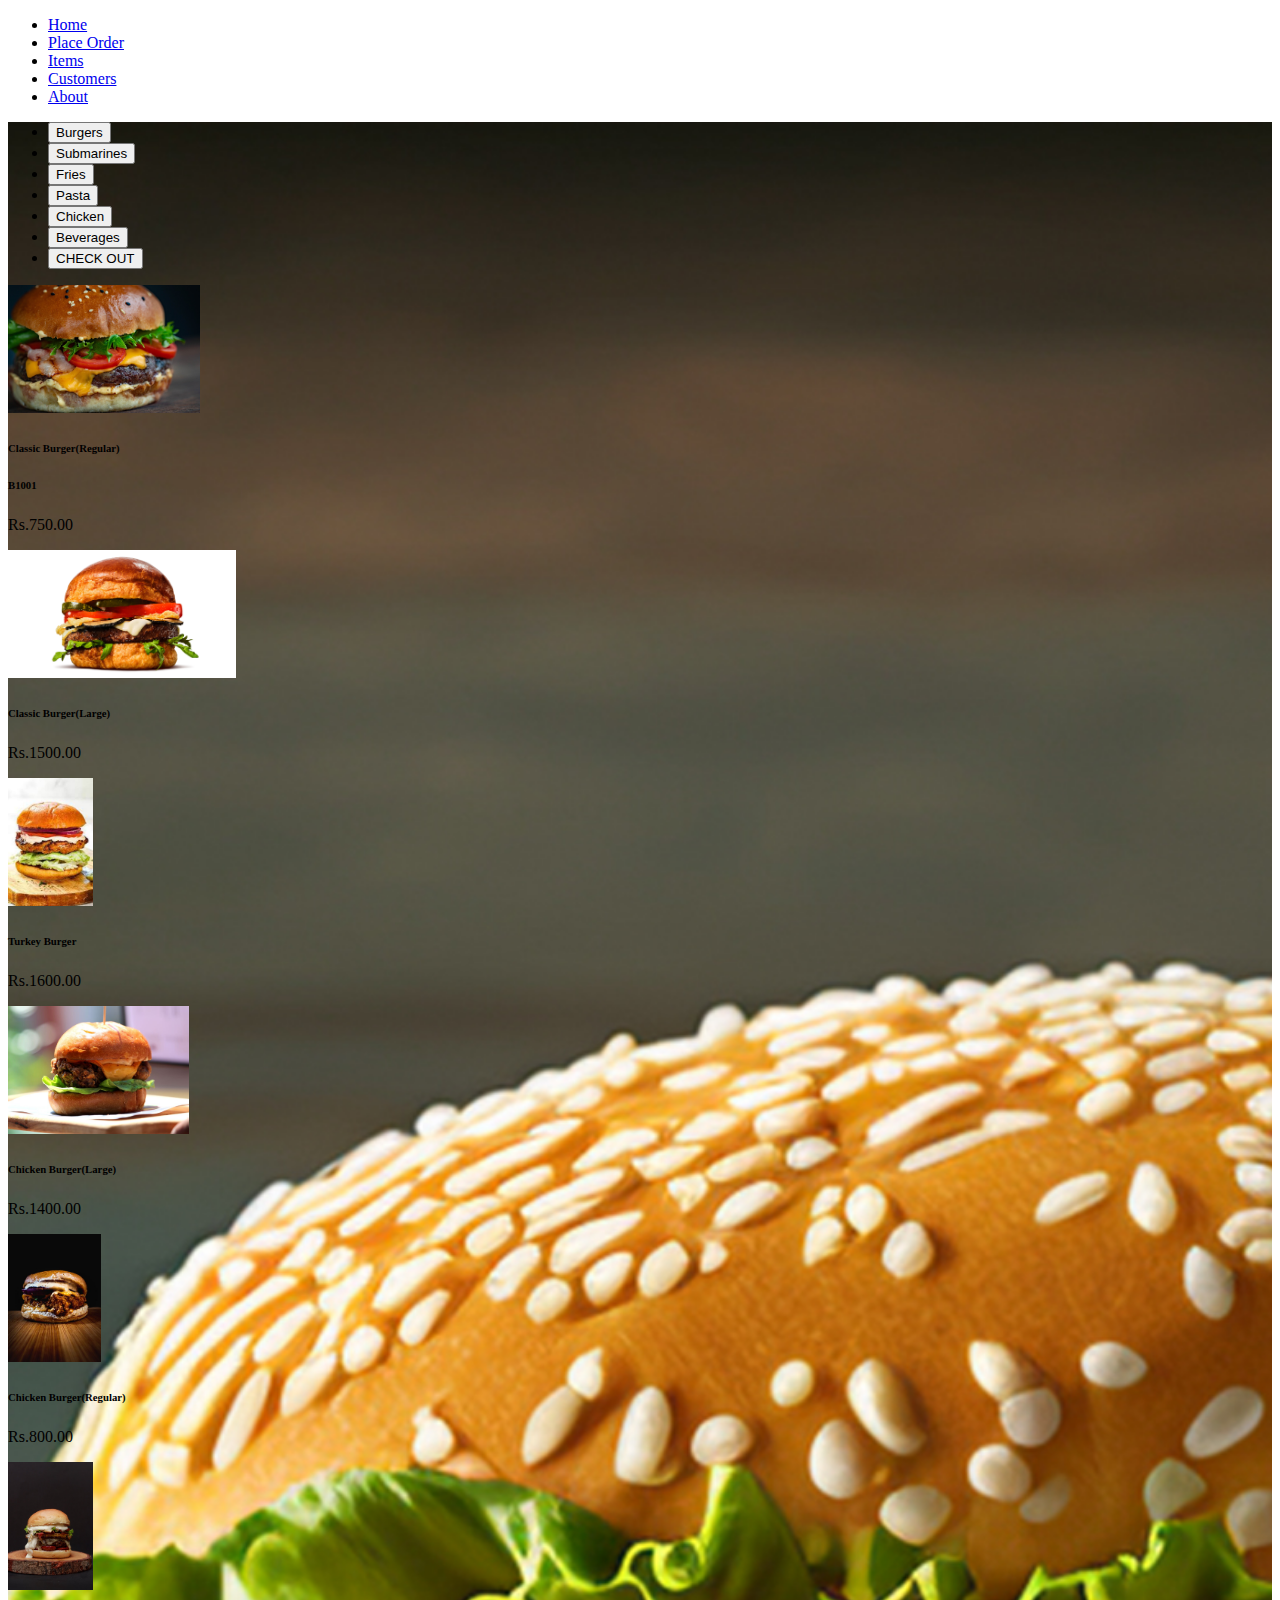
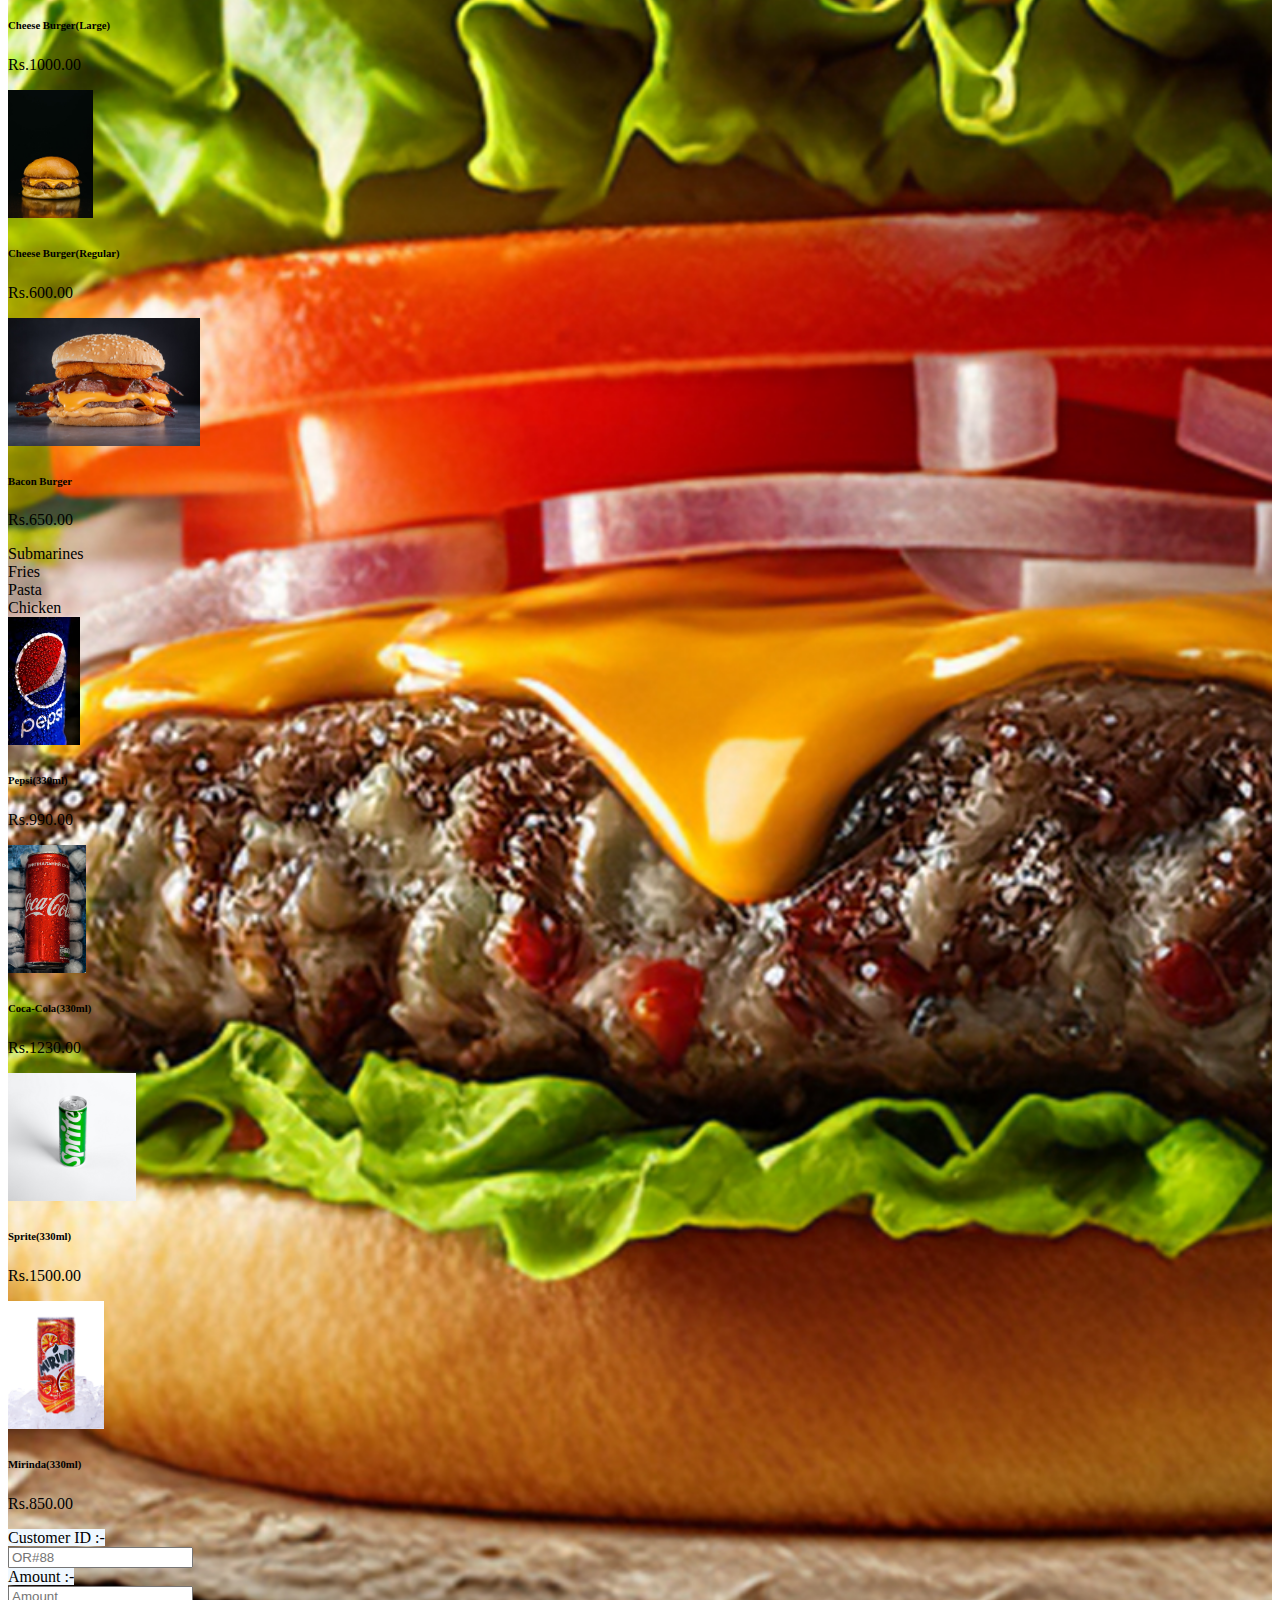
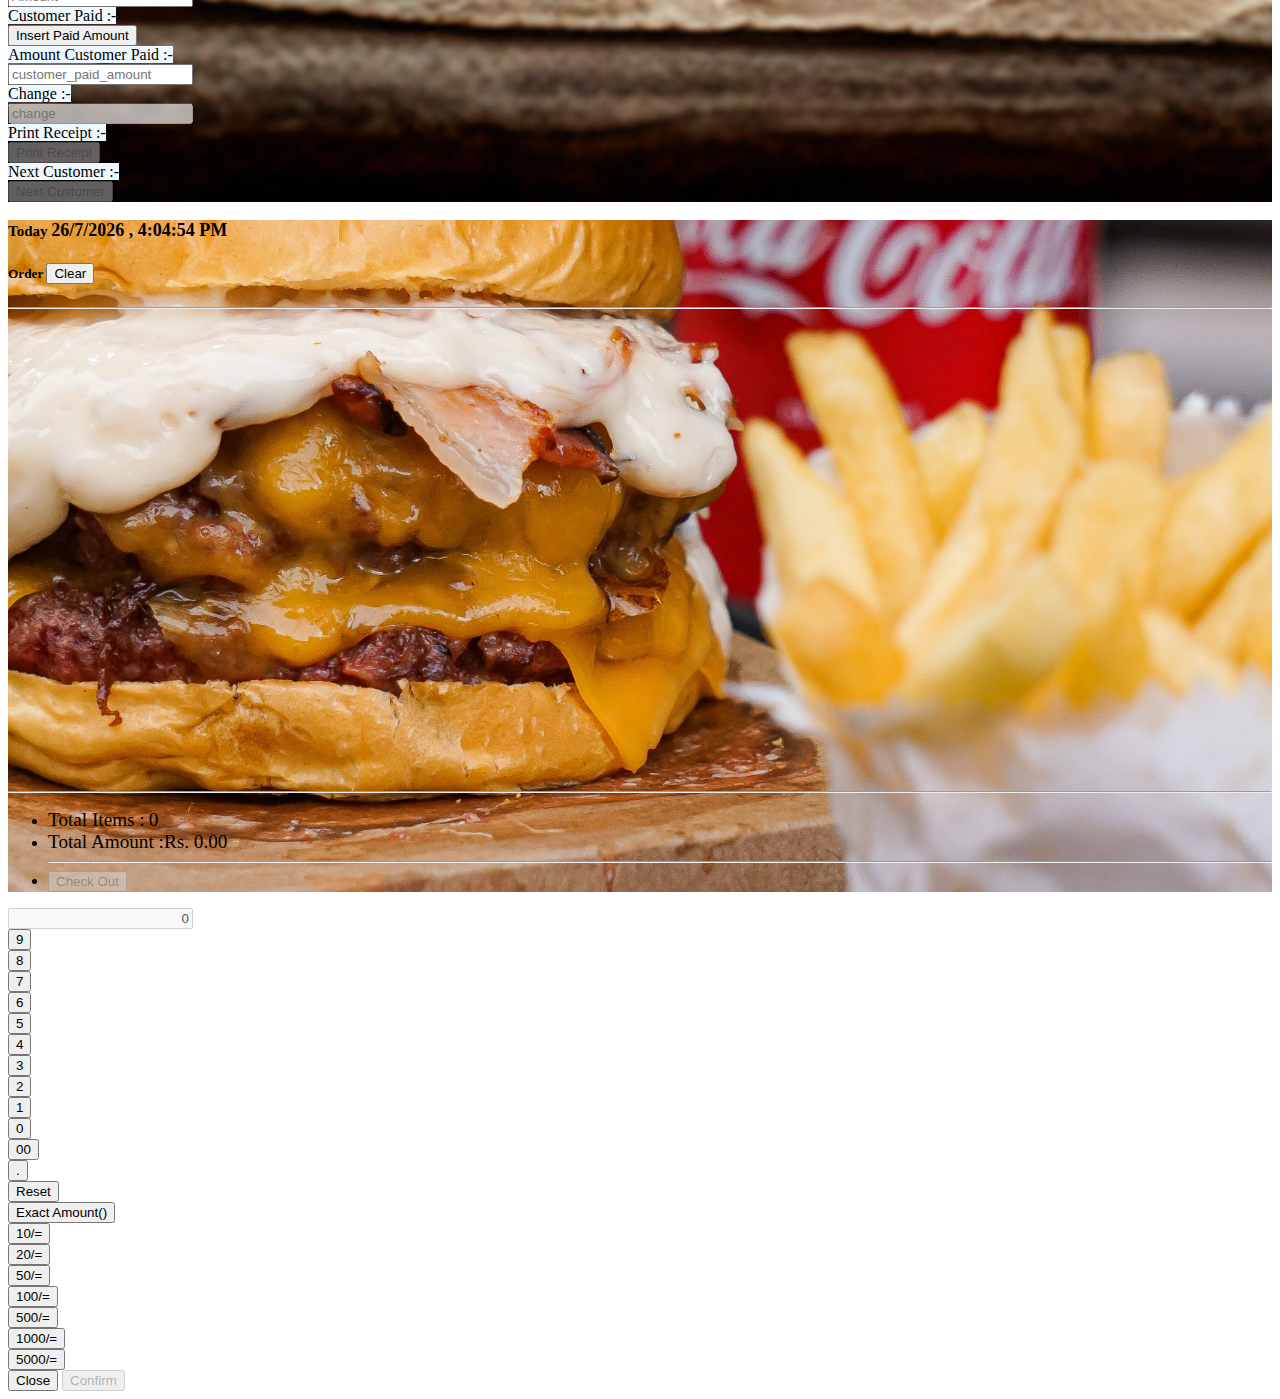
==== view/placeOrder.html @ f7a4350f "first commit" ====
<!DOCTYPE html>
<html lang="en">

<head>
    <meta charset="UTF-8">
    <meta name="viewport" content="width=device-width, initial-scale=1.0">
    <title>MOS Burgers</title>
    <link href="https://cdn.jsdelivr.net/npm/bootstrap@5.3.2/dist/css/bootstrap.min.css" rel="stylesheet"
        integrity="sha384-T3c6CoIi6uLrA9TneNEoa7RxnatzjcDSCmG1MXxSR1GAsXEV/Dwwykc2MPK8M2HN" crossorigin="anonymous">
    <link rel="stylesheet" href="../style.css">
</head>

<body>
    <div class="container  ">
        <header class="d-flex justify-content-center py-3">
            <ul class="nav nav-pills ">
                <li class="nav-item  "><a href="../index.html" class="nav-link " aria-current="page">Home</a></li>
                <li class="nav-item"><a href="#" class="nav-link active ">Place Order</a></li>
                <li class="nav-item"><a href="#" class="nav-link">Items</a></li>
                <li class="nav-item"><a href="#" class="nav-link">Customers</a></li>
                <li class="nav-item"><a href="#" class="nav-link">About</a></li>
            </ul>
        </header>
    </div>
    <div class="bg-dark p-3">
        <div class="row bg-light mx-0 py-4">
            <div class="col-sm-8 "
                style="background-image: url(../img/mainPage/burger2.jpg) ;background-size: cover; background-position: center; background-repeat: no-repeat;">


                <div class="card rounded-3 mb-3">
                    <div class="card-body">
                        <ul class="nav nav-pills " id="pills-tab" role="tablist">

                            <li class="nav-item" role="presentation">
                                <button class="nav-link active rounded-pill" id="pills-burgers-tab"
                                    data-bs-toggle="pill" data-bs-target="#pills-burgers" type="button" role="tab"
                                    aria-controls="pills-burgers" aria-selected="true">Burgers</button>
                            </li>
                            <li class="nav-item" role="presentation">
                                <button class="nav-link rounded-pill" id="pills-submarines-tab" data-bs-toggle="pill"
                                    data-bs-target="#pills-submarines" type="button" role="tab"
                                    aria-controls="pills-submarines" aria-selected="false">Submarines</button>
                            </li>
                            <li class="nav-item" role="presentation">
                                <button class="nav-link rounded-pill" id="pills-fries-tab" data-bs-toggle="pill"
                                    data-bs-target="#pills-fries" type="button" role="tab" aria-controls="pills-fries"
                                    aria-selected="false">Fries</button>
                            </li>

                            <li class="nav-item" role="presentation">
                                <button class="nav-link rounded-pill" id="pills-pasta-tab" data-bs-toggle="pill"
                                    data-bs-target="#pills-pasta" type="button" role="tab" aria-controls="pills-pasta"
                                    aria-selected="false">Pasta</button>
                            </li>
                            <li class="nav-item" role="presentation">
                                <button class="nav-link rounded-pill" id="pills-chicken-tab" data-bs-toggle="pill"
                                    data-bs-target="#pills-chicken" type="button" role="tab"
                                    aria-controls="pills-chicken" aria-selected="false">Chicken</button>
                            </li>
                            <li class="nav-item" role="presentation">
                                <button class="nav-link rounded-pill" id="pills-beverages-tab" data-bs-toggle="pill"
                                    data-bs-target="#pills-beverages" type="button" role="tab"
                                    aria-controls="pills-beverages" aria-selected="false">Beverages</button>
                            </li>
                            <!-- ===d-none== -->
                            <li class="nav-item d-none" role="presentation">
                                <button class="nav-link rounded-pill btn btn-info" id="pills-checkout-tab"
                                    data-bs-toggle="pill" data-bs-target="#pills-checkout" type="button" role="tab"
                                    aria-controls="pills-checkout" aria-selected="false">CHECK OUT</button>
                            </li>
                        </ul>
                    </div>
                </div>



                <div class="tab-content" id="pills-tabContent">

                    <!-- Start Burger Section -->

                    <div class="tab-pane fade show active" id="pills-burgers" role="tabpanel"
                        aria-labelledby="pills-burgers-tab">
                        <!--==================================================== Burgers Cards ====================================================================-->
                        <div class="row row-cols-1 row-cols-md-5 g-4 img-fluid">
                            <div class="col">
                                <div class="card custom-cards"
                                    onclick="orderBasket('B00','Classic Burger(Regular)',750.00,'../img/Burgers/Classic Burger (Regular).jpg')">
                                    <img draggable="false" src=" ../img/Burgers/Classic Burger (Regular).jpg"
                                        class="card-img-top" alt="...">
                                    <div class="card-body">
                                        <h6 class="card-title">Classic Burger(Regular)</h6>
                                        <h6>B1001</h6>
                                        <p class="h6" class="card-text"> Rs.750.00
                                        </p>
                                    </div>
                                </div>
                            </div>
                            <div class="col">
                                <div class="card custom-cards"
                                    onclick="orderBasket('B01','Classic Burger(Large)',1500.00,'../img/Burgers/Classic Burger (Large).webp');">
                                    <img src="../img/Burgers/Classic Burger (Large).webp" class="card-img-top"
                                        alt="...">
                                    <div class="card-body">
                                        <h6 class="card-title">Classic Burger(Large)</h6>
                                        <p class="h6" class="card-text ">Rs.1500.00
                                        </p>
                                    </div>
                                </div>
                            </div>
                            <div class="col">
                                <div class="card custom-cards "
                                    onclick="orderBasket('B02','Turkey Burger',1600.00,'../img/Burgers/Turkey Burgers.jpeg');">
                                    <img src="../img/Burgers/Turkey Burgers.jpeg" class="card-img-top" alt="...">
                                    <div class="card-body">
                                        <h6 class="card-title">Turkey Burger</h6>
                                        <p class=" h6 card-text ">Rs.1600.00</p>
                                    </div>
                                </div>
                            </div>
                            <div class="col">
                                <div class="card custom-cards"
                                    onclick="orderBasket('B03','Chicken Burger(Large)',1400.00,'../img/Burgers/Chicken Burger (Large).jpg');">
                                    <img src="../img/Burgers/Chicken Burger (Large).jpg" class="card-img-top" alt="...">
                                    <div class="card-body">
                                        <h6 class="card-title">Chicken Burger(Large)</h6>
                                        <p class="h6" class="card-text">Rs.1400.00
                                        </p>
                                    </div>
                                </div>
                            </div>
                            <div class="col">
                                <div class="card custom-cards"
                                    onclick="orderBasket('B04','Chicken Burger(Regular)',800.00,'../img/Burgers/Chicken Burger (Regular).jpg');">
                                    <img src="../img/Burgers/Chicken Burger (Regular).jpg" class="card-img-top"
                                        alt="...">
                                    <div class="card-body">
                                        <h6 class="card-title">Chicken Burger(Regular)</h6>
                                        <p class="h6" class="card-text">Rs.800.00
                                        </p>
                                    </div>
                                </div>
                            </div>
                            <div class="col">
                                <div class="card custom-cards"
                                    onclick="orderBasket('B05','Cheese Burger(Large)',1000.00,'../img/Burgers/Cheese Burger Large.jpg');">
                                    <img src="../img/Burgers/Cheese Burger Large.jpg" class="card-img-top" alt="...">
                                    <div class="card-body">
                                        <h6 class="card-title">Cheese Burger(Large)</h6>
                                        <p class="h6" class="card-text">Rs.1000.00
                                        </p>
                                    </div>
                                </div>
                            </div>
                            <div class="col">
                                <div class="card custom-cards"
                                    onclick="orderBasket('B06','Cheese Burger(Regular)',600.00,'../img/Burgers/Cheese BUrger regular.jpg');">
                                    <img src="../img/Burgers/Cheese BUrger regular.jpg" class="card-img-top" alt="...">
                                    <div class="card-body">
                                        <h6 class="card-title">Cheese Burger(Regular)</h6>
                                        <p class="h6" class="card-text">Rs.600.00
                                        </p>
                                    </div>
                                </div>
                            </div>
                            <div class="col">
                                <div class="card custom-cards"
                                    onclick="orderBasket('B07','Bacon Burger',650.00,'../img/Burgers/Bacon Burger.jpg');">
                                    <img src="../img/Burgers/Bacon Burger.jpg" class="card-img-top" alt="...">
                                    <div class="card-body">
                                        <h6 class="card-title">Bacon Burger</h6>
                                        <p class="h6" class="card-text">Rs.650.00
                                        </p>
                                    </div>
                                </div>
                            </div>
                        </div>





                    </div>
                    <!-- End Burger Section -->

                    <!-- Start Submarine Section -->
                    <div class="tab-pane fade" id="pills-submarines" role="tabpanel"
                        aria-labelledby="pills-submarines-tab">
                        Submarines
                    </div>
                    <!-- End Submarine Section -->


                    <!-- Start Fries Section -->
                    <div class="tab-pane fade" id="pills-fries" role="tabpanel" aria-labelledby="pills-fries-tab">
                        Fries</div>
                    <!-- End Submarine Section -->

                    <!-- Start Pasta Section -->
                    <div class="tab-pane fade " id="pills-pasta" role="tabpanel" aria-labelledby="pills-pasta-tab">Pasta
                    </div>
                    <!-- End Pasta Section -->

                    <!-- Start Chicken Section -->
                    <div class="tab-pane fade" id="pills-chicken" role="tabpanel" aria-labelledby="pills-chicken-tab">
                        Chicken</div>
                    <!-- End Chicken Section -->



                    <!-- Start beverages Section -->
                    <div class="tab-pane fade" id="pills-beverages" role="tabpanel"
                        aria-labelledby="pills-beverages-tab">
                        <div class="row row-cols-1 row-cols-md-5 g-4">

                            <div class="col">
                                <div class="card custom-cards"
                                    onclick="orderBasket('D01','Pepsi(330ml)',990.00,'../img/Beverages/Pepsi .jpg');">
                                    <img src="../img/Beverages/Pepsi .jpg" class="card-img-top" alt="...">
                                    <div class="card-body">
                                        <h6 class="card-title">Pepsi(330ml)</h6>
                                        <p class="h6" class="card-text">Rs.990.00
                                        </p>
                                    </div>
                                </div>
                            </div>
                            <div class="col">
                                <div class="card custom-cards"
                                    onclick="orderBasket('D02','Coca-Cola(330ml)',1230.00,'../img/Beverages/Coca-Cola.jpg');">
                                    <img src="../img/Beverages/Coca-Cola.jpg" class="card-img-top" alt="...">
                                    <div class="card-body">
                                        <h6 class="card-title">Coca-Cola(330ml)</h6>
                                        <p class="h6" class="card-text">Rs.1230.00</p>
                                    </div>
                                </div>
                            </div>
                            <div class="col">
                                <div class="card custom-cards"
                                    onclick="orderBasket('D03','Sprite(330ml)',1500.00,'../img/Beverages/Sprite.jpg');">
                                    <img draggable="false" src="../img/Beverages/Sprite.jpg" class="card-img-top"
                                        alt="...">
                                    <div class="card-body">
                                        <h6 class="card-title">Sprite(330ml)</h6>
                                        <p class="h6" class="card-text">Rs.1500.00
                                        </p>
                                    </div>
                                </div>
                            </div>
                            <div class="col">
                                <div class="card custom-cards"
                                    onclick="orderBasket('D04','Mirinda(330ml)',850.00,'../img/Beverages/mirinda.jpg');">
                                    <img src=" ../img/Beverages/mirinda.jpg" class="card-img-top" alt="...">
                                    <div class="card-body">
                                        <h6 class="card-title">Mirinda(330ml)</h6>
                                        <p class="h6" class="card-text"> Rs.850.00
                                        </p>
                                    </div>
                                </div>
                            </div>
                        </div>

                    </div>
                    <!-- End beverages Section -->



                    <!-- Start Check out Section -->
                    <div class="tab-pane fade" id="pills-checkout" role="tabpanel" aria-labelledby="pills-checkout-tab">
                        <div class="row mb-3">
                            <label for="colFormLabelLg"
                                class=" text-center col-sm-4  col-form-label col-form-label-lg fw-bold rounded-pill"
                                style="background-color: aliceblue;">Customer
                                ID :-</label>
                            <div class="col-sm-8 ">
                                <input type="text" class=" text-center form-control form-control-lg rounded-pill"
                                    id="customerID" placeholder="OR#88">
                            </div>
                        </div>
                        <div class="row mb-3">
                            <label for="colFormLabelLg"
                                class="text-center col-sm-4 col-form-label col-form-label-lg fw-bold rounded-pill"
                                style="background-color: aliceblue;">Amount :-</label>
                            <div class="col-sm-8 ">
                                <input type="number" step="0.01"
                                    class=" text-center form-control form-control-lg rounded-pill" id="amount"
                                    placeholder="Amount">
                            </div>
                        </div>
                        <div class="row mb-3">
                            <label class="text-center col-sm-4 col-form-label col-form-label-lg fw-bold rounded-pill"
                                style="background-color: aliceblue;">Customer
                                Paid :-</label>
                            <div class="col-sm-8 ">
                                <button onclick="amountCal()" id="calculatorModal"
                                    class="btn btn-dark btn-lg w-100 rounded-pill" data-bs-toggle="modal"
                                    data-bs-target="#amountCalculator">Insert Paid Amount</button>
                            </div>
                        </div>

                        <div class="row mb-3">
                            <label for="colFormLabelLg"
                                class=" text-center col-sm-4 col-form-label col-form-label-lg fw-bold rounded-pill"
                                style="background-color: aliceblue;">Amount Customer Paid :-</label>
                            <div class="col-sm-8 ">
                                <input type="number" step="0.01"
                                    class="fw-bold text-center form-control form-control-lg rounded-pill"
                                    id="customer_paid_amount" placeholder="customer_paid_amount">
                            </div>
                        </div>

                        <div class="row mb-3">
                            <label for="colFormLabelLg"
                                class="text-center col-sm-4 col-form-label col-form-label-lg fw-bold rounded-pill"
                                style="background-color: aliceblue;">Change :-</label>
                            <div class="col-sm-8 ">
                                <input type="number" step="0.01"
                                    class=" text-center form-control form-control-lg rounded-pill fw-bold text-danger"
                                    id="change_amount" disabled="" placeholder="change">
                            </div>
                        </div>

                        <div class="row mb-3">
                            <label for="printReceiptButton"
                                class="text-center col-sm-4 col-form-label col-form-label-lg fw-bold rounded-pill"
                                style="background-color: aliceblue;">Print Receipt :-</label>
                            <div class="col-sm-8 ">
                                <button id="printReceiptButton" class="btn btn-dark btn-lg w-100 rounded-pill" disabled="">Print Receipt</button>
                            </div>
                        </div>

                        <div class="row mb-3">
                            <label for="customernextButton"
                                class="text-center col-sm-4 col-form-label col-form-label-lg fw-bold rounded-pill"
                                style="background-color: aliceblue;">Next Customer :-</label>
                            <div class="col-sm-8 ">
                                <button id="customernextButton" class="btn btn-primary btn-lg w-100 rounded-pill" disabled="">Next
                                    Customer</button>
                            </div>
                        </div>


                    </div>
                    <!-- End Check out Section -->
                </div>

            </div>

            <!-- start Order Bucket -->
            <div class="col-sm-4 "
                style="background-image: url(../img/background_images/b2.jpg) ;background-size: cover; background-position: center; background-repeat: no-repeat;">

                <div class="card">
                    <div class="card-body">
                        <p id="time-date">
                            <small class="text-muted">Today </small><span id="current-date"></span> ,
                            <span id="current-time"></span>
                        </p>
                        <h5 class="d-flex justify-content-between align-items-center"><span>Order</span>
                            <button id="orderBasket-clear-button" class="btn btn-sm btn-danger rounded-pill"
                                onclick="orderBasketClear()">Clear</button>
                        </h5>
                        <hr>
                        <ul id="orderList" class="list-unstyled  " style="height:50vh; overflow-y: auto;">
                            <!-- ===========================List Item 0on Order section=================== -->
                            <!-- waguwakata ganda balanda one meka  -->
                        </ul>
                        <hr>
                        <ul class="list-unstyled mb-0">
                            <li class="d-flex justify-content-between align-items-center">
                                <big>Total Items :</big> <big class="card-text fw-bold" id="totalItems">0</big>
                            </li>
                            <li class="d-flex justify-content-between align-items-center">
                                <big>Total Amount :</big><big class="fw-bold">Rs. <span class="card-text"
                                        id="totalcost">0.00</span> </big>
                            </li>
                            <hr>
                            <li>
                                <button disabled="" id="checkOutButton" onclick="goToCheckoutTab()"
                                    class=" btn btn-primary btn-lg w-100 rounded-pill">Check Out</button>
                            </li>

                        </ul>



                    </div>
                </div>
            </div>
            <!-- End Order Bucket -->
        </div>
    </div>






    <!-- start amount calculator model -->
    <div class="modal fade" id="amountCalculator" tabindex="-1" aria-labelledby="exampleModalLabel" aria-hidden="true">
        <div class="modal-dialog">
            <div class="modal-content">

                <div class="modal-body">
                    <input id="calculatorScreenAmount" type="text"
                        class="bg-dark w-100 text-white  form-control form-control-lg rounded-pill mb-3 " disabled=""
                        style="text-align: right;" value="0" />
                    <div class="row">
                        <div class="col-4 mb-3 "><button class="rounded-pill text-center btn btn-outline-dark w-100"
                                onclick="calculatorInsert('9')">9</button>
                        </div>
                        <div class="col-4 mb-3"><button class="rounded-pill text-center btn btn-outline-dark w-100"
                                onclick="calculatorInsert('8')">8</button>
                        </div>
                        <div class="col-4 mb-3"><button class="rounded-pill text-center btn btn-outline-dark w-100"
                                onclick="calculatorInsert('7')">7</button>
                        </div>
                        <div class="col-4 mb-3"><button class="rounded-pill text-center btn btn-outline-dark w-100"
                                onclick="calculatorInsert('6')">6</button>
                        </div>
                        <div class="col-4 mb-3"><button class="rounded-pill text-center btn btn-outline-dark w-100"
                                onclick="calculatorInsert('5')">5</button>
                        </div>
                        <div class="col-4 mb-3"><button class="rounded-pill text-center btn btn-outline-dark w-100"
                                onclick="calculatorInsert('4')">4</button>
                        </div>
                        <div class="col-4 mb-3"><button class="rounded-pill text-center btn btn-outline-dark w-100"
                                onclick="calculatorInsert('3')">3</button>
                        </div>
                        <div class="col-4 mb-3"><button class="rounded-pill text-center btn btn-outline-dark w-100"
                                onclick="calculatorInsert('2')">2</button>
                        </div>
                        <div class="col-4 mb-3"><button class="rounded-pill text-center btn btn-outline-dark w-100"
                                onclick="calculatorInsert('1')">1</button>
                        </div>
                        <div class="col-4 mb-3"><button class="rounded-pill text-center btn btn-outline-dark w-100"
                                onclick="calculatorInsert('0')">0</button>
                        </div>
                        <div class="col-4 mb-3"><button class="rounded-pill text-center btn btn-outline-dark w-100"
                                onclick="calculatorInsert('00')">00</button>
                        </div>
                        <div class="col-4 mb-3"><button class="rounded-pill text-center btn btn-outline-dark w-100"
                                onclick="calculatorInsert('.')">.</button>
                        </div>
                        <div class="col-4 mb-3"><button class="rounded-pill text-center btn btn-danger w-100"
                                onclick="calculatorReset()">Reset</button>
                        </div>

                    </div>

                    <div class="modal-body">
                        <div class="col-12 mb-3">
                            <button class="rounded-pill text-center btn btn-warning w-100"
                                onclick="exactAmountButton()">Exact Amount(<span class="fw-bold"
                                    id="exactAmountSpan"></span>)</button>
                        </div>
                        <div class="row">
                            <div class="col-3 mb-3"><button class="rounded-pill text-center btn btn-warning w-100"
                                    onclick="denominationButton(10)">10/=</button>
                            </div>
                            <div class="col-3 mb-3"><button class="rounded-pill text-center btn btn-warning w-100"
                                    onclick="denominationButton(20)">20/=</button>
                            </div>
                            <div class="col-3 mb-3"><button class="rounded-pill text-center btn btn-warning w-100"
                                    onclick="denominationButton(50)"> 50/=</button>
                            </div>
                            <div class="col-3 mb-3"><button class="rounded-pill text-center btn btn-warning w-100"
                                    onclick="denominationButton(100)">100/=</button>
                            </div>
                            <div class="col-3 mb-3"><button class="rounded-pill text-center btn btn-warning w-100"
                                    onclick="denominationButton(500)">500/=</button>
                            </div>
                            <div class="col-3 mb-3"><button class="rounded-pill text-center btn btn-warning w-100"
                                    onclick="denominationButton(1000)">1000/=</button>
                            </div>
                            <div class="col-3 mb-3"><button class="rounded-pill text-center btn btn-warning w-100"
                                    onclick="denominationButton(5000)">5000/=</button>
                            </div>
                        </div>
                    </div>
                </div>

                <div class="modal-footer">
                    <button onclick="calculatorReset()" type="button" class="btn btn-secondary col-2"
                        data-bs-dismiss="modal">Close</button>
                    <button onclick="confirmPaidButton()" id="confirmPaid" disabled="" type="button"
                        class="btn btn-primary col-4 " data-bs-dismiss="modal">Confirm</button>
                </div>
            </div>
        </div>

    </div>
    <!-- End amount calculator model -->





    <script src="https://cdn.jsdelivr.net/npm/bootstrap@5.3.2/dist/js/bootstrap.bundle.min.js"
        integrity="sha384-C6RzsynM9kWDrMNeT87bh95OGNyZPhcTNXj1NW7RuBCsyN/o0jlpcV8Qyq46cDfL"
        crossorigin="anonymous"></script>

    <script src="../placeOrder.js"></script>
    <script src="https://code.jquery.com/jquery-3.6.4.min.js"></script>
    <script>
        $(document).ready(function () {
            // Add click event handler to all nav links
            $(".nav-link").on("click", function () {
                // Remove "active" class from all nav links
                $(".nav-link").removeClass("active");

                // Add "active" class to the clicked nav link
                $(this).addClass("active");
            });
        });
    </script>




</body>

</html>
---- style.css ----
.custom-cards{
    height: 100%;
}
.card-img-top{
    height: 8rem;
    -webkit-user-drag: none;
}
#time-date{
    font-size: large;
    font-weight: bold;
    font-family: 'Times New Roman', Times, serif;
}
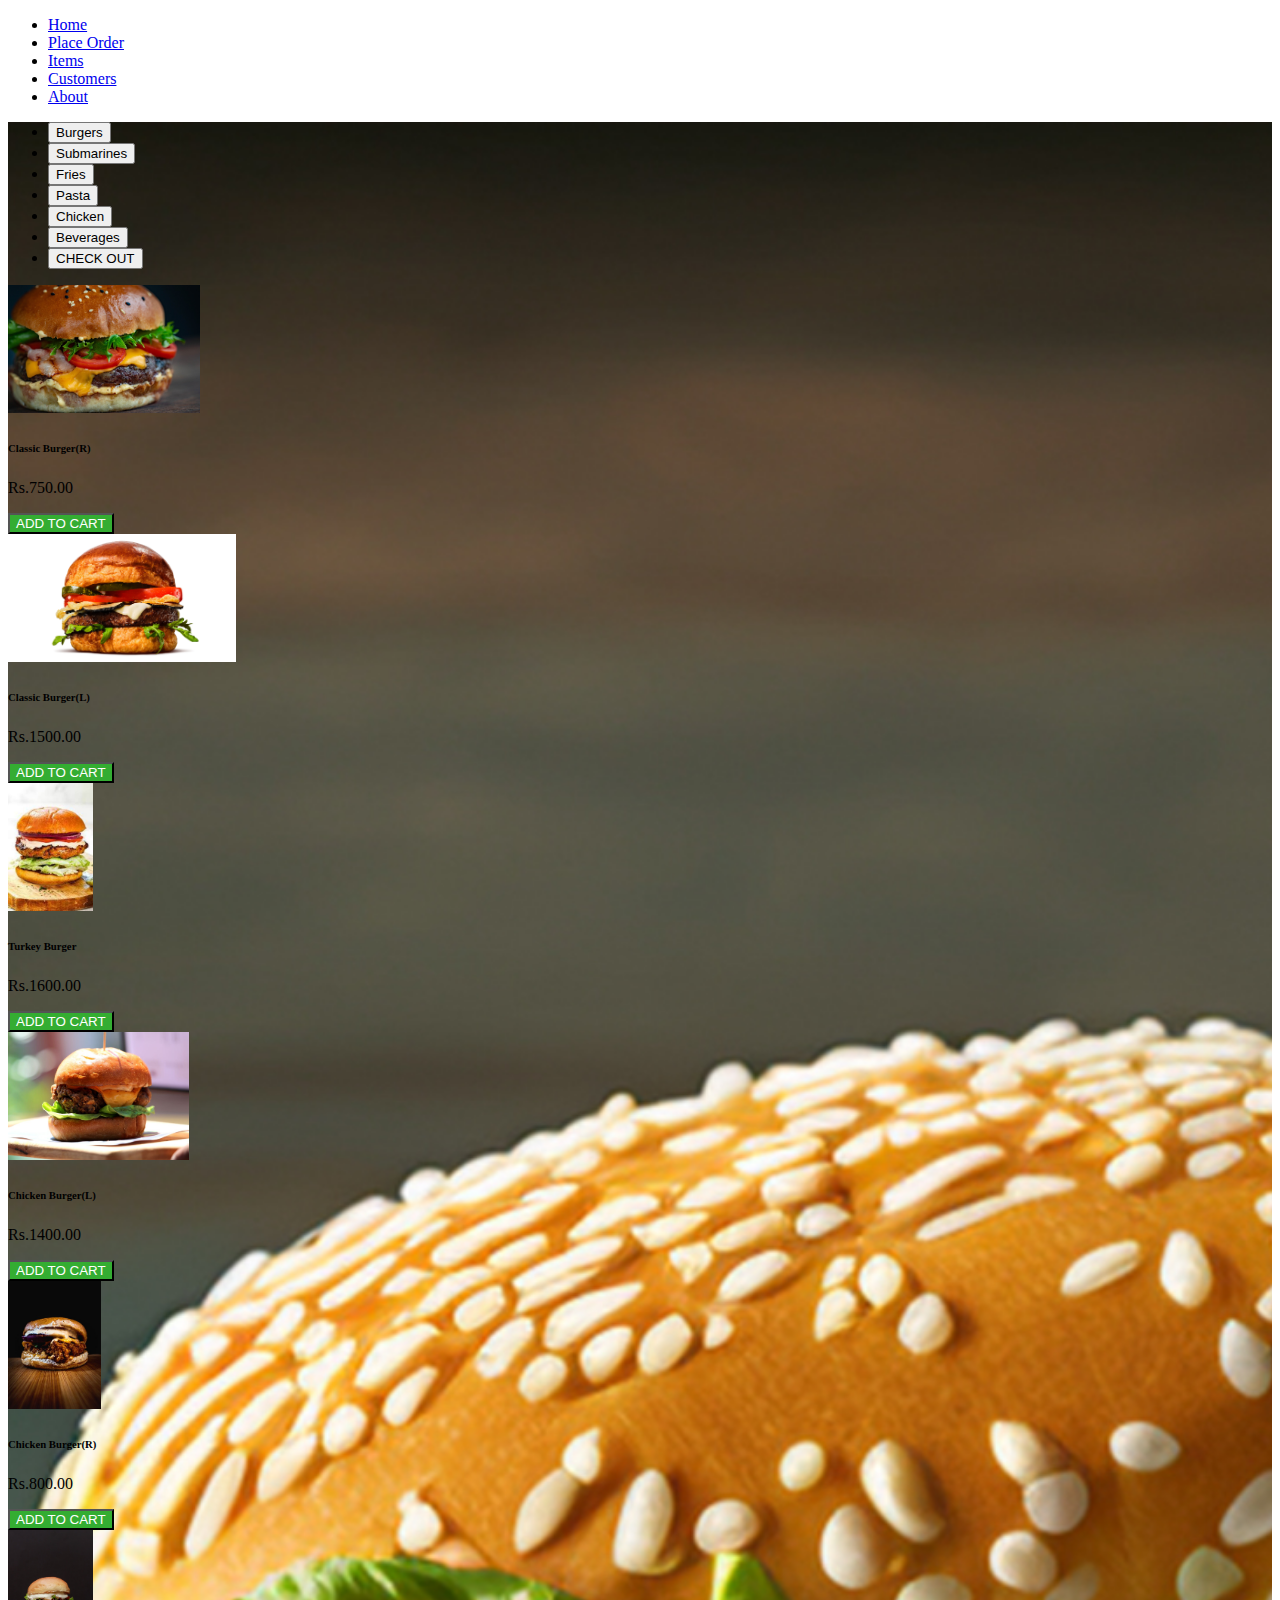
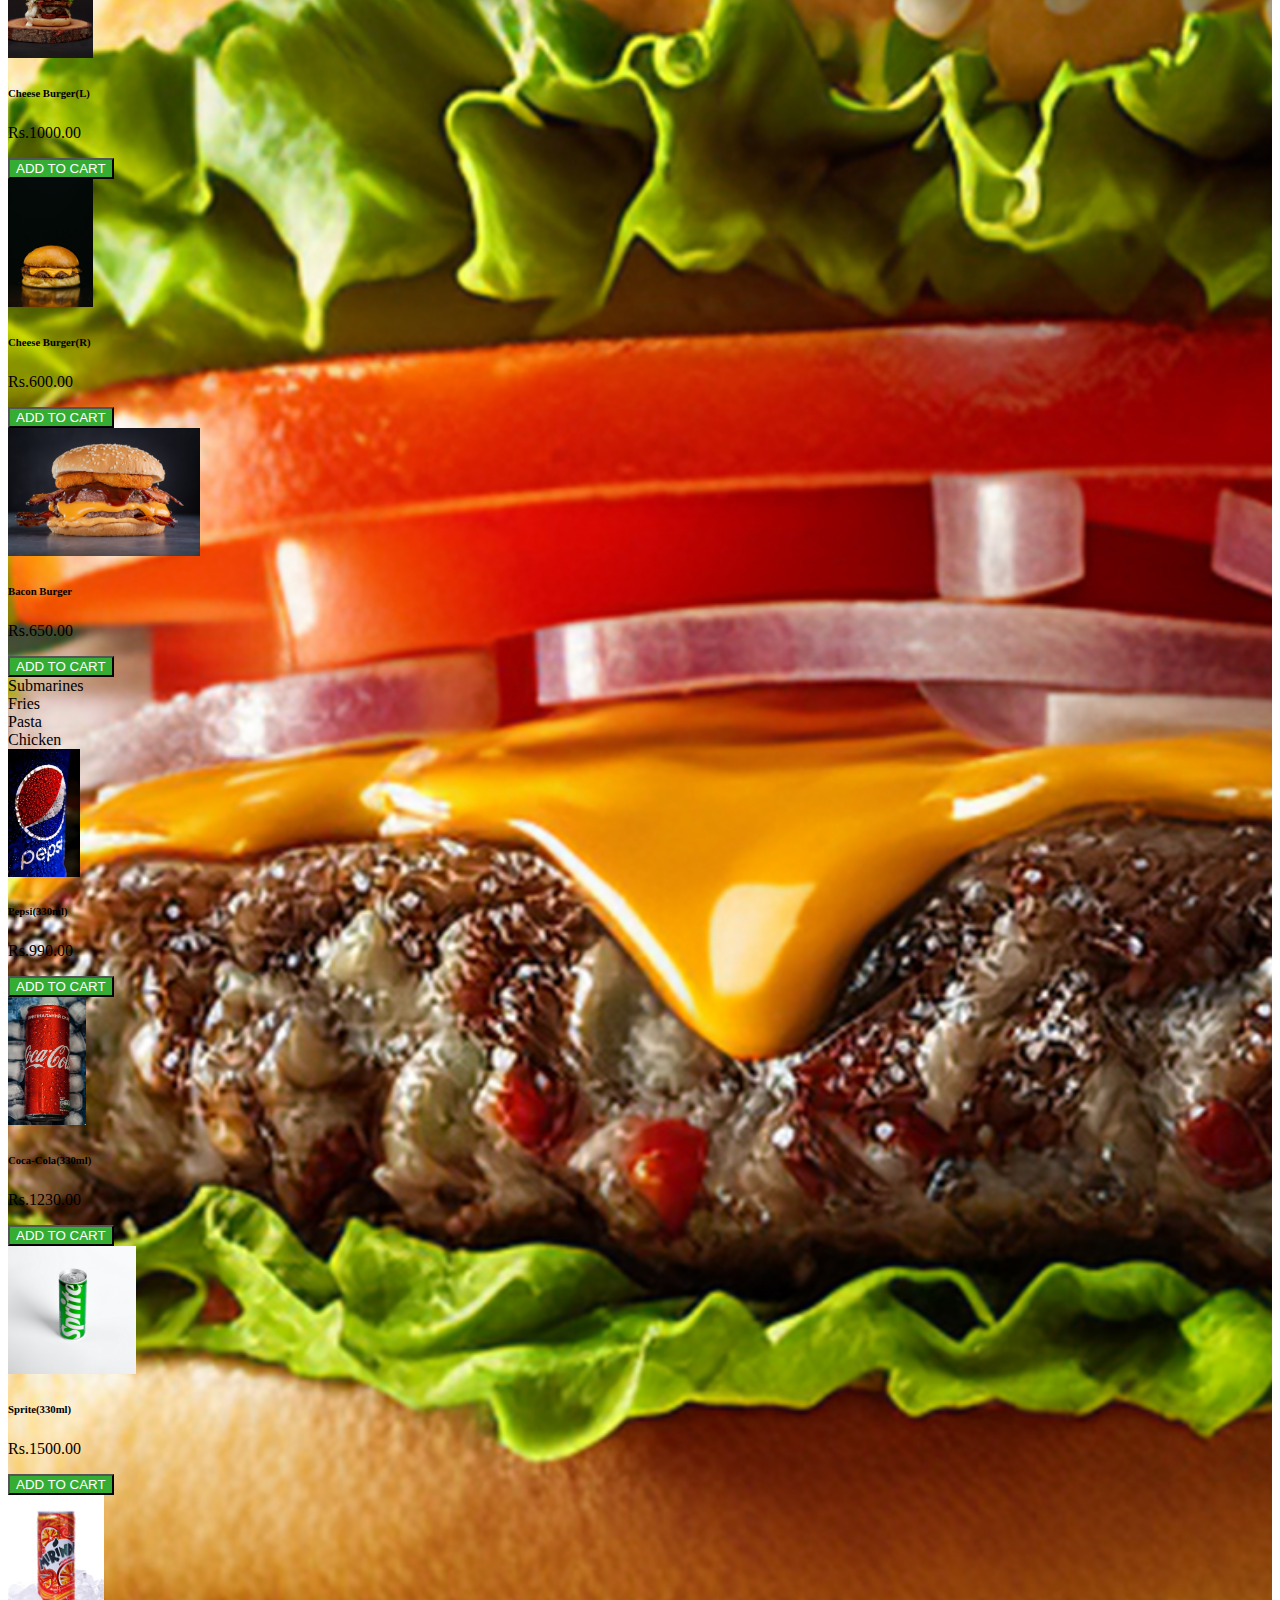
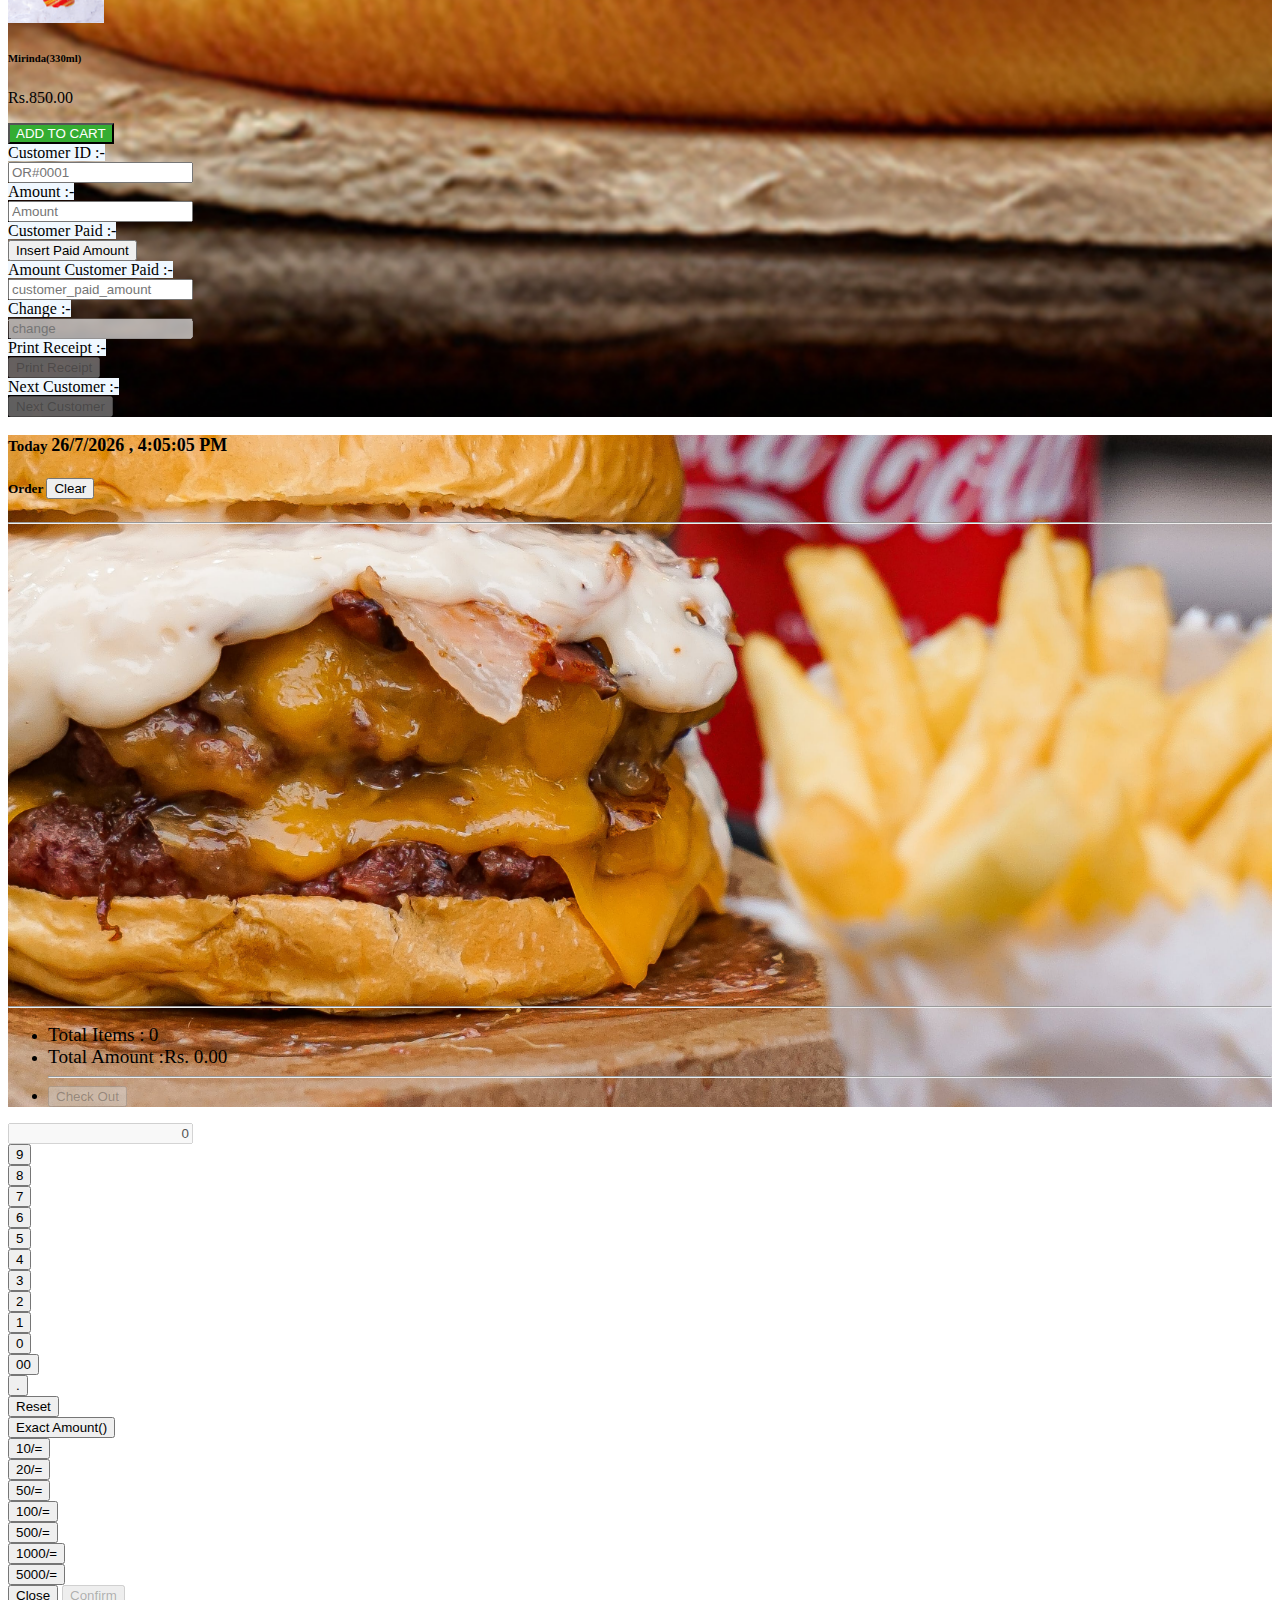
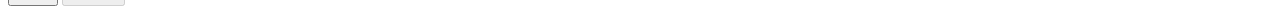
==== commit a6750828: "adding addToCartButtons" ====
--- a/view/placeOrder.html
+++ b/view/placeOrder.html
@@ -84,93 +84,110 @@
                         <!--==================================================== Burgers Cards ====================================================================-->
                         <div class="row row-cols-1 row-cols-md-5 g-4 img-fluid">
                             <div class="col">
-                                <div class="card custom-cards"
-                                    onclick="orderBasket('B00','Classic Burger(Regular)',750.00,'../img/Burgers/Classic Burger (Regular).jpg')">
+                                <div class="card custom-cards">
                                     <img draggable="false" src=" ../img/Burgers/Classic Burger (Regular).jpg"
                                         class="card-img-top" alt="...">
                                     <div class="card-body">
-                                        <h6 class="card-title">Classic Burger(Regular)</h6>
-                                        <h6>B1001</h6>
-                                        <p class="h6" class="card-text"> Rs.750.00
-                                        </p>
-                                    </div>
-                                </div>
-                            </div>
-                            <div class="col">
-                                <div class="card custom-cards"
-                                    onclick="orderBasket('B01','Classic Burger(Large)',1500.00,'../img/Burgers/Classic Burger (Large).webp');">
+                                        <h6 class="card-title">Classic Burger(R)</h6>
+
+                                        <p class="h6" class="card-text"> Rs.750.00</p>
+                                        <button style="background-color: #34ad32; color: #fff;"
+                                            class="w-100 btn  addToCart-animation"
+                                            onclick="orderBasket('B00','Classic Burger(R)',750.00,'../img/Burgers/Classic Burger (Regular).jpg')">ADD
+                                            TO CART</button>
+                                    </div>
+                                </div>
+                            </div>
+                            <div class="col">
+                                <div class="card custom-cards">
                                     <img src="../img/Burgers/Classic Burger (Large).webp" class="card-img-top"
                                         alt="...">
                                     <div class="card-body">
-                                        <h6 class="card-title">Classic Burger(Large)</h6>
-                                        <p class="h6" class="card-text ">Rs.1500.00
-                                        </p>
-                                    </div>
-                                </div>
-                            </div>
-                            <div class="col">
-                                <div class="card custom-cards "
-                                    onclick="orderBasket('B02','Turkey Burger',1600.00,'../img/Burgers/Turkey Burgers.jpeg');">
+                                        <h6 class="card-title">Classic Burger(L)</h6>
+                                        <p class="h6" class="card-text ">Rs.1500.00</p>
+                                        <button style="background-color: #34ad32; color: #fff;"
+                                            class="w-100 btn  addToCart-animation"
+                                            onclick="orderBasket('B01','Classic Burger(L)',1500.00,'../img/Burgers/Classic Burger (Large).webp');">ADD
+                                            TO CART</button>
+                                    </div>
+                                </div>
+                            </div>
+                            <div class="col">
+                                <div class="card custom-cards ">
                                     <img src="../img/Burgers/Turkey Burgers.jpeg" class="card-img-top" alt="...">
                                     <div class="card-body">
                                         <h6 class="card-title">Turkey Burger</h6>
                                         <p class=" h6 card-text ">Rs.1600.00</p>
-                                    </div>
-                                </div>
-                            </div>
-                            <div class="col">
-                                <div class="card custom-cards"
-                                    onclick="orderBasket('B03','Chicken Burger(Large)',1400.00,'../img/Burgers/Chicken Burger (Large).jpg');">
+                                        <button style="background-color: #34ad32; color: #fff;"
+                                            class="w-100 btn  addToCart-animation"
+                                            onclick="orderBasket('B02','Turkey Burger',1600.00,'../img/Burgers/Turkey Burgers.jpeg');">ADD
+                                            TO CART</button>
+                                    </div>
+                                </div>
+                            </div>
+                            <div class="col">
+                                <div class="card custom-cards">
                                     <img src="../img/Burgers/Chicken Burger (Large).jpg" class="card-img-top" alt="...">
                                     <div class="card-body">
-                                        <h6 class="card-title">Chicken Burger(Large)</h6>
-                                        <p class="h6" class="card-text">Rs.1400.00
-                                        </p>
-                                    </div>
-                                </div>
-                            </div>
-                            <div class="col">
-                                <div class="card custom-cards"
-                                    onclick="orderBasket('B04','Chicken Burger(Regular)',800.00,'../img/Burgers/Chicken Burger (Regular).jpg');">
+                                        <h6 class="card-title">Chicken Burger(L)</h6>
+                                        <p class="h6" class="card-text">Rs.1400.00 </p>
+                                        <button style="background-color: #34ad32; color: #fff;"
+                                            class="w-100 btn  addToCart-animation"
+                                            onclick="orderBasket('B03','Chicken Burger(L)',1400.00,'../img/Burgers/Chicken Burger (Large).jpg');">ADD
+                                            TO CART</button>
+                                    </div>
+                                </div>
+                            </div>
+                            <div class="col">
+                                <div class="card custom-cards">
                                     <img src="../img/Burgers/Chicken Burger (Regular).jpg" class="card-img-top"
                                         alt="...">
                                     <div class="card-body">
-                                        <h6 class="card-title">Chicken Burger(Regular)</h6>
-                                        <p class="h6" class="card-text">Rs.800.00
-                                        </p>
-                                    </div>
-                                </div>
-                            </div>
-                            <div class="col">
-                                <div class="card custom-cards"
-                                    onclick="orderBasket('B05','Cheese Burger(Large)',1000.00,'../img/Burgers/Cheese Burger Large.jpg');">
+                                        <h6 class="card-title">Chicken Burger(R)</h6>
+                                        <p class="h6" class="card-text ">Rs.800.00</p>
+                                        <button style="background-color: #34ad32; color: #fff;"
+                                            class="w-100 btn  addToCart-animation"
+                                            onclick="orderBasket('B04','Chicken Burger(R)',800.00,'../img/Burgers/Chicken Burger (Regular).jpg');">ADD
+                                            TO CART</button>
+                                    </div>
+                                </div>
+                            </div>
+                            <div class="col">
+                                <div class="card custom-cards">
                                     <img src="../img/Burgers/Cheese Burger Large.jpg" class="card-img-top" alt="...">
                                     <div class="card-body">
-                                        <h6 class="card-title">Cheese Burger(Large)</h6>
-                                        <p class="h6" class="card-text">Rs.1000.00
-                                        </p>
-                                    </div>
-                                </div>
-                            </div>
-                            <div class="col">
-                                <div class="card custom-cards"
-                                    onclick="orderBasket('B06','Cheese Burger(Regular)',600.00,'../img/Burgers/Cheese BUrger regular.jpg');">
+                                        <h6 class="card-title">Cheese Burger(L)</h6>
+                                        <p class="h6" class="card-text">Rs.1000.00</p>
+                                        <button style="background-color: #34ad32; color: #fff;"
+                                            class="w-100 btn  addToCart-animation"
+                                            onclick="orderBasket('B05','Cheese Burger(L)',1000.00,'../img/Burgers/Cheese Burger Large.jpg');">ADD
+                                            TO CART</button>
+                                    </div>
+                                </div>
+                            </div>
+                            <div class="col">
+                                <div class="card custom-cards">
                                     <img src="../img/Burgers/Cheese BUrger regular.jpg" class="card-img-top" alt="...">
                                     <div class="card-body">
-                                        <h6 class="card-title">Cheese Burger(Regular)</h6>
-                                        <p class="h6" class="card-text">Rs.600.00
-                                        </p>
-                                    </div>
-                                </div>
-                            </div>
-                            <div class="col">
-                                <div class="card custom-cards"
-                                    onclick="orderBasket('B07','Bacon Burger',650.00,'../img/Burgers/Bacon Burger.jpg');">
+                                        <h6 class="card-title">Cheese Burger(R)</h6>
+                                        <p class="h6" class="card-text">Rs.600.00 </p>
+                                        <button style="background-color: #34ad32; color: #fff;"
+                                            class="w-100 btn  addToCart-animation"
+                                            onclick="orderBasket('B06','Cheese Burger(R)',600.00,'../img/Burgers/Cheese BUrger regular.jpg');">ADD
+                                            TO CART</button>
+                                    </div>
+                                </div>
+                            </div>
+                            <div class="col">
+                                <div class="card custom-cards">
                                     <img src="../img/Burgers/Bacon Burger.jpg" class="card-img-top" alt="...">
                                     <div class="card-body">
                                         <h6 class="card-title">Bacon Burger</h6>
-                                        <p class="h6" class="card-text">Rs.650.00
-                                        </p>
+                                        <p class="h6" class="card-text">Rs.650.00</p>
+                                        <button style="background-color: #34ad32; color: #fff;"
+                                            class="w-100 btn  addToCart-animation"
+                                            onclick="orderBasket('B07','Bacon Burger',650.00,'../img/Burgers/Bacon Burger.jpg');">ADD
+                                            TO CART</button>
                                     </div>
                                 </div>
                             </div>
@@ -214,46 +231,55 @@
                         <div class="row row-cols-1 row-cols-md-5 g-4">
 
                             <div class="col">
-                                <div class="card custom-cards"
-                                    onclick="orderBasket('D01','Pepsi(330ml)',990.00,'../img/Beverages/Pepsi .jpg');">
+                                <div class="card custom-cards">
                                     <img src="../img/Beverages/Pepsi .jpg" class="card-img-top" alt="...">
                                     <div class="card-body">
                                         <h6 class="card-title">Pepsi(330ml)</h6>
-                                        <p class="h6" class="card-text">Rs.990.00
-                                        </p>
-                                    </div>
-                                </div>
-                            </div>
-                            <div class="col">
-                                <div class="card custom-cards"
-                                    onclick="orderBasket('D02','Coca-Cola(330ml)',1230.00,'../img/Beverages/Coca-Cola.jpg');">
+                                        <p class="h6" class="card-text">Rs.990.00</p>
+                                        <button style="background-color: #34ad32; color: #fff;"
+                                            class="w-100 btn  addToCart-animation"
+                                            onclick="orderBasket('D01','Pepsi(330ml)',990.00,'../img/Beverages/Pepsi .jpg');">ADD
+                                            TO CART</button>
+                                    </div>
+                                </div>
+                            </div>
+                            <div class="col">
+                                <div class="card custom-cards">
                                     <img src="../img/Beverages/Coca-Cola.jpg" class="card-img-top" alt="...">
                                     <div class="card-body">
                                         <h6 class="card-title">Coca-Cola(330ml)</h6>
                                         <p class="h6" class="card-text">Rs.1230.00</p>
-                                    </div>
-                                </div>
-                            </div>
-                            <div class="col">
-                                <div class="card custom-cards"
-                                    onclick="orderBasket('D03','Sprite(330ml)',1500.00,'../img/Beverages/Sprite.jpg');">
+                                        <button style="background-color: #34ad32; color: #fff;"
+                                            class="w-100 btn  addToCart-animation"
+                                            onclick="orderBasket('D02','Coca-Cola(330ml)',1230.00,'../img/Beverages/Coca-Cola.jpg');">ADD
+                                            TO CART</button>
+                                    </div>
+                                </div>
+                            </div>
+                            <div class="col">
+                                <div class="card custom-cards">
                                     <img draggable="false" src="../img/Beverages/Sprite.jpg" class="card-img-top"
                                         alt="...">
                                     <div class="card-body">
                                         <h6 class="card-title">Sprite(330ml)</h6>
-                                        <p class="h6" class="card-text">Rs.1500.00
-                                        </p>
-                                    </div>
-                                </div>
-                            </div>
-                            <div class="col">
-                                <div class="card custom-cards"
-                                    onclick="orderBasket('D04','Mirinda(330ml)',850.00,'../img/Beverages/mirinda.jpg');">
+                                        <p class="h6" class="card-text">Rs.1500.00</p>
+                                        <button style="background-color: #34ad32; color: #fff;"
+                                            class="w-100 btn  addToCart-animation"
+                                            onclick="orderBasket('D03','Sprite(330ml)',1500.00,'../img/Beverages/Sprite.jpg');">ADD
+                                            TO CART</button>
+                                    </div>
+                                </div>
+                            </div>
+                            <div class="col">
+                                <div class="card custom-cards">
                                     <img src=" ../img/Beverages/mirinda.jpg" class="card-img-top" alt="...">
                                     <div class="card-body">
                                         <h6 class="card-title">Mirinda(330ml)</h6>
-                                        <p class="h6" class="card-text"> Rs.850.00
-                                        </p>
+                                        <p class="h6" class="card-text"> Rs.850.00</p>
+                                        <button style="background-color: #34ad32; color: #fff;"
+                                            class="w-100 btn  addToCart-animation"
+                                            onclick="orderBasket('D04','Mirinda(330ml)',850.00,'../img/Beverages/mirinda.jpg');">ADD
+                                            TO CART</button>
                                     </div>
                                 </div>
                             </div>
@@ -273,7 +299,7 @@
                                 ID :-</label>
                             <div class="col-sm-8 ">
                                 <input type="text" class=" text-center form-control form-control-lg rounded-pill"
-                                    id="customerID" placeholder="OR#88">
+                                    id="customerID" placeholder="OR#0001">
                             </div>
                         </div>
                         <div class="row mb-3">
@@ -324,7 +350,8 @@
                                 class="text-center col-sm-4 col-form-label col-form-label-lg fw-bold rounded-pill"
                                 style="background-color: aliceblue;">Print Receipt :-</label>
                             <div class="col-sm-8 ">
-                                <button id="printReceiptButton" class="btn btn-dark btn-lg w-100 rounded-pill" disabled="">Print Receipt</button>
+                                <button id="printReceiptButton" class="btn btn-dark btn-lg w-100 rounded-pill"
+                                    disabled="">Print Receipt</button>
                             </div>
                         </div>
 
@@ -333,7 +360,8 @@
                                 class="text-center col-sm-4 col-form-label col-form-label-lg fw-bold rounded-pill"
                                 style="background-color: aliceblue;">Next Customer :-</label>
                             <div class="col-sm-8 ">
-                                <button id="customernextButton" class="btn btn-primary btn-lg w-100 rounded-pill" disabled="">Next
+                                <button id="customernextButton" class="btn btn-primary btn-lg w-100 rounded-pill"
+                                    disabled="">Next
                                     Customer</button>
                             </div>
                         </div>
--- a/style.css
+++ b/style.css
@@ -10,4 +10,8 @@
     font-weight: bold;
     font-family: 'Times New Roman', Times, serif;
 }
+.addToCart-animation{
+    /* transform: scale(1.1); */
+      transition: transform 0.3s ease-in-out;
+}
 
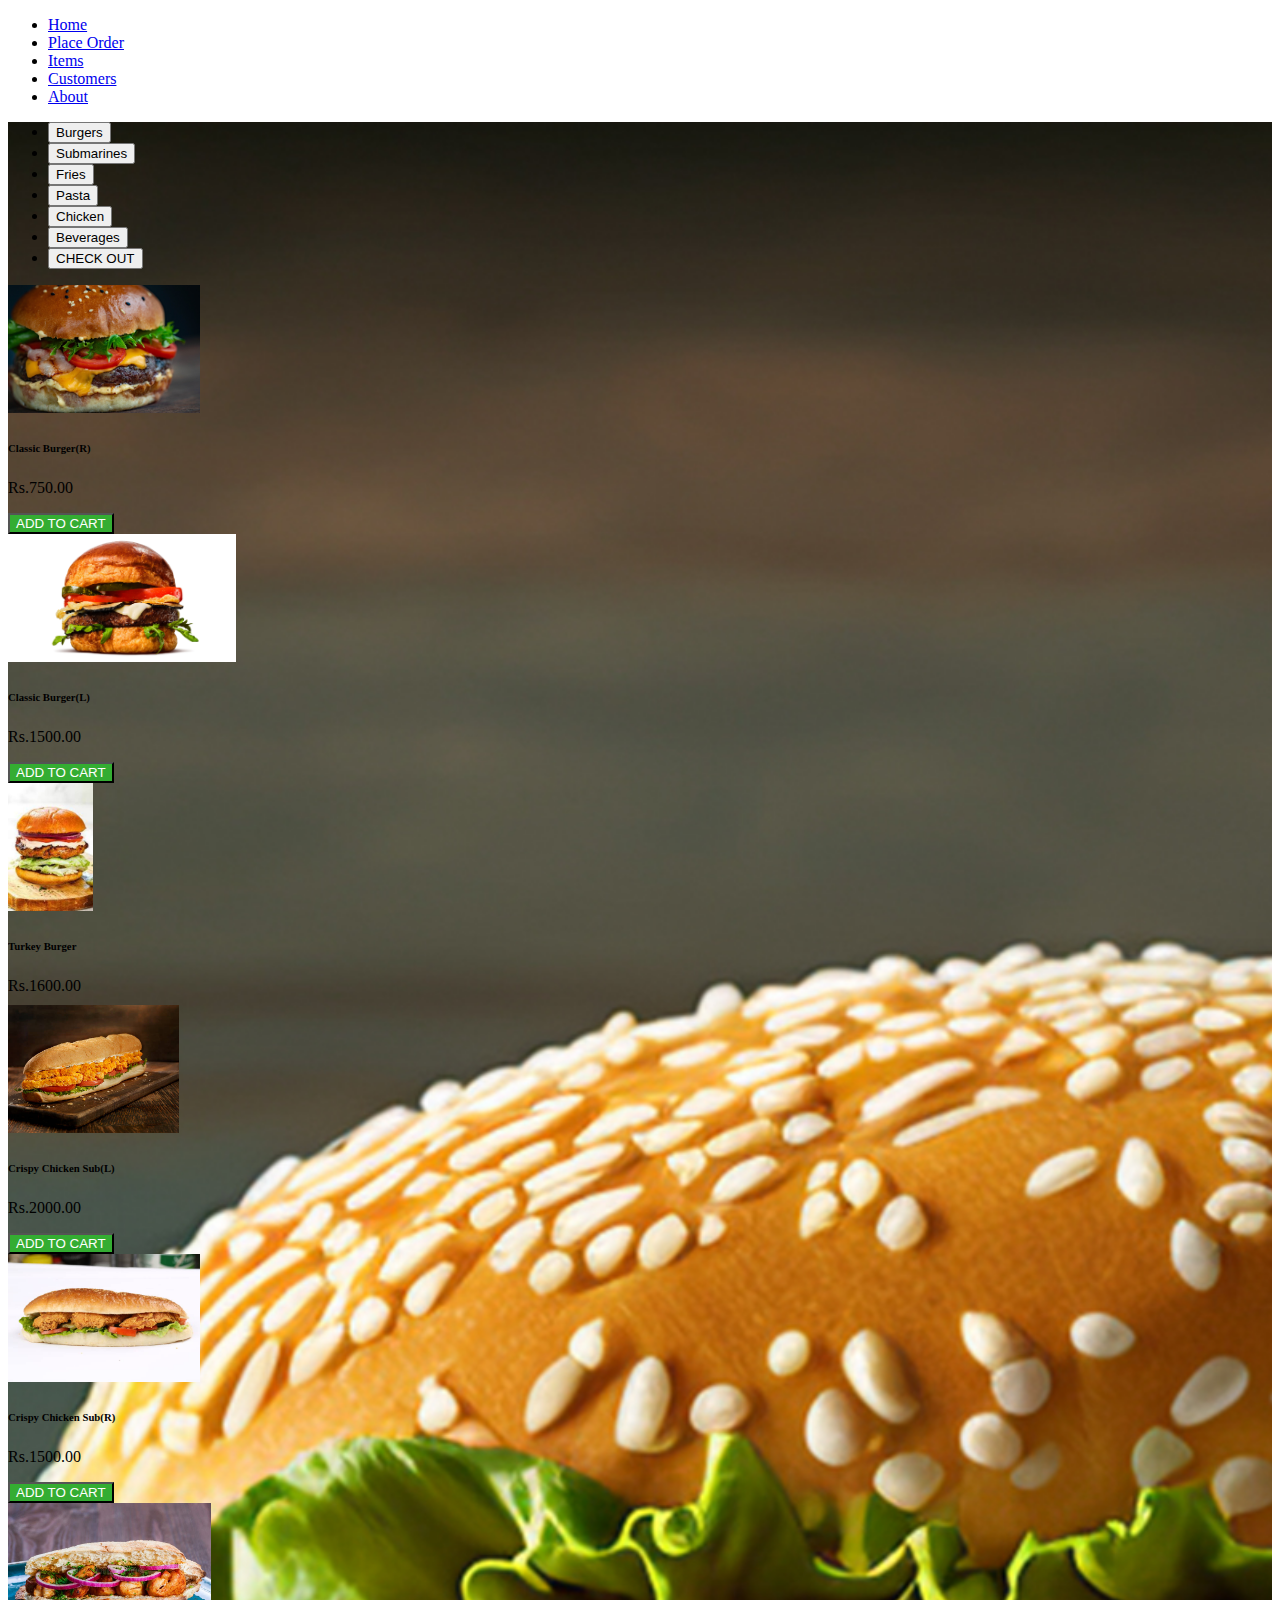
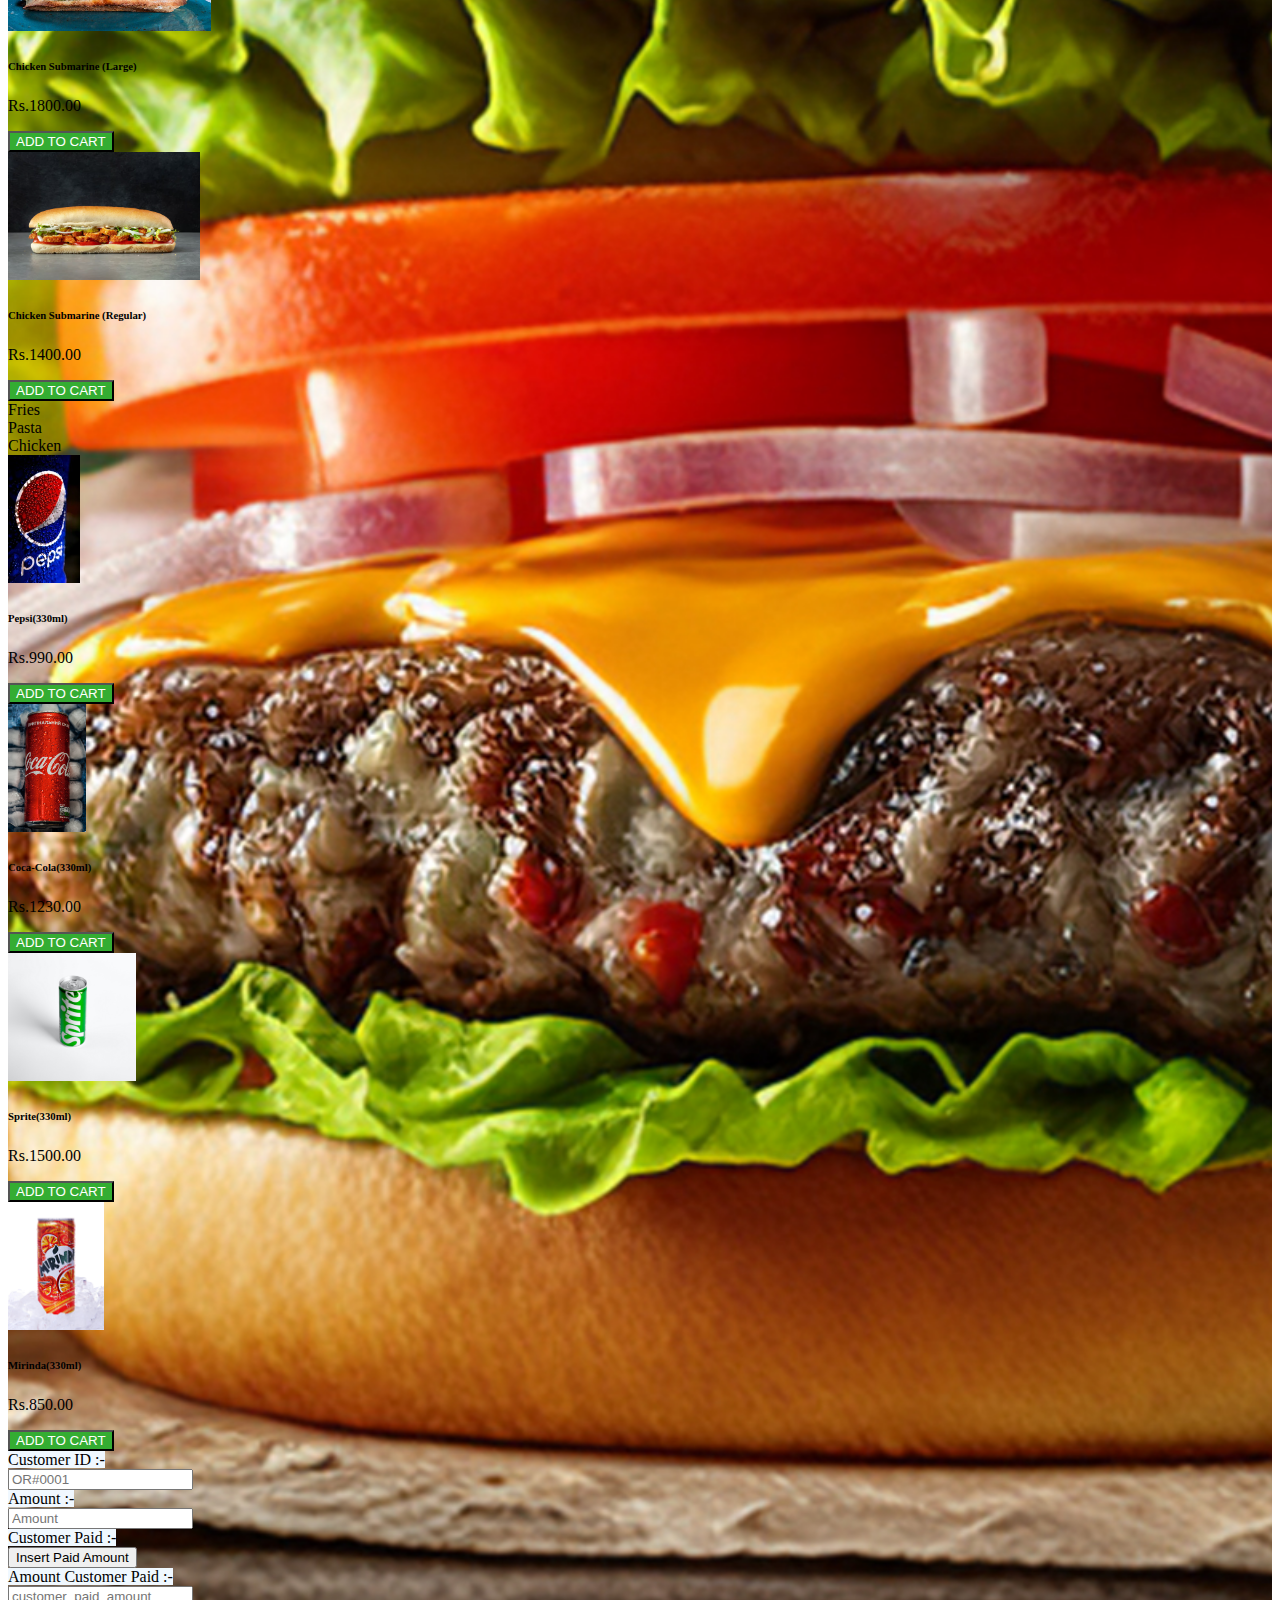
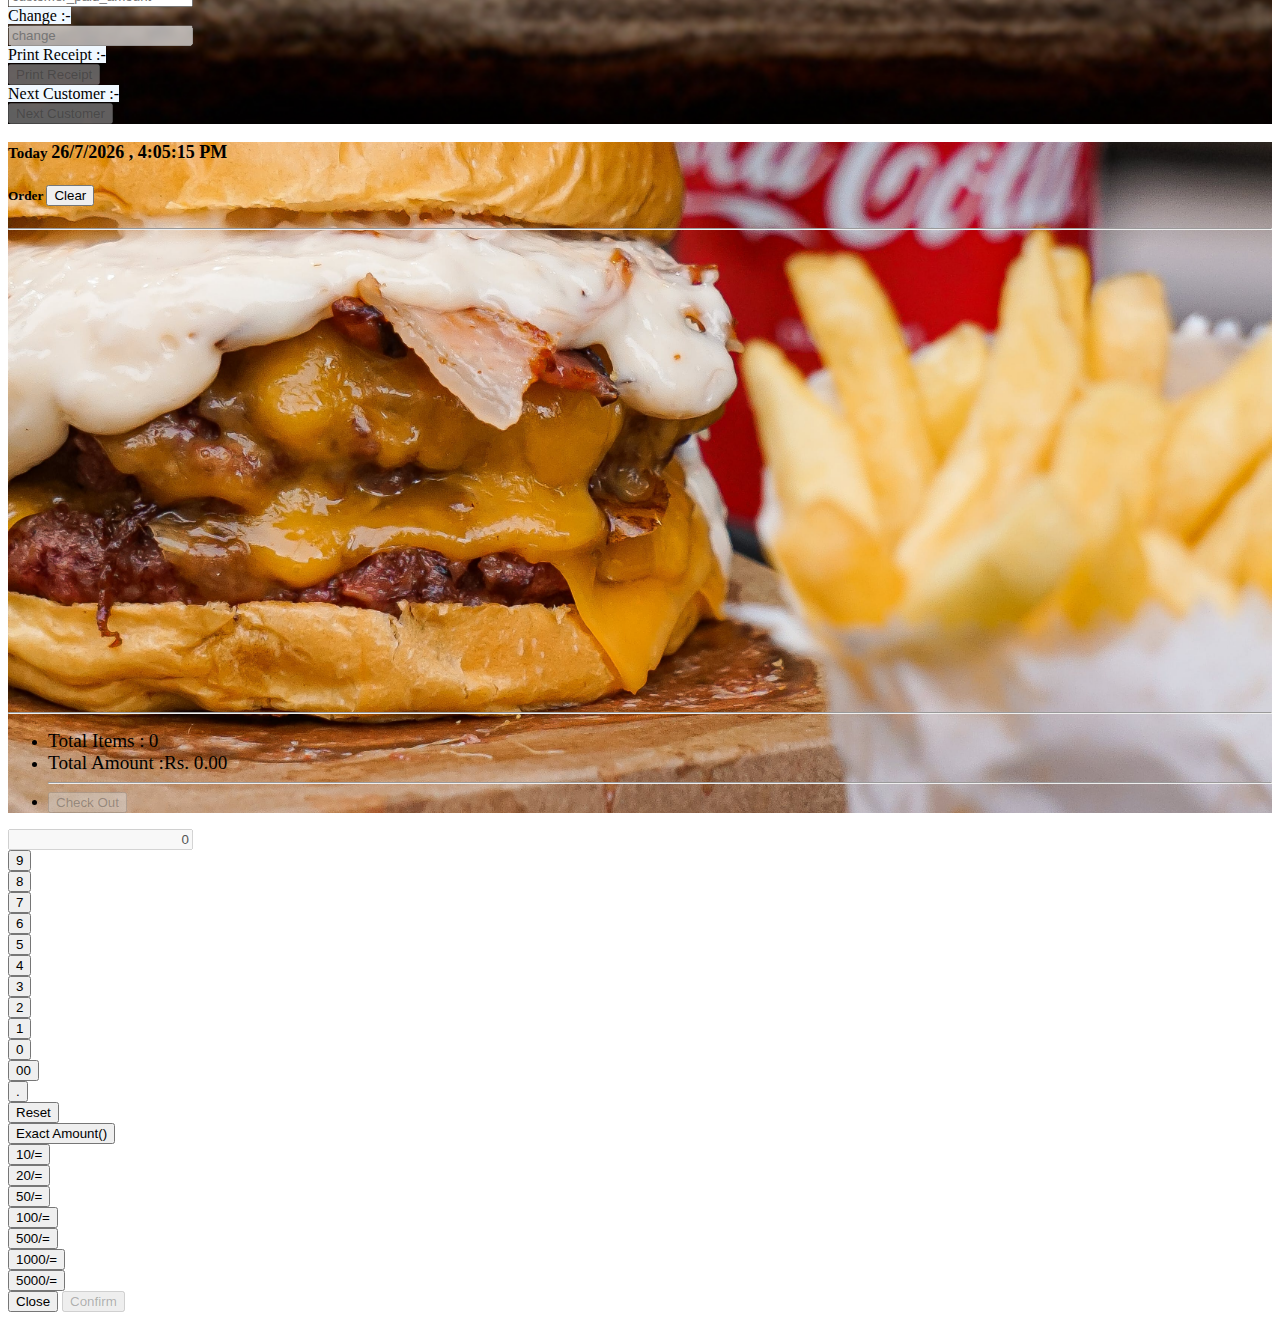
==== commit b14b581b: "Adding Items-1" ====
--- a/view/placeOrder.html
+++ b/view/placeOrder.html
@@ -82,7 +82,7 @@
                     <div class="tab-pane fade show active" id="pills-burgers" role="tabpanel"
                         aria-labelledby="pills-burgers-tab">
                         <!--==================================================== Burgers Cards ====================================================================-->
-                        <div class="row row-cols-1 row-cols-md-5 g-4 img-fluid">
+                        <div class="row row-cols-1 row-cols-md-5 g-4 img-fluid" style="height:80vh; overflow-y: auto;">
                             <div class="col">
                                 <div class="card custom-cards">
                                     <img draggable="false" src=" ../img/Burgers/Classic Burger (Regular).jpg"
@@ -191,6 +191,88 @@
                                     </div>
                                 </div>
                             </div>
+                            <div class="col">
+                                <div class="card custom-cards">
+                                    <img src="../img/Burgers/Shawarma Burger.jpg" class="card-img-top" alt="...">
+                                    <div class="card-body">
+                                        <h6 class="card-title">Shawarma Burger</h6>
+                                        <p class="h6" class="card-text">Rs.800.00</p>
+                                        <button style="background-color: #34ad32; color: #fff;"
+                                            class="w-100 btn  addToCart-animation"
+                                            onclick="orderBasket('B08','Shawarma Burger',800.00,'../img/Burgers/Shawarma Burger.jpg');">ADD
+                                            TO CART</button>
+                                    </div>
+                                </div>
+                            </div>
+                            <div class="col">
+                                <div class="card custom-cards">
+                                    <img src="../img/Burgers/Olive Burger.jpg" class="card-img-top" alt="...">
+                                    <div class="card-body">
+                                        <h6 class="card-title">Olive Burger</h6>
+                                        <p class="h6" class="card-text">Rs.1800.00</p>
+                                        <button style="background-color: #34ad32; color: #fff;"
+                                            class="w-100 btn  addToCart-animation"
+                                            onclick="orderBasket('B09','Olive Burger',1800.00,'../img/Burgers/Olive Burger.jpg');">ADD
+                                            TO CART</button>
+                                    </div>
+                                </div>
+                            </div>
+                            <div class="col">
+                                <div class="card custom-cards">
+                                    <img src="../img/Burgers/Double Cheese Burger.jpg" class="card-img-top" alt="...">
+                                    <div class="card-body">
+                                        <h6 class="card-title">Double-Cheese Burger</h6>
+                                        <p class="h6" class="card-text">Rs.1250.00</p>
+                                        <button style="background-color: #34ad32; color: #fff;"
+                                            class="w-100 btn  addToCart-animation"
+                                            onclick="orderBasket('B10','D-Cheese Burger',1250.00,'../img/Burgers/Double Cheese Burger.jpg');">ADD
+                                            TO CART</button>
+                                    </div>
+                                </div>
+                            </div>
+                            <div class="col">
+                                <div class="card custom-cards">
+                                    <img src="../img/Burgers/Crispy Chicken Burger(Regular).jpg" class="card-img-top"
+                                        alt="...">
+                                    <div class="card-body">
+                                        <h6 class="card-title">Crispy Chicken Burger (R)</h6>
+                                        <p class="h6" class="card-text">Rs.1200.00</p>
+                                        <button style="background-color: #34ad32; color: #fff;"
+                                            class="w-100 btn  addToCart-animation"
+                                            onclick="orderBasket('B11','Crispy ChickenBurger(R)',1200.00,'../img/Burgers/Crispy Chicken Burger(Regular).jpg');">ADD
+                                            TO CART</button>
+                                    </div>
+                                </div>
+                            </div>
+                            <div class="col">
+                                <div class="card custom-cards">
+                                    <img src="../img/Burgers/Crispy Chiken Burger(Large).jpg" class="card-img-top"
+                                        alt="...">
+                                    <div class="card-body">
+                                        <h6 class="card-title">Crispy Chicken Burger (L)</h6>
+                                        <p class="h6" class="card-text">Rs.1600.00</p>
+                                        <button style="background-color: #34ad32; color: #fff;"
+                                            class="w-100 btn  addToCart-animation"
+                                            onclick="orderBasket('B12','Crispy ChickenBurger(L)',1600.00,'../img/Burgers/Crispy Chiken Burger(Large).jpg');">ADD
+                                            TO CART</button>
+                                    </div>
+                                </div>
+                            </div>
+                            <div class="col">
+                                <div class="card custom-cards">
+                                    <img src="../img/Burgers/Paneer Burger.jpeg" class="card-img-top"
+                                        alt="...">
+                                    <div class="card-body">
+                                        <h6 class="card-title">Paneer Burger</h6>
+                                        <p class="h6" class="card-text">Rs.900.00</p>
+                                        <button style="background-color: #34ad32; color: #fff;"
+                                            class="w-100 btn  addToCart-animation"
+                                            onclick="orderBasket('B13','Paneer Burger',900.00,'../img/Burgers/Paneer Burger.jpeg');">ADD
+                                            TO CART</button>
+                                    </div>
+                                </div>
+                            </div>
+
                         </div>
 
 
@@ -203,8 +285,71 @@
                     <!-- Start Submarine Section -->
                     <div class="tab-pane fade" id="pills-submarines" role="tabpanel"
                         aria-labelledby="pills-submarines-tab">
-                        Submarines
-                    </div>
+                        <div class="row row-cols-1 row-cols-md-5 g-4">
+
+
+                            <div class="col">
+                                <div class="card custom-cards">
+                                    <img src="../img/Submarines/Crispy Chicken Submarine (Large).jpg"
+                                        class="card-img-top" alt="...">
+                                    <div class="card-body">
+                                        <h6 class="card-title">Crispy Chicken Sub(L)</h6>
+                                        <p class="h6" class="card-text ">Rs.2000.00</p>
+                                        <button style="background-color: #34ad32; color: #fff;"
+                                            class="w-100 btn  addToCart-animation"
+                                            onclick="orderBasket('B14','Crispy Chicken Sub(L)',2000.00,'../img/Submarines/Crispy Chicken Submarine (Large).jpg');">ADD
+                                            TO CART</button>
+                                    </div>
+                                </div>
+                            </div>
+                            <div class="col">
+                                <div class="card custom-cards">
+                                    <img src="../img/Submarines/Crispy Chicken Submarine (Regular).jpg"
+                                        class="card-img-top" alt="...">
+                                    <div class="card-body">
+                                        <h6 class="card-title">Crispy Chicken Sub(R)</h6>
+                                        <p class="h6" class="card-text ">Rs.1500.00</p>
+                                        <button style="background-color: #34ad32; color: #fff;"
+                                            class="w-100 btn  addToCart-animation"
+                                            onclick="orderBasket('B15','Crispy Chicken Sub(R)',1500.00,'../img/Submarines/Crispy Chicken Submarine (Regular).jpg');">ADD
+                                            TO CART</button>
+                                    </div>
+                                </div>
+                            </div>
+                            <div class="col">
+                                <div class="card custom-cards">
+                                    <img src="../img/Submarines/Chicken Submarine (Large).jpg"
+                                        class="card-img-top" alt="...">
+                                    <div class="card-body">
+                                        <h6 class="card-title"> Chicken Submarine (Large) </h6>
+                                        <p class="h6" class="card-text ">Rs.1800.00</p>
+                                        <button style="background-color: #34ad32; color: #fff;"
+                                            class="w-100 btn  addToCart-animation"
+                                            onclick="orderBasket('B16',' Chicken Sub(L)',1800.00,'../img/Submarines/Chicken Submarine (Large).jpg');">ADD
+                                            TO CART</button>
+                                    </div>
+                                </div>
+                            </div>
+                            <div class="col">
+                                <div class="card custom-cards">
+                                    <img src="../img/Submarines/Chicken Submarine (Regular).jpg"
+                                        class="card-img-top" alt="...">
+                                    <div class="card-body">
+                                        <h6 class="card-title"> Chicken Submarine (Regular) </h6>
+                                        <p class="h6" class="card-text ">Rs.1400.00</p>
+                                        <button style="background-color: #34ad32; color: #fff;"
+                                            class="w-100 btn  addToCart-animation"
+                                            onclick="orderBasket('B17',' Chicken Sub(R)',1400.00,'../img/Submarines/Chicken Submarine (Regular).jpg');">ADD
+                                            TO CART</button>
+                                    </div>
+                                </div>
+                            </div>
+
+                        </div>
+
+
+                    </div>
+
                     <!-- End Submarine Section -->
 
 
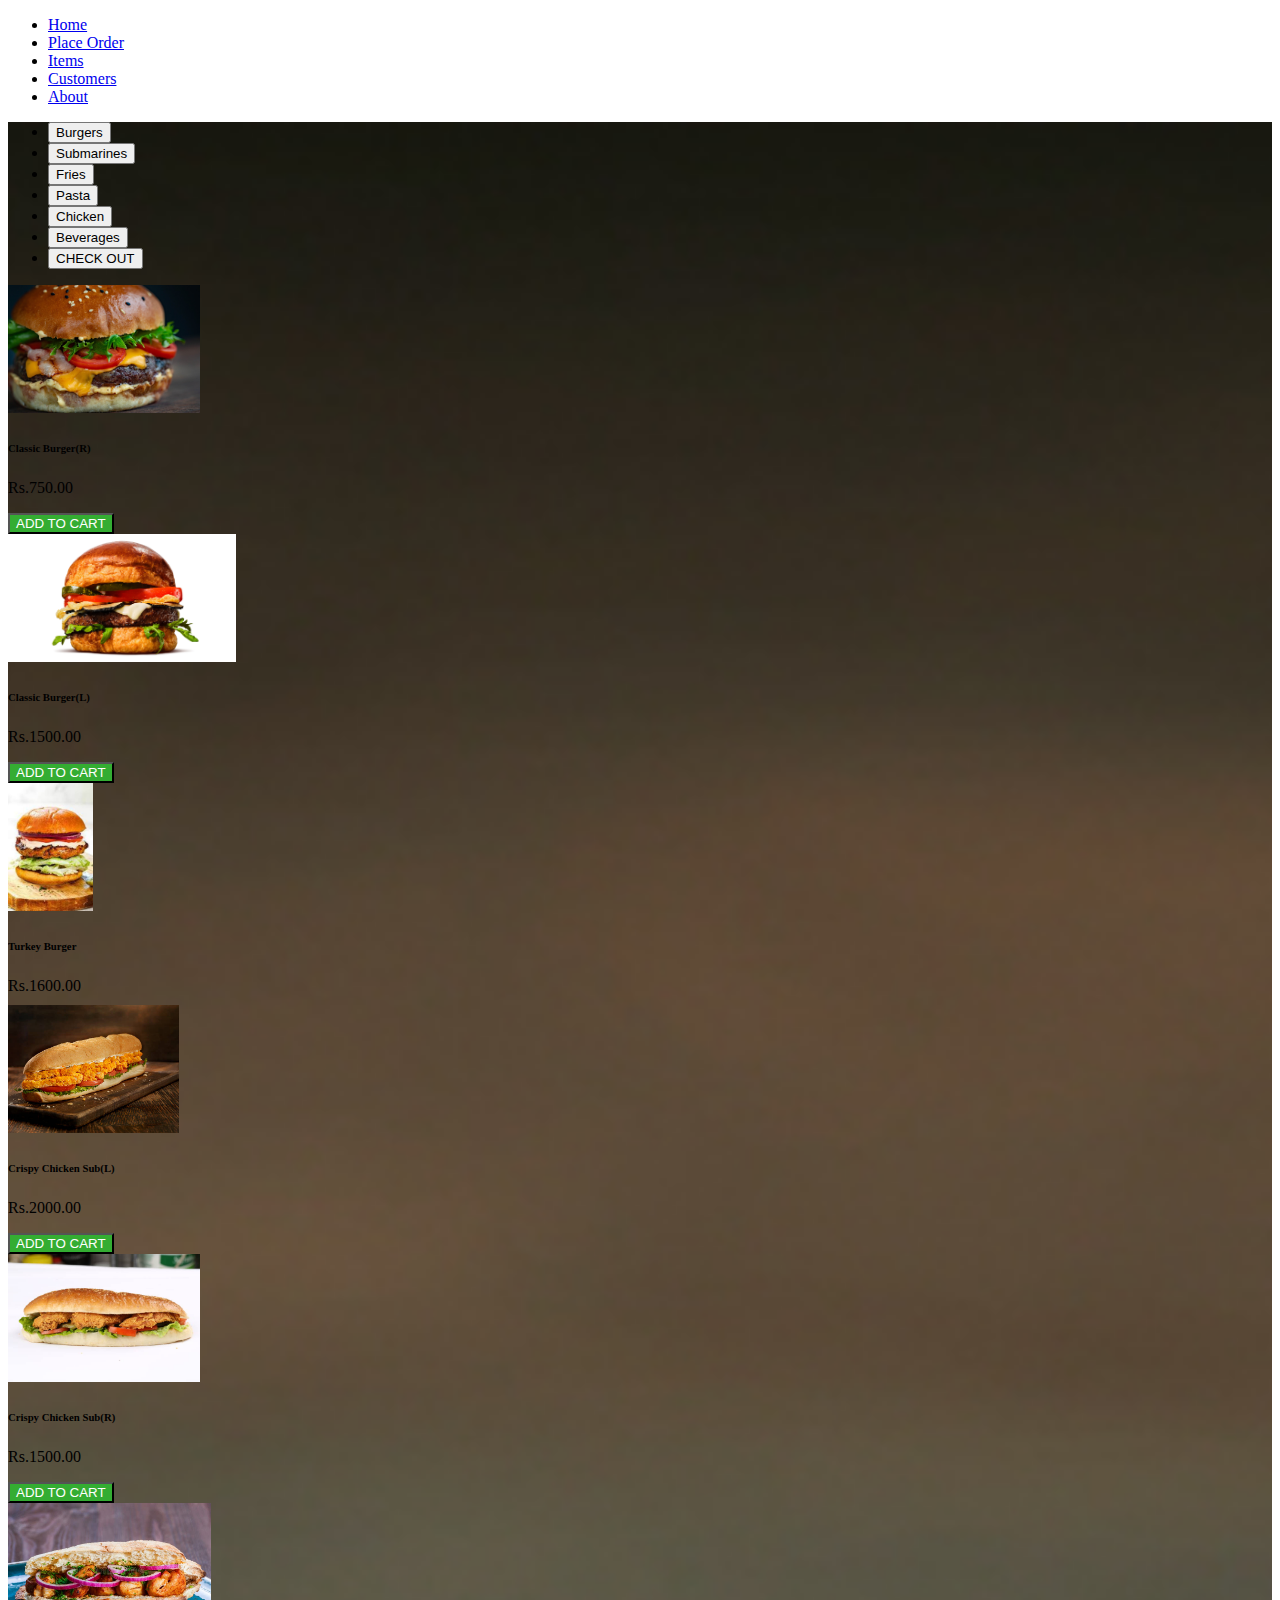
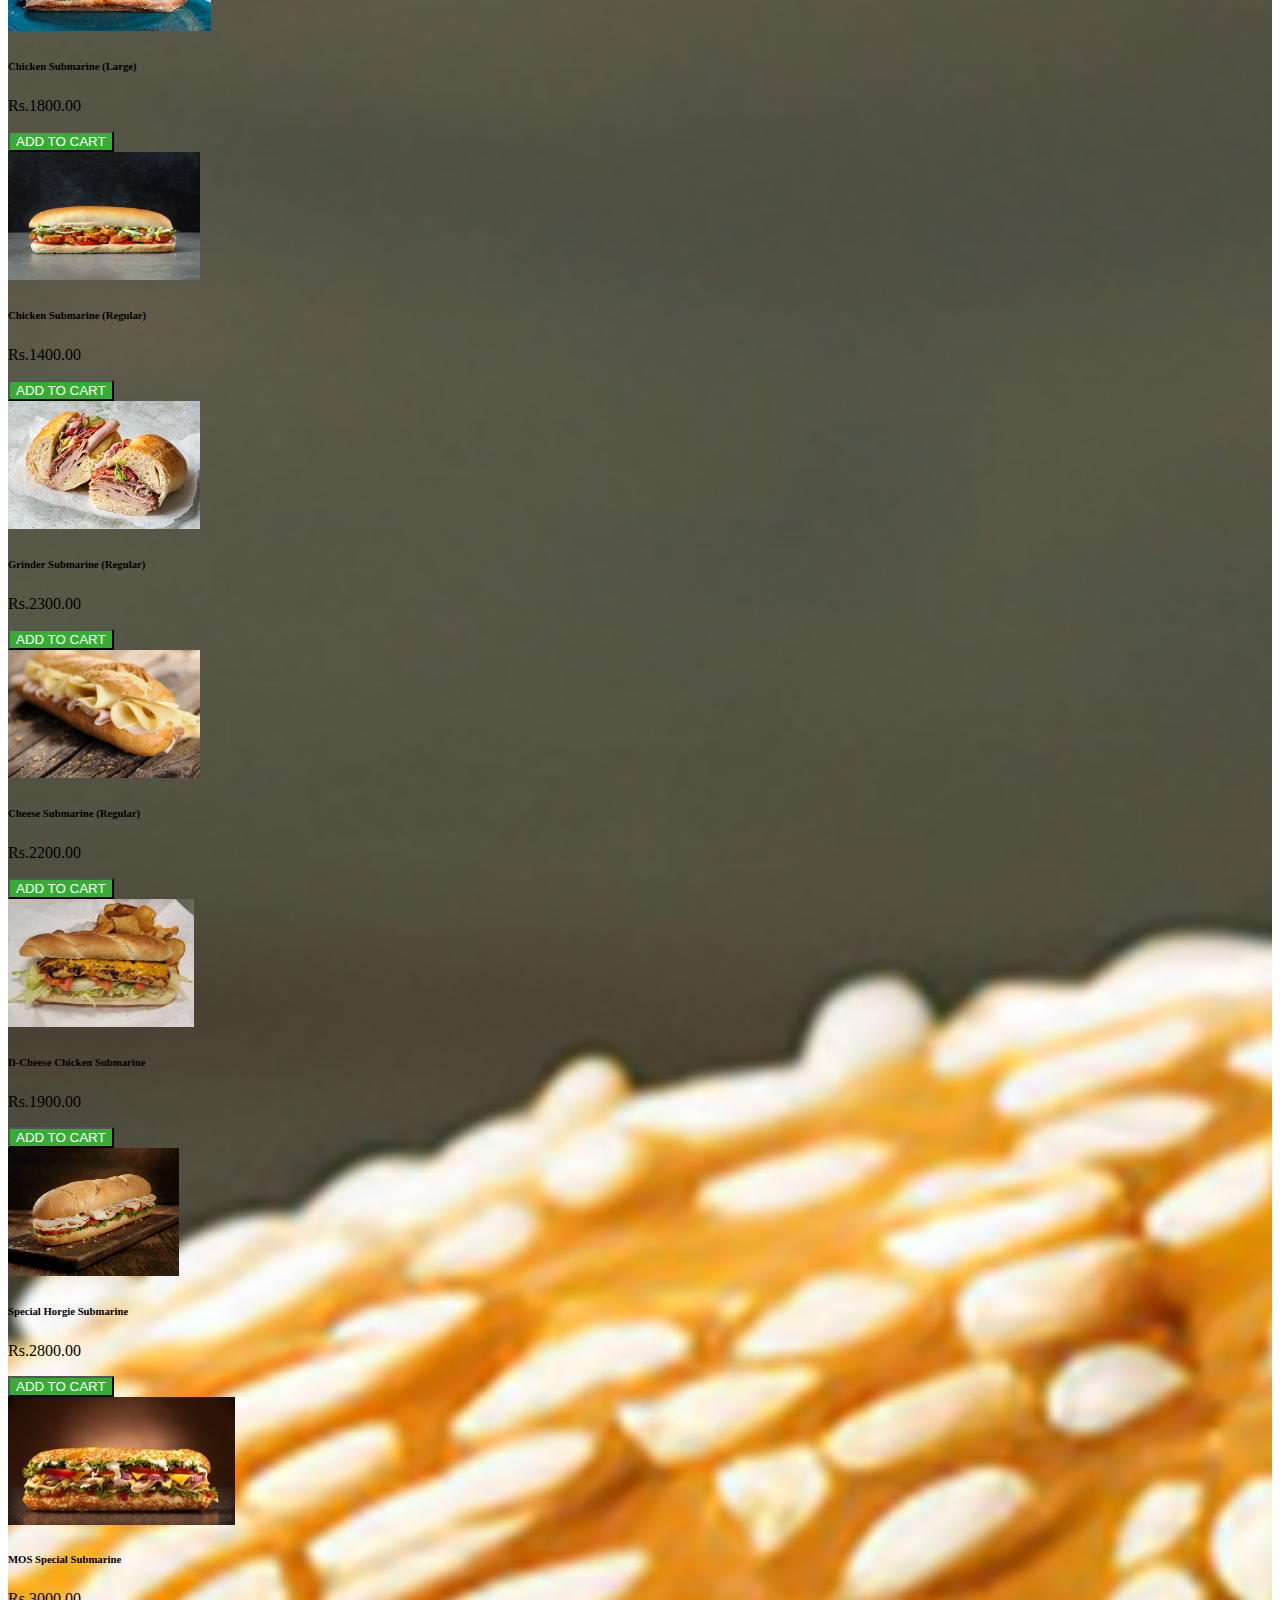
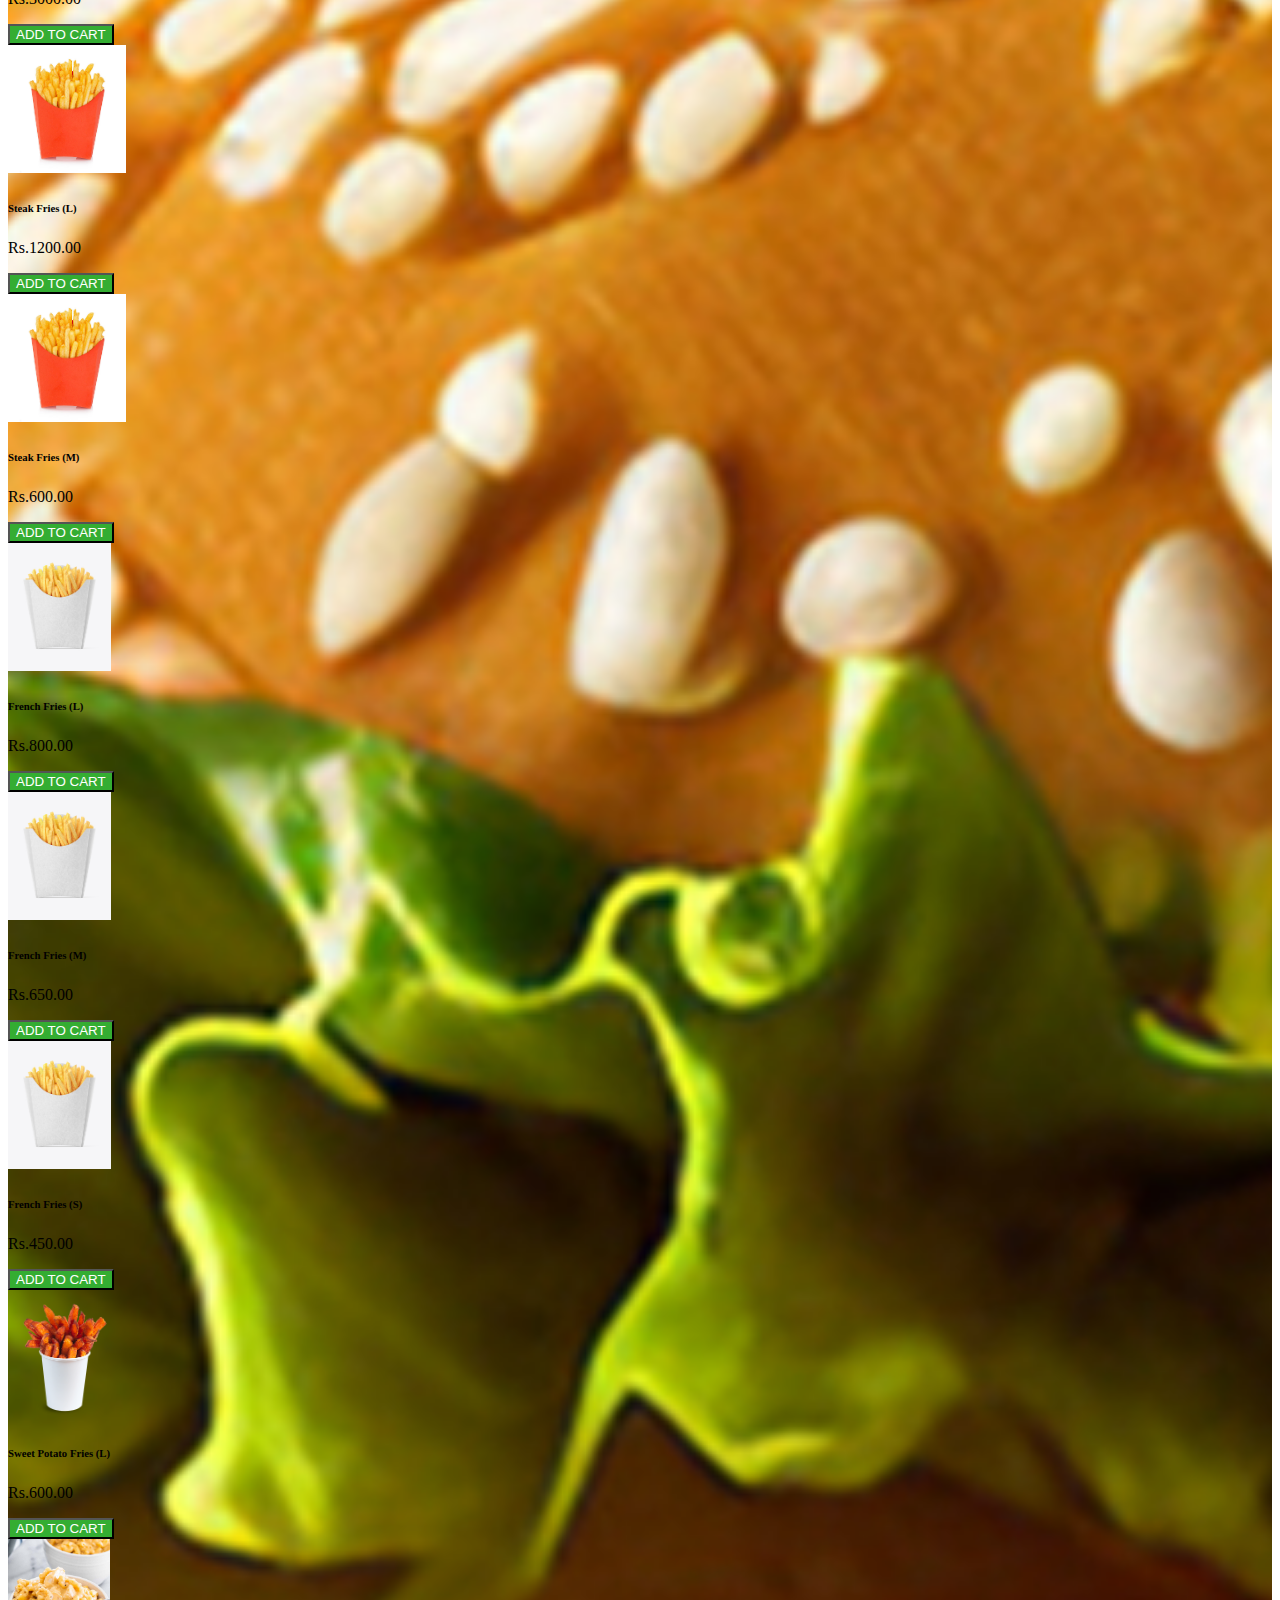
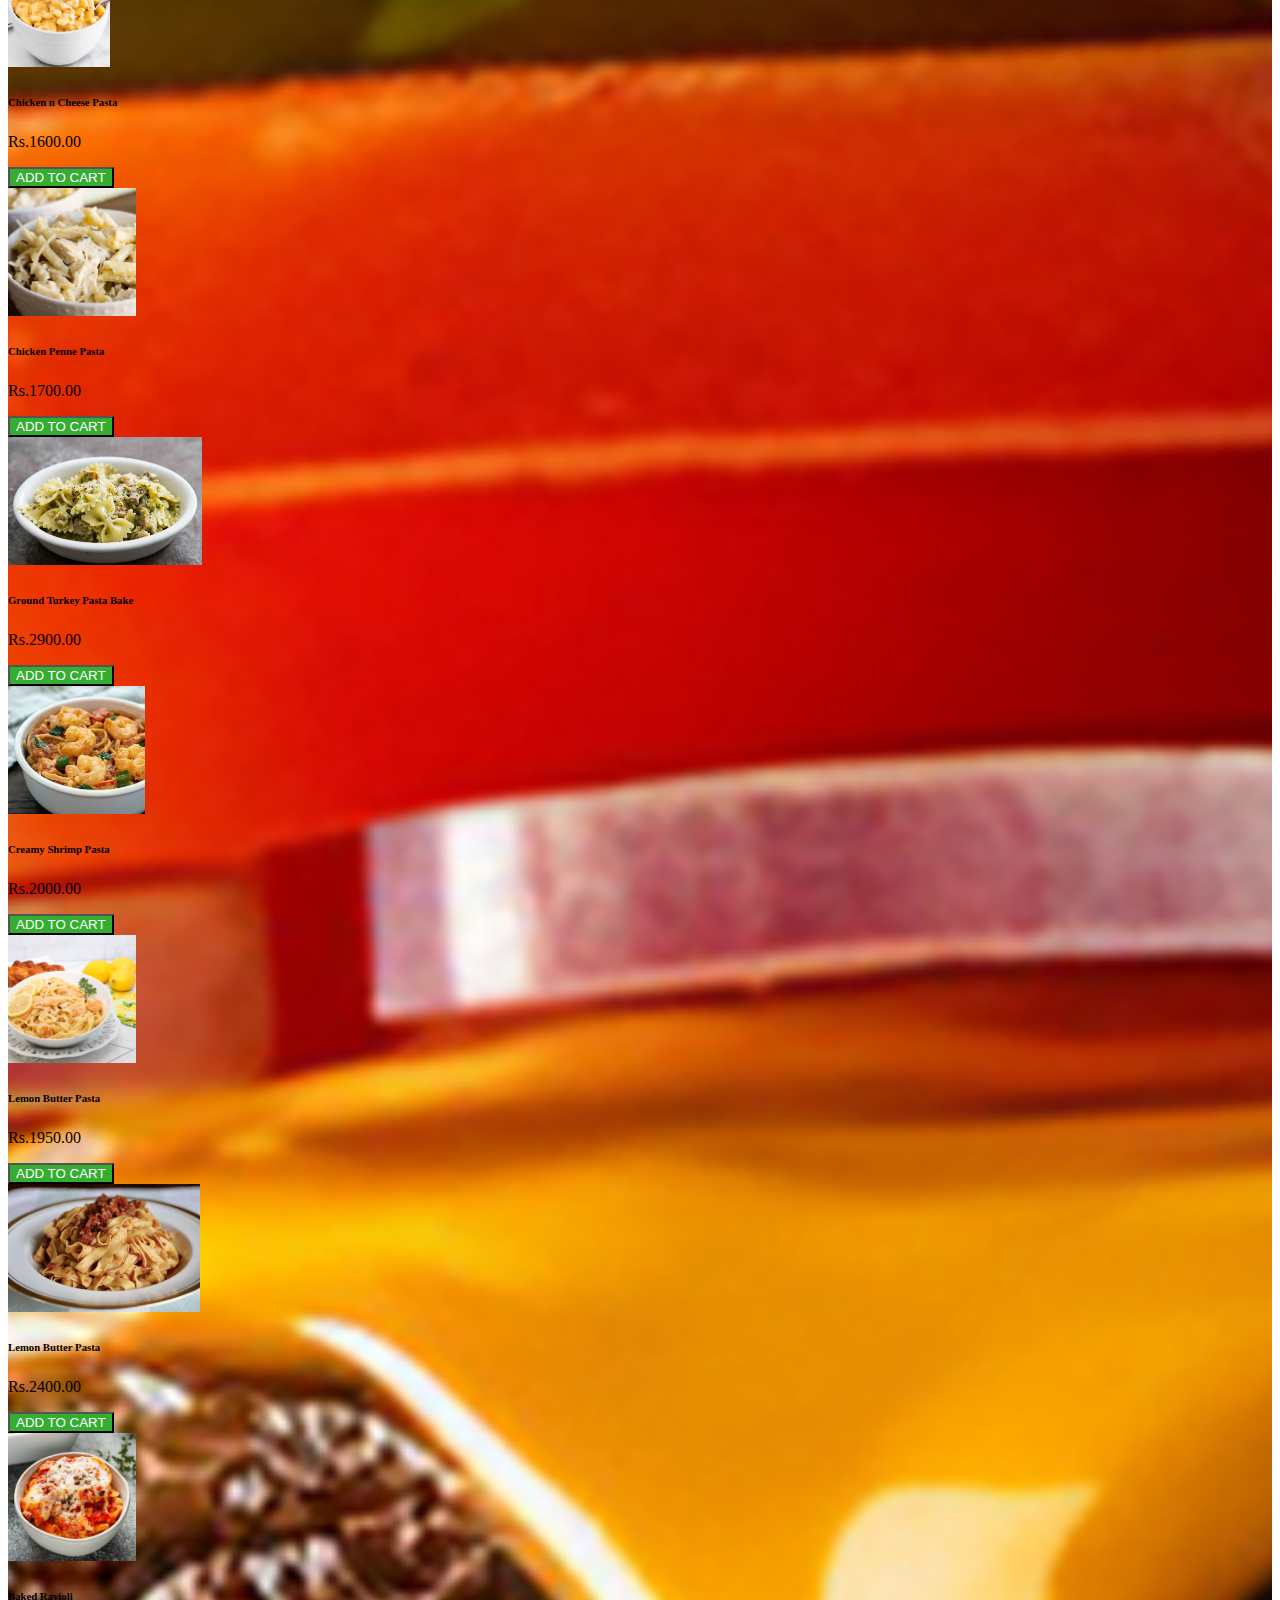
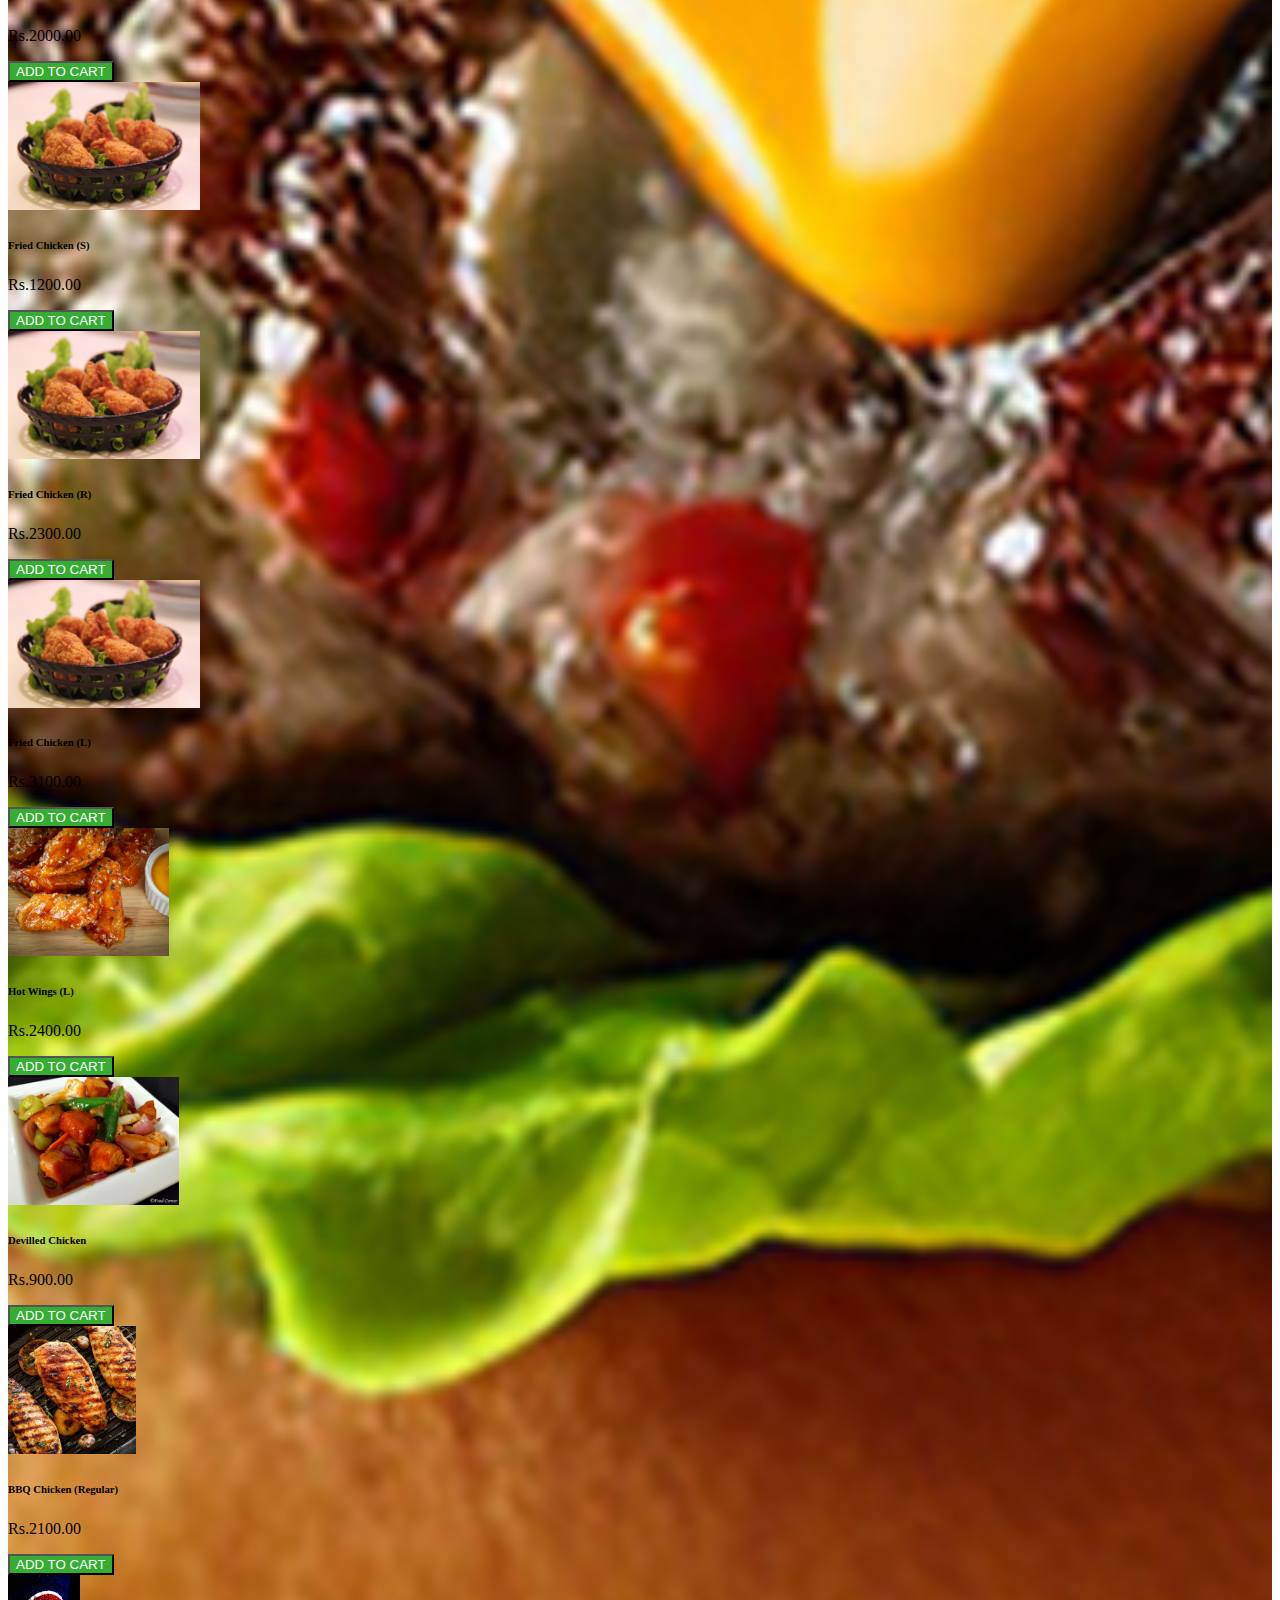
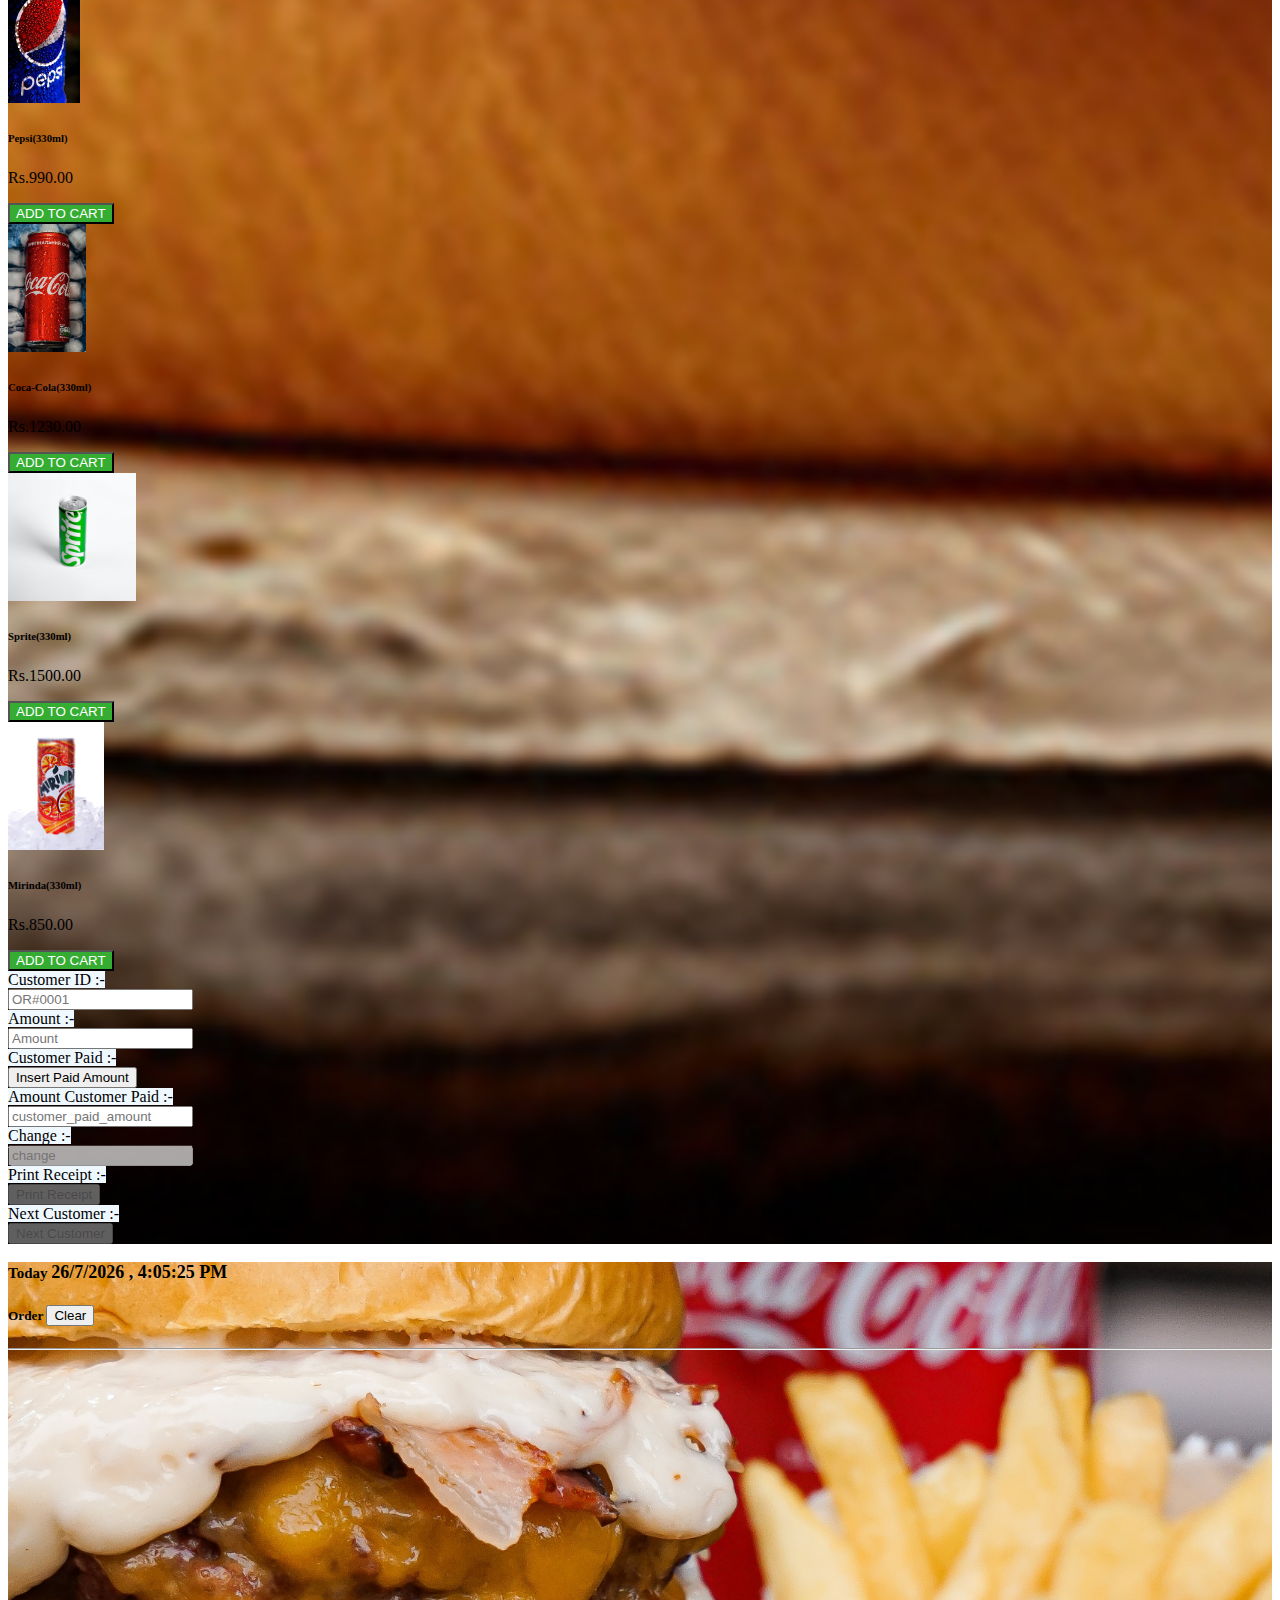
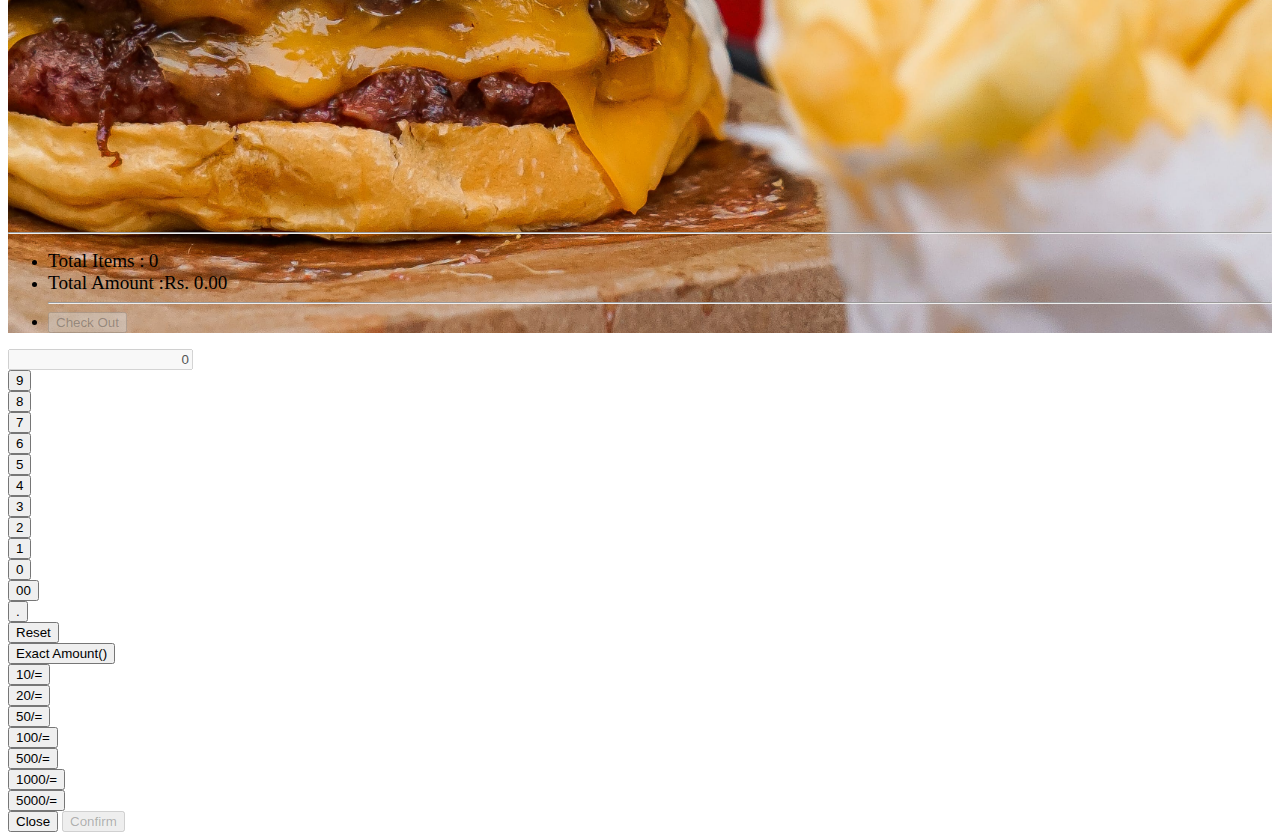
==== commit acc5f4a3: "Adding all Items" ====
--- a/view/placeOrder.html
+++ b/view/placeOrder.html
@@ -260,8 +260,7 @@
                             </div>
                             <div class="col">
                                 <div class="card custom-cards">
-                                    <img src="../img/Burgers/Paneer Burger.jpeg" class="card-img-top"
-                                        alt="...">
+                                    <img src="../img/Burgers/Paneer Burger.jpeg" class="card-img-top" alt="...">
                                     <div class="card-body">
                                         <h6 class="card-title">Paneer Burger</h6>
                                         <p class="h6" class="card-text">Rs.900.00</p>
@@ -318,8 +317,8 @@
                             </div>
                             <div class="col">
                                 <div class="card custom-cards">
-                                    <img src="../img/Submarines/Chicken Submarine (Large).jpg"
-                                        class="card-img-top" alt="...">
+                                    <img src="../img/Submarines/Chicken Submarine (Large).jpg" class="card-img-top"
+                                        alt="...">
                                     <div class="card-body">
                                         <h6 class="card-title"> Chicken Submarine (Large) </h6>
                                         <p class="h6" class="card-text ">Rs.1800.00</p>
@@ -332,8 +331,8 @@
                             </div>
                             <div class="col">
                                 <div class="card custom-cards">
-                                    <img src="../img/Submarines/Chicken Submarine (Regular).jpg"
-                                        class="card-img-top" alt="...">
+                                    <img src="../img/Submarines/Chicken Submarine (Regular).jpg" class="card-img-top"
+                                        alt="...">
                                     <div class="card-body">
                                         <h6 class="card-title"> Chicken Submarine (Regular) </h6>
                                         <p class="h6" class="card-text ">Rs.1400.00</p>
@@ -344,6 +343,74 @@
                                     </div>
                                 </div>
                             </div>
+                            <div class="col">
+                                <div class="card custom-cards">
+                                    <img src="../img/Submarines/Grinder Submarine.jpg" class="card-img-top" alt="...">
+                                    <div class="card-body">
+                                        <h6 class="card-title">Grinder Submarine (Regular) </h6>
+                                        <p class="h6" class="card-text ">Rs.2300.00</p>
+                                        <button style="background-color: #34ad32; color: #fff;"
+                                            class="w-100 btn  addToCart-animation"
+                                            onclick="orderBasket('B18',' Grinder Submarine',2300.00,'../img/Submarines/Grinder Submarine.jpg');">ADD
+                                            TO CART</button>
+                                    </div>
+                                </div>
+                            </div>
+                            <div class="col">
+                                <div class="card custom-cards">
+                                    <img src="../img/Submarines/Cheese Submarine.jpg" class="card-img-top" alt="...">
+                                    <div class="card-body">
+                                        <h6 class="card-title">Cheese Submarine (Regular) </h6>
+                                        <p class="h6" class="card-text ">Rs.2200.00</p>
+                                        <button style="background-color: #34ad32; color: #fff;"
+                                            class="w-100 btn  addToCart-animation"
+                                            onclick="orderBasket('B19',' Cheese Submarine',2200.00,'../img/Submarines/Cheese Submarine.jpg');">ADD
+                                            TO CART</button>
+                                    </div>
+                                </div>
+                            </div>
+                            <div class="col">
+                                <div class="card custom-cards">
+                                    <img src="../img/Submarines/Double Cheese Chicken Submarine.webp"
+                                        class="card-img-top" alt="...">
+                                    <div class="card-body">
+                                        <h6 class="card-title">D-Cheese Chicken Submarine </h6>
+                                        <p class="h6" class="card-text ">Rs.1900.00</p>
+                                        <button style="background-color: #34ad32; color: #fff;"
+                                            class="w-100 btn  addToCart-animation"
+                                            onclick="orderBasket('B20',' D-Cheese Chicken Submarine',1900.00,'../img/Submarines/Double Cheese Chicken Submarine.webp');">ADD
+                                            TO CART</button>
+                                    </div>
+                                </div>
+                            </div>
+                            <div class="col">
+                                <div class="card custom-cards">
+                                    <img src="../img/Submarines/Special Horgie Submarine.jpg" class="card-img-top"
+                                        alt="...">
+                                    <div class="card-body">
+                                        <h6 class="card-title">Special Horgie Submarine </h6>
+                                        <p class="h6" class="card-text ">Rs.2800.00</p>
+                                        <button style="background-color: #34ad32; color: #fff;"
+                                            class="w-100 btn  addToCart-animation"
+                                            onclick="orderBasket('B21',' Special Horgie Submarine',2800.00,'../img/Submarines/Special Horgie Submarine.jpg');">ADD
+                                            TO CART</button>
+                                    </div>
+                                </div>
+                            </div>
+                            <div class="col">
+                                <div class="card custom-cards">
+                                    <img src="../img/Submarines/MOS Special Submarine.jpg" class="card-img-top"
+                                        alt="...">
+                                    <div class="card-body">
+                                        <h6 class="card-title">MOS Special Submarine</h6>
+                                        <p class="h6" class="card-text ">Rs.3000.00</p>
+                                        <button style="background-color: #34ad32; color: #fff;"
+                                            class="w-100 btn  addToCart-animation"
+                                            onclick="orderBasket('B22',' MOS Special Submarine',3000.00,'../img/Submarines/MOS Special Submarine.jpg');">ADD
+                                            TO CART</button>
+                                    </div>
+                                </div>
+                            </div>
 
                         </div>
 
@@ -355,17 +422,277 @@
 
                     <!-- Start Fries Section -->
                     <div class="tab-pane fade" id="pills-fries" role="tabpanel" aria-labelledby="pills-fries-tab">
-                        Fries</div>
+                        <div class="row row-cols-1 row-cols-md-5 g-4">
+
+                            <div class="col">
+                                <div class="card custom-cards">
+                                    <img src="../img/Fries/Steak Fries (Large)-m.jpg" class="card-img-top" alt="...">
+                                    <div class="card-body">
+                                        <h6 class="card-title"> Steak Fries (L) </h6>
+                                        <p class="h6" class="card-text ">Rs.1200.00</p>
+                                        <button style="background-color: #34ad32; color: #fff;"
+                                            class="w-100 btn  addToCart-animation"
+                                            onclick="orderBasket('B23',' Steak Fries (L)',1200.00,'../img/Fries/Steak Fries (Large)-m.jpg');">ADD
+                                            TO CART</button>
+                                    </div>
+                                </div>
+                            </div>
+                            <div class="col">
+                                <div class="card custom-cards">
+                                    <img src="../img/Fries/Steak Fries (Large)-m.jpg" class="card-img-top" alt="...">
+                                    <div class="card-body">
+                                        <h6 class="card-title"> Steak Fries (M) </h6>
+                                        <p class="h6" class="card-text ">Rs.600.00</p>
+                                        <button style="background-color: #34ad32; color: #fff;"
+                                            class="w-100 btn  addToCart-animation"
+                                            onclick="orderBasket('B24',' Steak Fries (M)',600.00,'../img/Fries/Steak Fries (Large)-m.jpg');">ADD
+                                            TO CART</button>
+                                    </div>
+                                </div>
+                            </div>
+                            <div class="col">
+                                <div class="card custom-cards">
+                                    <img src="../img/Fries/French Fries (Large)-m-s.jpg" class="card-img-top" alt="...">
+                                    <div class="card-body">
+                                        <h6 class="card-title"> French Fries (L) </h6>
+                                        <p class="h6" class="card-text ">Rs.800.00</p>
+                                        <button style="background-color: #34ad32; color: #fff;"
+                                            class="w-100 btn  addToCart-animation"
+                                            onclick="orderBasket('B25',' French Fries (L) ',800.00,'../img/Fries/French Fries (Large)-m-s.jpg');">ADD
+                                            TO CART</button>
+                                    </div>
+                                </div>
+                            </div>
+                            <div class="col">
+                                <div class="card custom-cards">
+                                    <img src="../img/Fries/French Fries (Large)-m-s.jpg" class="card-img-top" alt="...">
+                                    <div class="card-body">
+                                        <h6 class="card-title"> French Fries (M) </h6>
+                                        <p class="h6" class="card-text ">Rs.650.00</p>
+                                        <button style="background-color: #34ad32; color: #fff;"
+                                            class="w-100 btn  addToCart-animation"
+                                            onclick="orderBasket('B26',' French Fries (M) ',650.00,'../img/Fries/French Fries (Large)-m-s.jpg');">ADD
+                                            TO CART</button>
+                                    </div>
+                                </div>
+                            </div>
+                            <div class="col">
+                                <div class="card custom-cards">
+                                    <img src="../img/Fries/French Fries (Large)-m-s.jpg" class="card-img-top" alt="...">
+                                    <div class="card-body">
+                                        <h6 class="card-title"> French Fries (S) </h6>
+                                        <p class="h6" class="card-text ">Rs.450.00</p>
+                                        <button style="background-color: #34ad32; color: #fff;"
+                                            class="w-100 btn  addToCart-animation"
+                                            onclick="orderBasket('B27',' French Fries (S) ',450.00,'../img/Fries/French Fries (Large)-m-s.jpg');">ADD
+                                            TO CART</button>
+                                    </div>
+                                </div>
+                            </div>
+                            <div class="col">
+                                <div class="card custom-cards">
+                                    <img src="../img/Fries/Sweet Potato Fries (Large).png" class="card-img-top"
+                                        alt="...">
+                                    <div class="card-body">
+                                        <h6 class="card-title"> Sweet Potato Fries (L) </h6>
+                                        <p class="h6" class="card-text ">Rs.600.00</p>
+                                        <button style="background-color: #34ad32; color: #fff;"
+                                            class="w-100 btn  addToCart-animation"
+                                            onclick="orderBasket('B28',' Sweet Potato Fries (L) ',600.00,'../img/Fries/Sweet Potato Fries (Large).png');">ADD
+                                            TO CART</button>
+                                    </div>
+                                </div>
+                            </div>
+
+                        </div>
+                    </div>
                     <!-- End Submarine Section -->
 
                     <!-- Start Pasta Section -->
-                    <div class="tab-pane fade " id="pills-pasta" role="tabpanel" aria-labelledby="pills-pasta-tab">Pasta
+                    <div class="tab-pane fade " id="pills-pasta" role="tabpanel" aria-labelledby="pills-pasta-tab">
+                        <div class="row row-cols-1 row-cols-md-5 g-4">
+
+                            <div class="col">
+                                <div class="card custom-cards">
+                                    <img src="../img/Pasta/Chicken n Cheese Pasta.jpg" class="card-img-top" alt="...">
+                                    <div class="card-body">
+                                        <h6 class="card-title"> Chicken n Cheese Pasta </h6>
+                                        <p class="h6" class="card-text ">Rs.1600.00</p>
+                                        <button style="background-color: #34ad32; color: #fff;"
+                                            class="w-100 btn  addToCart-animation"
+                                            onclick="orderBasket('B29','  Chicken n Cheese Pasta ',1600.00,'../img/Pasta/Chicken n Cheese Pasta.jpg');">ADD
+                                            TO CART</button>
+                                    </div>
+                                </div>
+                            </div>
+                            <div class="col">
+                                <div class="card custom-cards">
+                                    <img src="../img/Pasta/Chicken Penne Pasta.jpg" class="card-img-top" alt="...">
+                                    <div class="card-body">
+                                        <h6 class="card-title"> Chicken Penne Pasta </h6>
+                                        <p class="h6" class="card-text ">Rs.1700.00</p>
+                                        <button style="background-color: #34ad32; color: #fff;"
+                                            class="w-100 btn  addToCart-animation"
+                                            onclick="orderBasket('B30',' Chicken Penne Pasta ',1700.00,'../img/Pasta/Chicken Penne Pasta.jpg');">ADD
+                                            TO CART</button>
+                                    </div>
+                                </div>
+                            </div>
+                            <div class="col">
+                                <div class="card custom-cards">
+                                    <img src="../img/Pasta/Ground Turkey Pasta Bake.jpg" class="card-img-top" alt="...">
+                                    <div class="card-body">
+                                        <h6 class="card-title"> Ground Turkey Pasta Bake </h6>
+                                        <p class="h6" class="card-text ">Rs.2900.00</p>
+                                        <button style="background-color: #34ad32; color: #fff;"
+                                            class="w-100 btn  addToCart-animation"
+                                            onclick="orderBasket('B31','Ground Turkey Pasta Bake ',2900.00,'../img/Pasta/Ground Turkey Pasta Bake.jpg');">ADD
+                                            TO CART</button>
+                                    </div>
+                                </div>
+                            </div>
+                            <div class="col">
+                                <div class="card custom-cards">
+                                    <img src="../img/Pasta/Creamy Shrimp Pasta.webp" class="card-img-top" alt="...">
+                                    <div class="card-body">
+                                        <h6 class="card-title">Creamy Shrimp Pasta </h6>
+                                        <p class="h6" class="card-text ">Rs.2000.00</p>
+                                        <button style="background-color: #34ad32; color: #fff;"
+                                            class="w-100 btn  addToCart-animation"
+                                            onclick="orderBasket('B32','Creamy Shrimp Pasta ',2000.00,'../img/Pasta/Creamy Shrimp Pasta.webp');">ADD
+                                            TO CART</button>
+                                    </div>
+                                </div>
+                            </div>
+                            <div class="col">
+                                <div class="card custom-cards">
+                                    <img src="../img/Pasta/Lemon Butter Pasta.jpg" class="card-img-top" alt="...">
+                                    <div class="card-body">
+                                        <h6 class="card-title">Lemon Butter Pasta </h6>
+                                        <p class="h6" class="card-text ">Rs.1950.00</p>
+                                        <button style="background-color: #34ad32; color: #fff;"
+                                            class="w-100 btn  addToCart-animation"
+                                            onclick="orderBasket('B33','Lemon Butter Pasta',1950.00,'../img/Pasta/Lemon Butter Pasta.jpg');">ADD
+                                            TO CART</button>
+                                    </div>
+                                </div>
+                            </div>
+                            <div class="col">
+                                <div class="card custom-cards">
+                                    <img src="../img/Pasta/Tagliatelle Pasta.jpeg" class="card-img-top" alt="...">
+                                    <div class="card-body">
+                                        <h6 class="card-title">Lemon Butter Pasta </h6>
+                                        <p class="h6" class="card-text ">Rs.2400.00</p>
+                                        <button style="background-color: #34ad32; color: #fff;"
+                                            class="w-100 btn  addToCart-animation"
+                                            onclick="orderBasket('B34','Tagliatelle Pasta',2400.00,'../img/Pasta/Tagliatelle Pasta.jpeg');">ADD
+                                            TO CART</button>
+                                    </div>
+                                </div>
+                            </div>
+                            <div class="col">
+                                <div class="card custom-cards">
+                                    <img src="../img/Pasta/Baked Ravioli.jpg" class="card-img-top" alt="...">
+                                    <div class="card-body">
+                                        <h6 class="card-title">Baked Ravioli </h6>
+                                        <p class="h6" class="card-text ">Rs.2000.00</p>
+                                        <button style="background-color: #34ad32; color: #fff;"
+                                            class="w-100 btn  addToCart-animation"
+                                            onclick="orderBasket('B35','Baked Ravioli',2000.00,'../img/Pasta/Baked Ravioli.jpg');">ADD
+                                            TO CART</button>
+                                    </div>
+                                </div>
+                            </div>
+
+                        </div>
                     </div>
                     <!-- End Pasta Section -->
 
                     <!-- Start Chicken Section -->
                     <div class="tab-pane fade" id="pills-chicken" role="tabpanel" aria-labelledby="pills-chicken-tab">
-                        Chicken</div>
+                        <div class="row row-cols-1 row-cols-md-5 g-4">
+
+                            <div class="col">
+                                <div class="card custom-cards">
+                                    <img src="../img/Chicken/Fried Chicken (Small)-L-R.jpg" class="card-img-top" alt="...">
+                                    <div class="card-body">
+                                        <h6 class="card-title">Fried Chicken <span class="fw-bold">(S)</span> </h6>
+                                        <p class="h6" class="card-text ">Rs.1200.00</p>
+                                        <button style="background-color: #34ad32; color: #fff;"
+                                            class="w-100 btn  addToCart-animation"
+                                            onclick="orderBasket('B36','Fried Chicken (S) ',1200.00,'../img/Chicken/Fried Chicken (Small)-L-R.jpg');">ADD
+                                            TO CART</button>
+                                    </div>
+                                </div>
+                            </div>
+                            <div class="col">
+                                <div class="card custom-cards">
+                                    <img src="../img/Chicken/Fried Chicken (Small)-L-R.jpg" class="card-img-top" alt="...">
+                                    <div class="card-body">
+                                        <h6 class="card-title">Fried Chicken <span class="fw-bold">(R)</span> </h6>
+                                        <p class="h6" class="card-text ">Rs.2300.00</p>
+                                        <button style="background-color: #34ad32; color: #fff;"
+                                            class="w-100 btn  addToCart-animation"
+                                            onclick="orderBasket('B37','Fried Chicken (R) ',2300.00,'../img/Chicken/Fried Chicken (Small)-L-R.jpg');">ADD
+                                            TO CART</button>
+                                    </div>
+                                </div>
+                            </div>
+                            <div class="col">
+                                <div class="card custom-cards">
+                                    <img src="../img/Chicken/Fried Chicken (Small)-L-R.jpg" class="card-img-top" alt="...">
+                                    <div class="card-body">
+                                        <h6 class="card-title">Fried Chicken <span class="fw-bold">(L)</span> </h6>
+                                        <p class="h6" class="card-text ">Rs.3100.00</p>
+                                        <button style="background-color: #34ad32; color: #fff;"
+                                            class="w-100 btn  addToCart-animation"
+                                            onclick="orderBasket('B38','Fried Chicken (L) ',3100.00,'../img/Chicken/Fried Chicken (Small)-L-R.jpg');">ADD
+                                            TO CART</button>
+                                    </div>
+                                </div>
+                            </div>
+                            <div class="col">
+                                <div class="card custom-cards">
+                                    <img src="../img/Chicken/Hot Wings (Large) .jpg" class="card-img-top" alt="...">
+                                    <div class="card-body">
+                                        <h6 class="card-title">Hot Wings (L)  </h6>
+                                        <p class="h6" class="card-text ">Rs.2400.00</p>
+                                        <button style="background-color: #34ad32; color: #fff;"
+                                            class="w-100 btn  addToCart-animation"
+                                            onclick="orderBasket('B39','Hot Wings (L)',2400.00,'../img/Chicken/Hot Wings (Large) .jpg');">ADD
+                                            TO CART</button>
+                                    </div>
+                                </div>
+                            </div>
+                            <div class="col">
+                                <div class="card custom-cards">
+                                    <img src="../img/Chicken/Devilled Chicken (Large).jpg" class="card-img-top" alt="...">
+                                    <div class="card-body">
+                                        <h6 class="card-title"> Devilled Chicken   </h6>
+                                        <p class="h6" class="card-text ">Rs.900.00</p>
+                                        <button style="background-color: #34ad32; color: #fff;"
+                                            class="w-100 btn  addToCart-animation"
+                                            onclick="orderBasket('B40',' Devilled Chicken (L)',900.00,'../img/Chicken/Devilled Chicken (Large).jpg');">ADD
+                                            TO CART</button>
+                                    </div>
+                                </div>
+                            </div>
+                            <div class="col">
+                                <div class="card custom-cards">
+                                    <img src="../img/Chicken/BBQ Chicken (Regular).webp" class="card-img-top" alt="...">
+                                    <div class="card-body">
+                                        <h6 class="card-title"> BBQ Chicken (Regular)  </h6>
+                                        <p class="h6" class="card-text ">Rs.2100.00</p>
+                                        <button style="background-color: #34ad32; color: #fff;"
+                                            class="w-100 btn  addToCart-animation"
+                                            onclick="orderBasket('B41',' BBQ Chicken(R)',2100.00,'../img/Chicken/BBQ Chicken (Regular).webp');">ADD
+                                            TO CART</button>
+                                    </div>
+                                </div>
+                            </div>
+
+                        </div>
+                    </div>
                     <!-- End Chicken Section -->
 
 
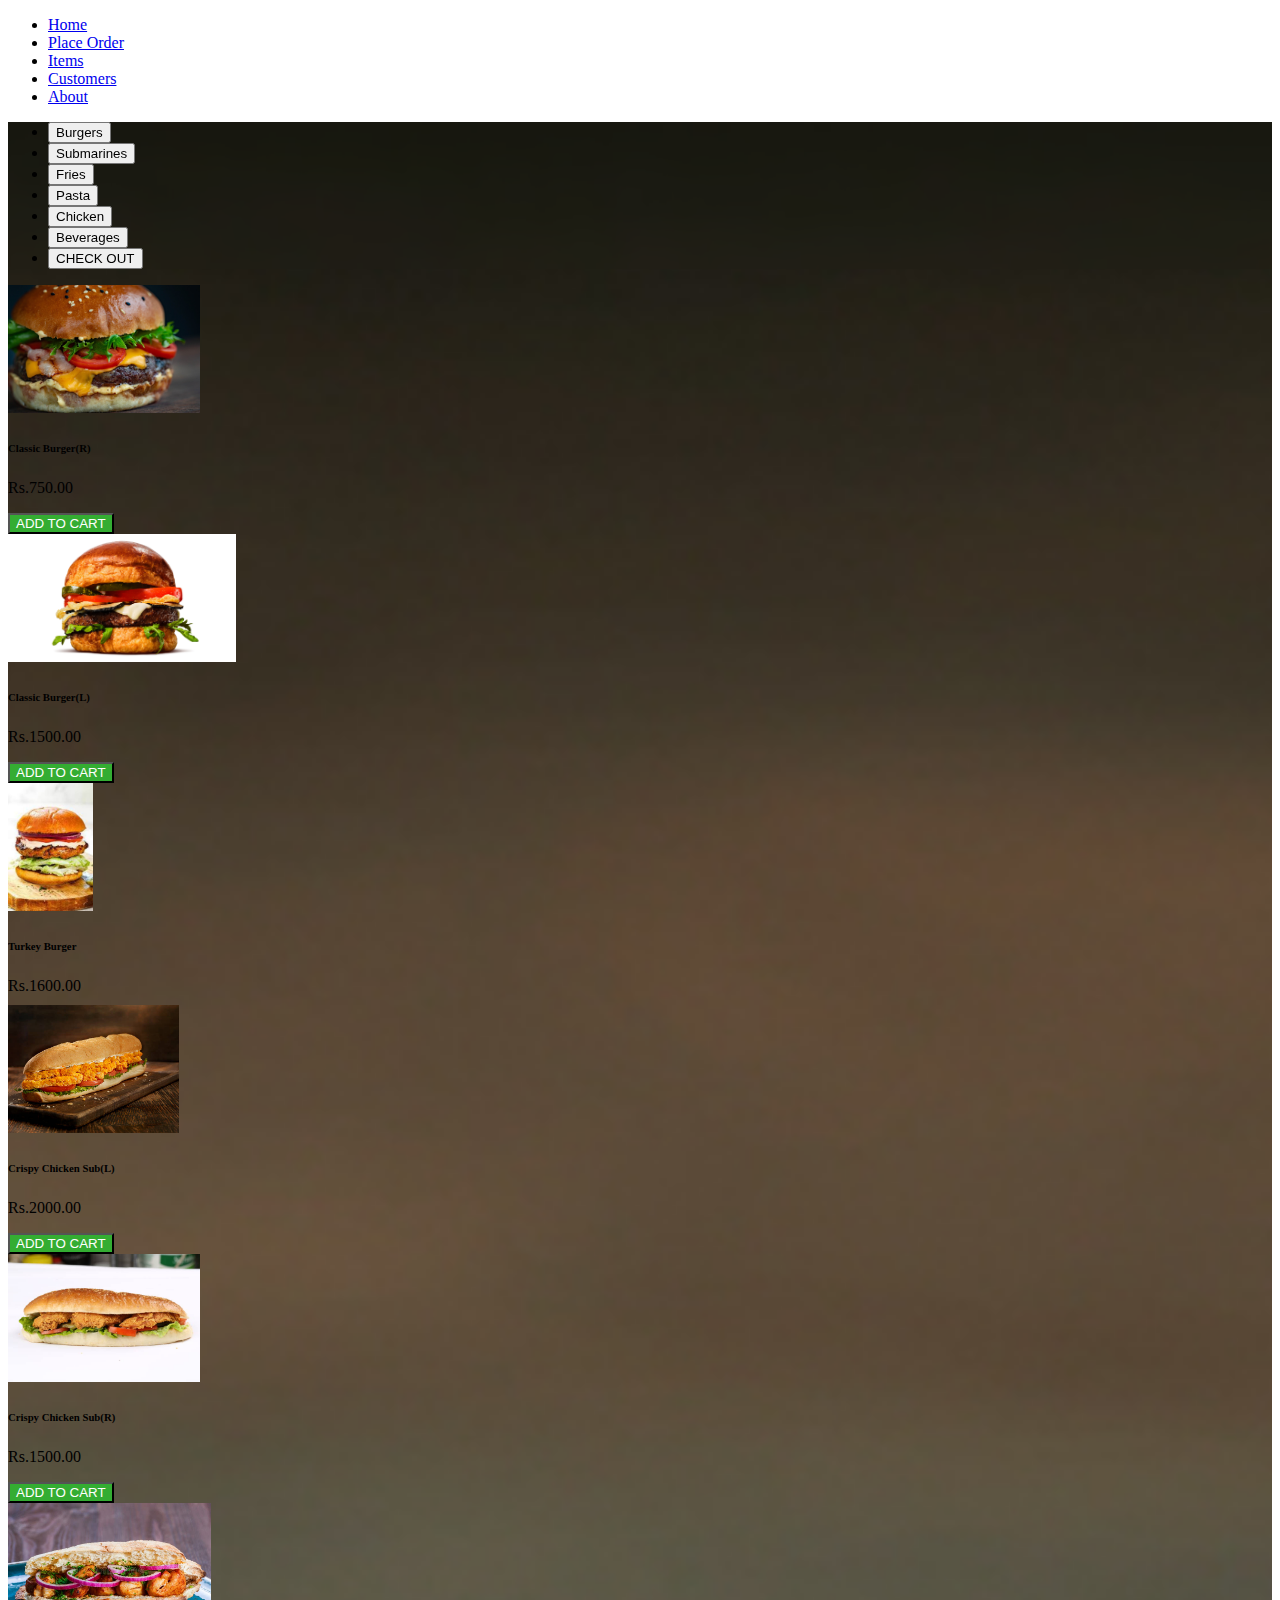
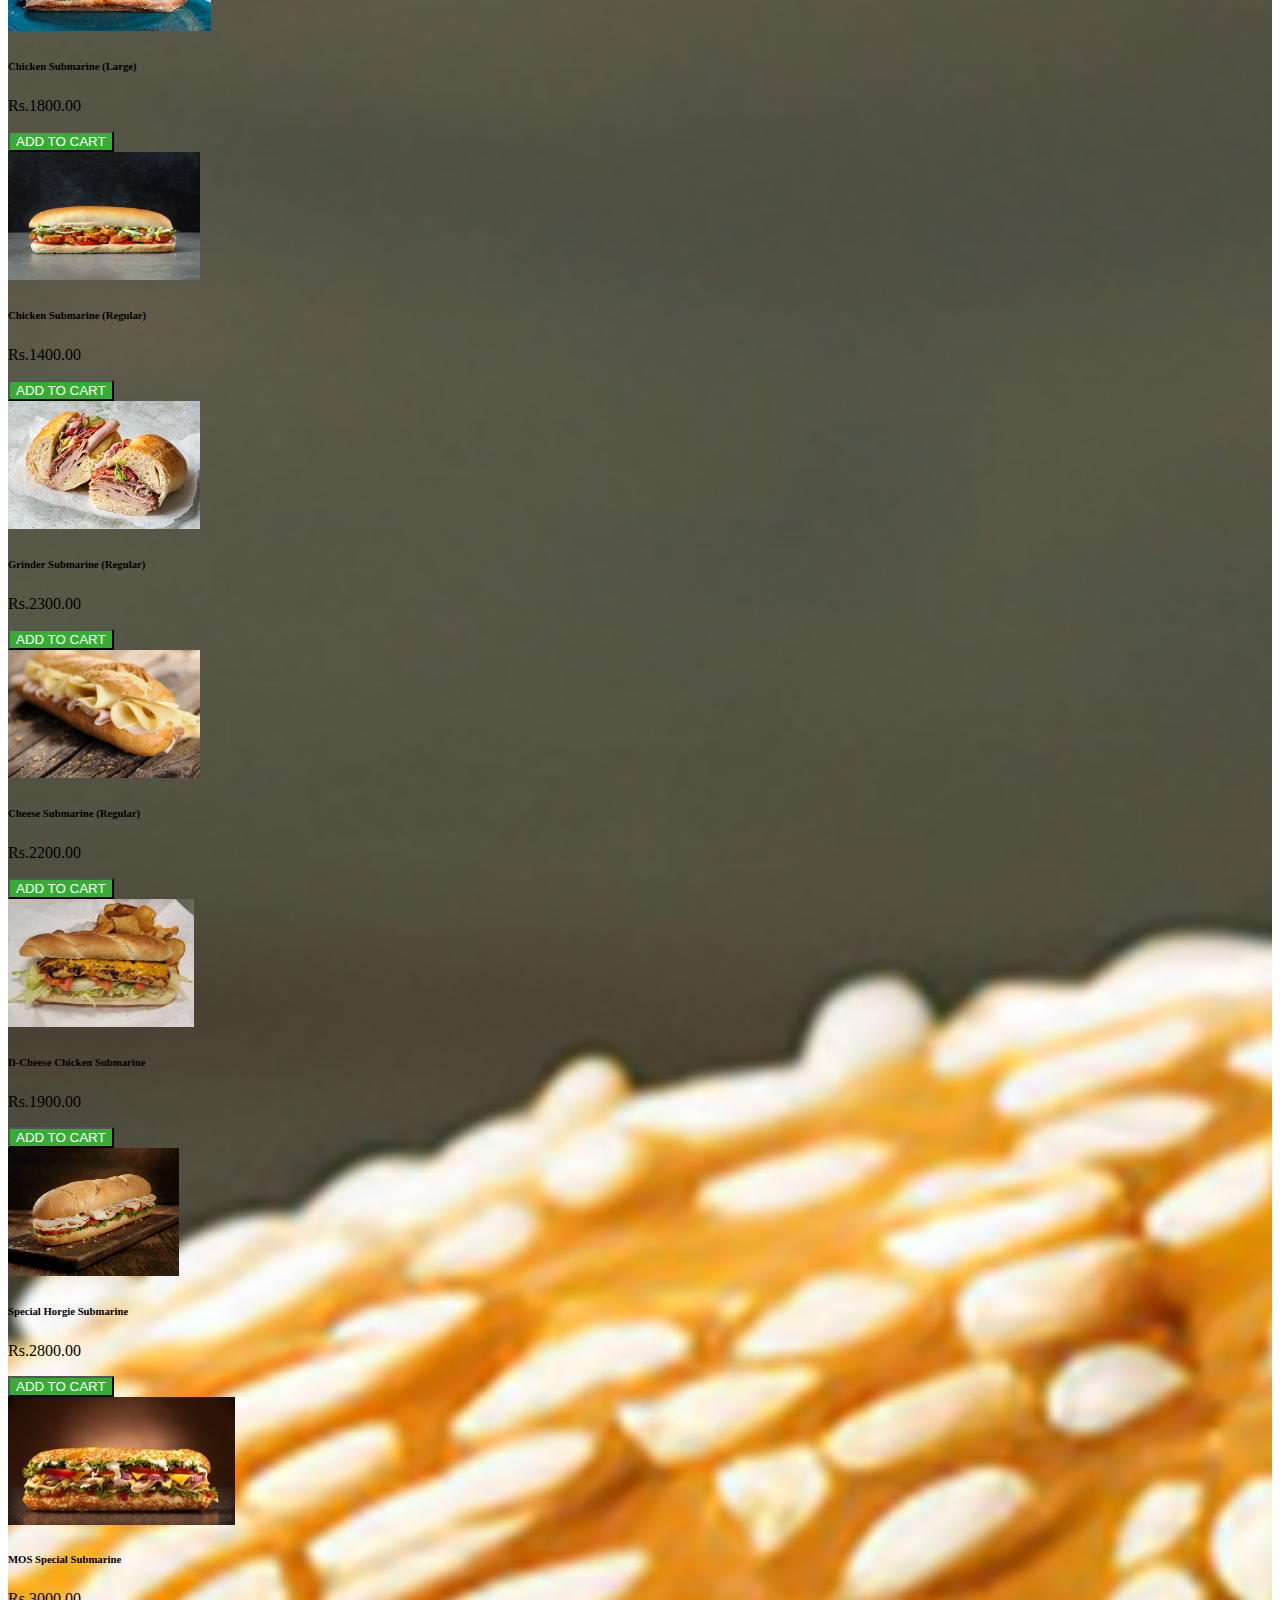
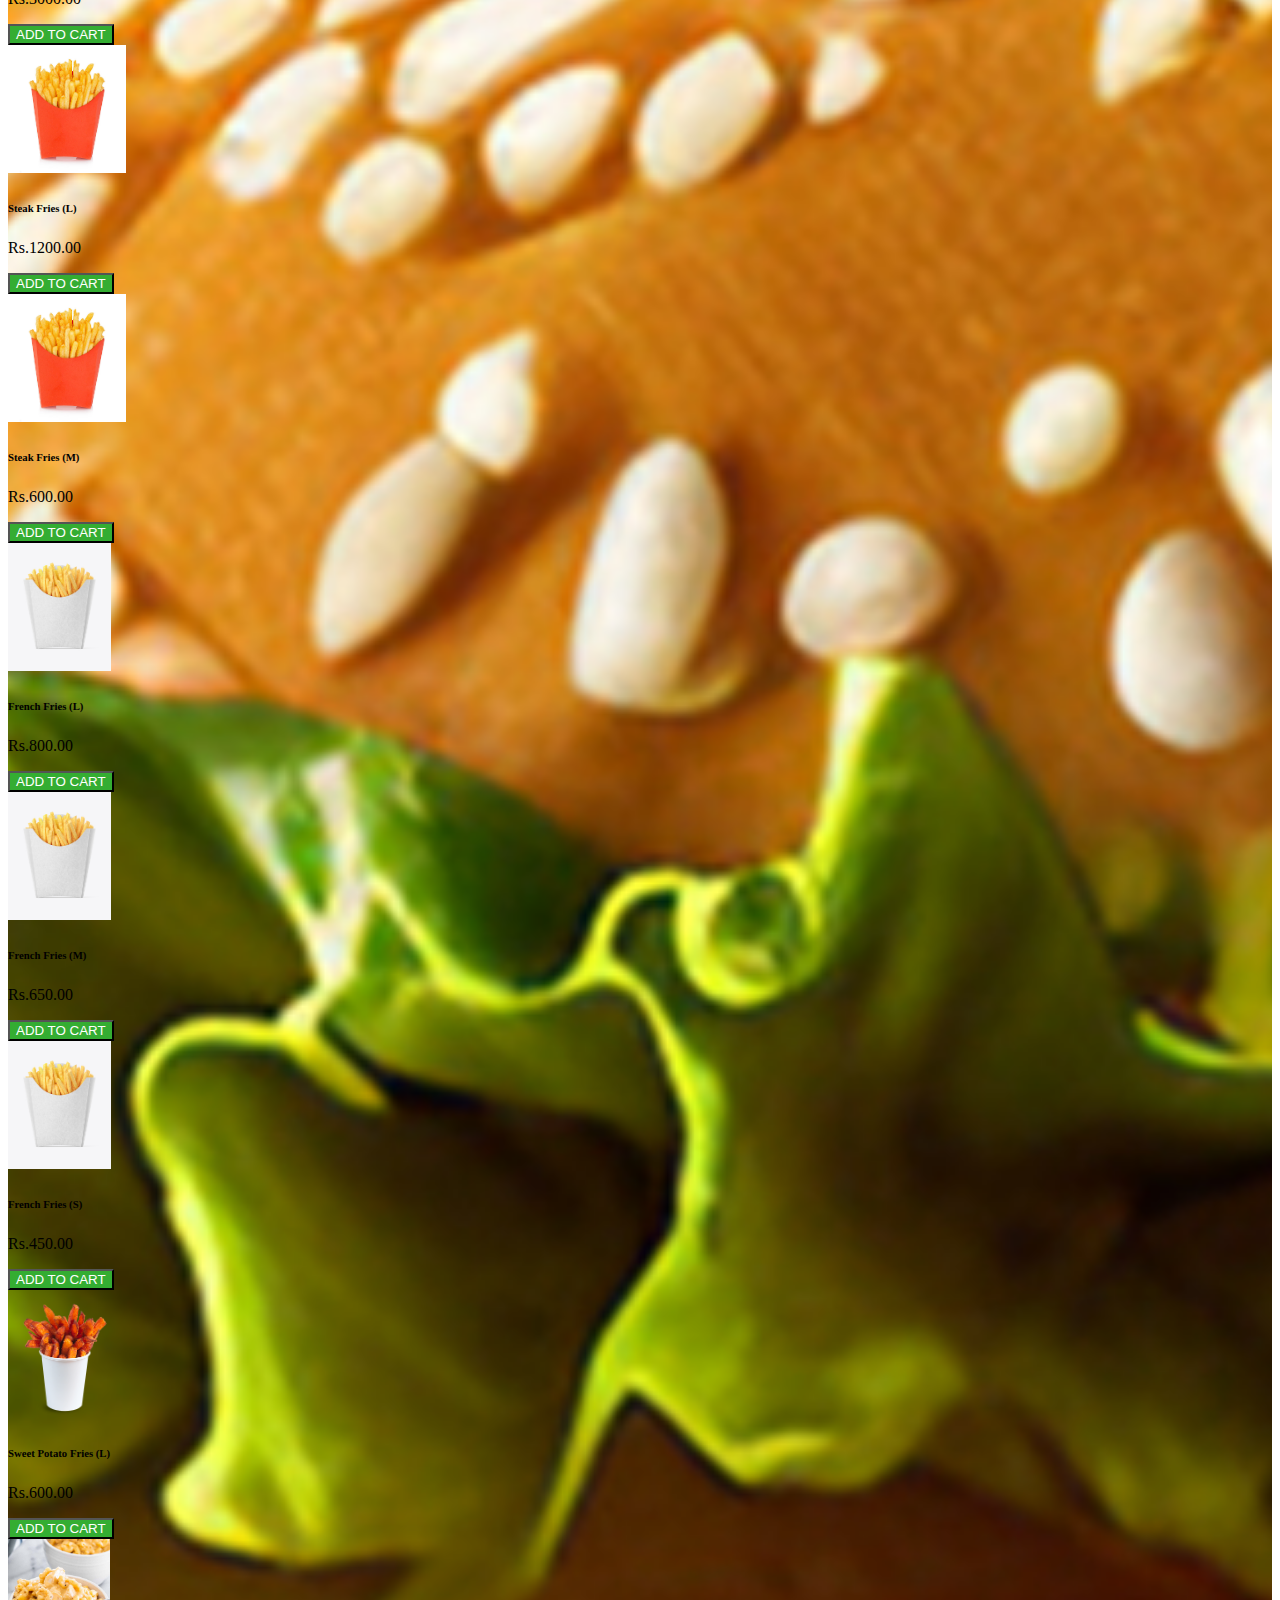
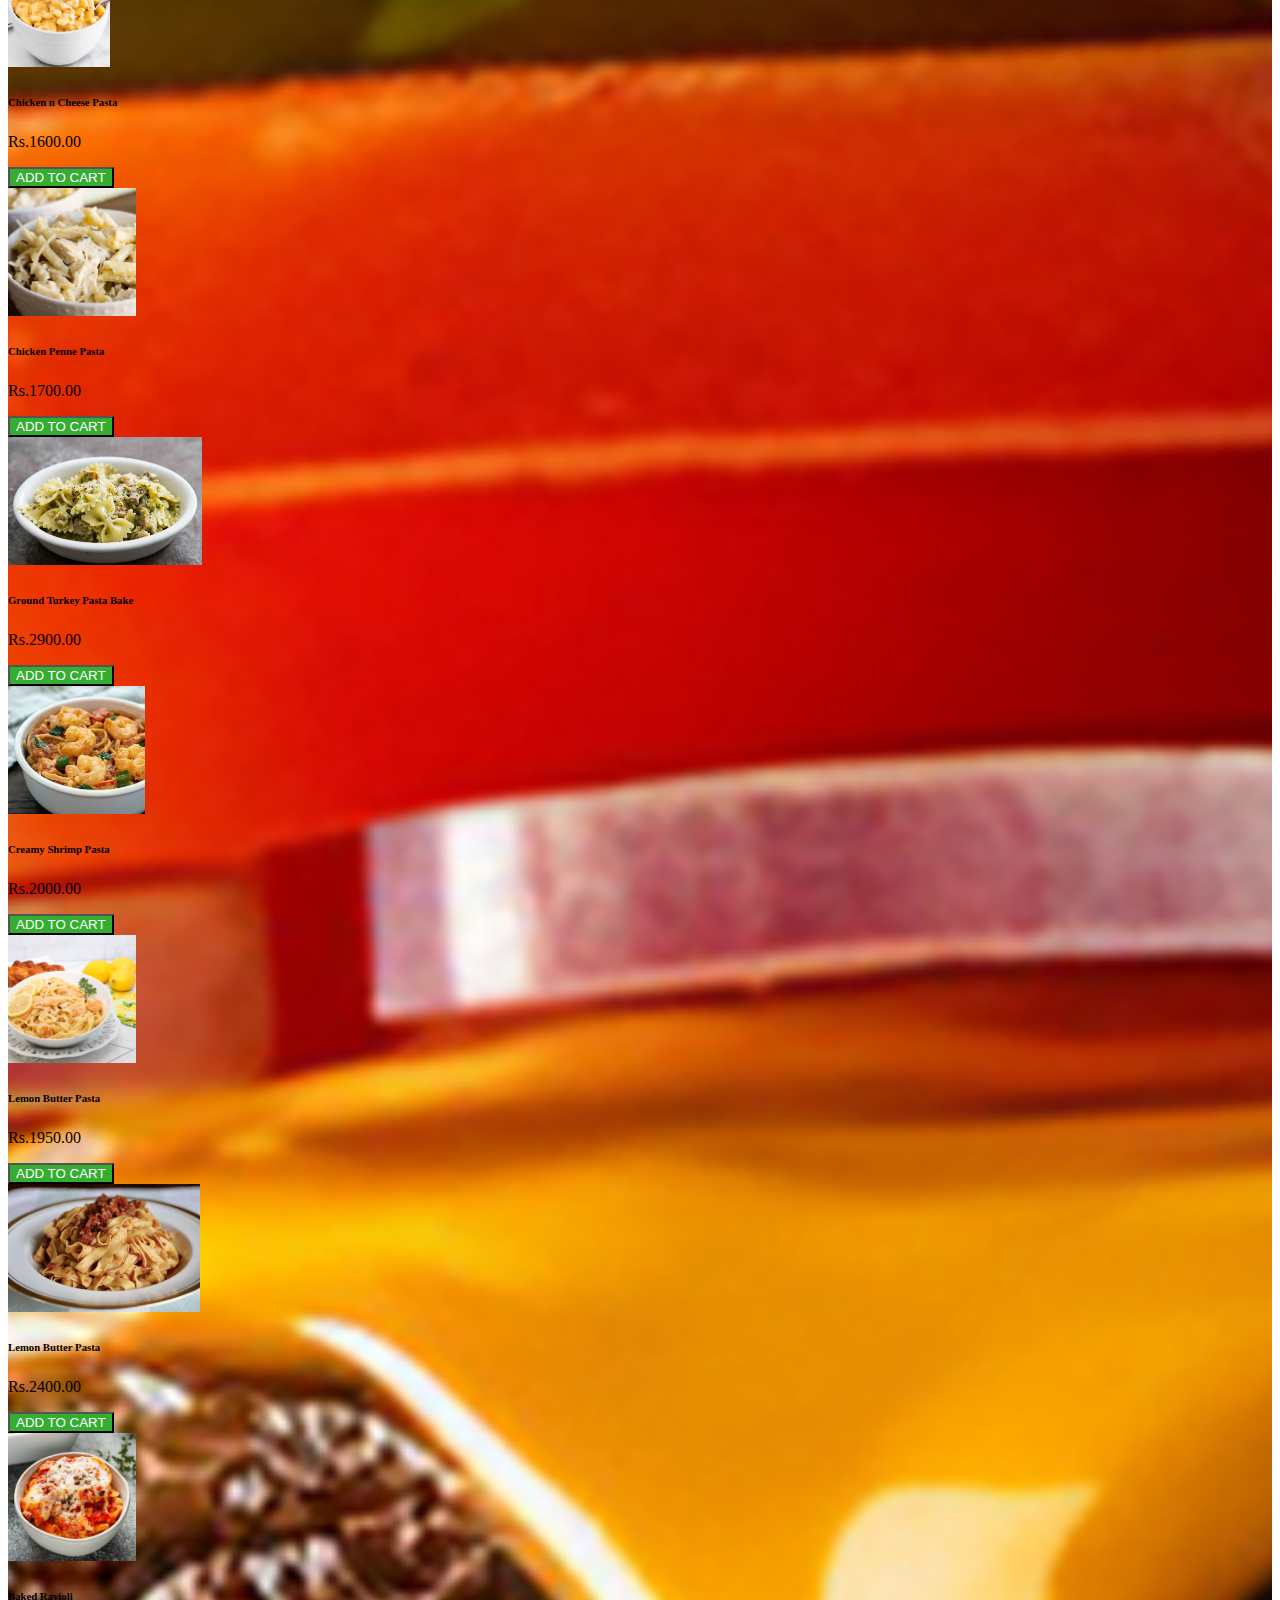
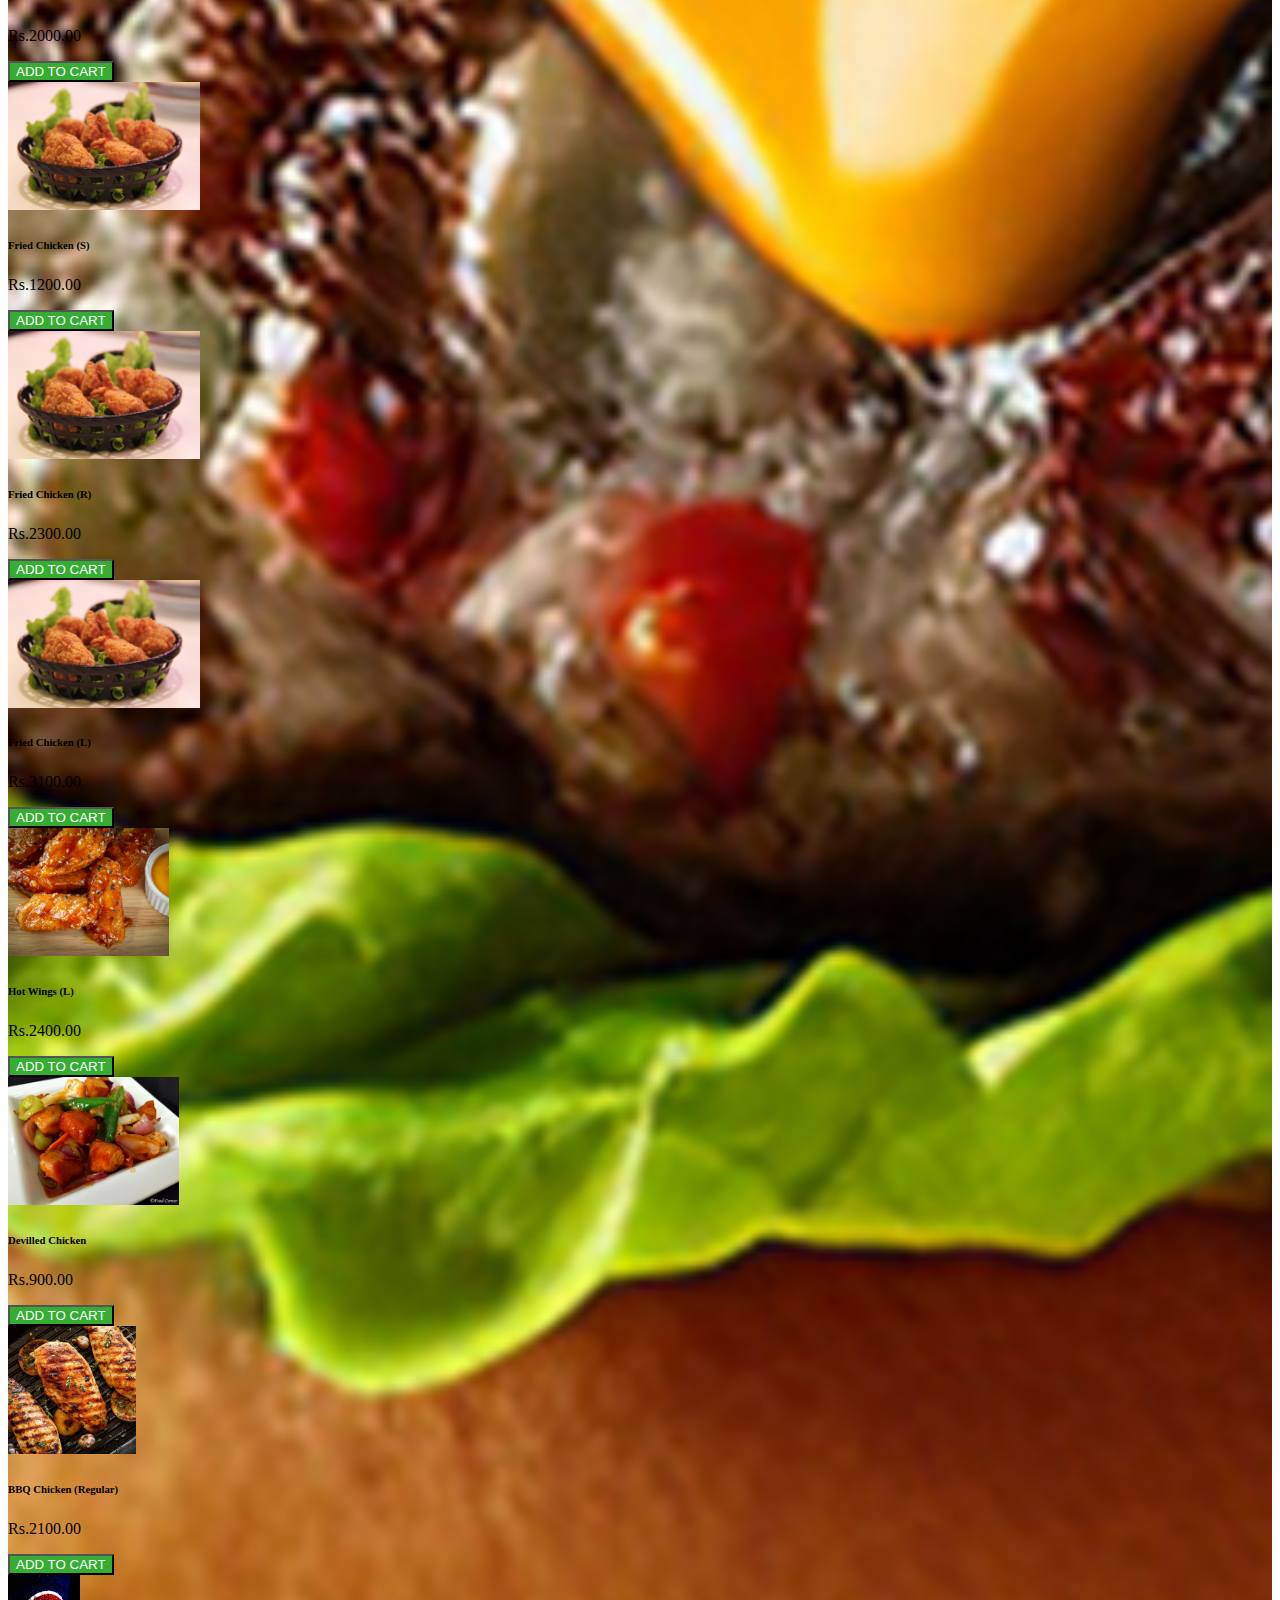
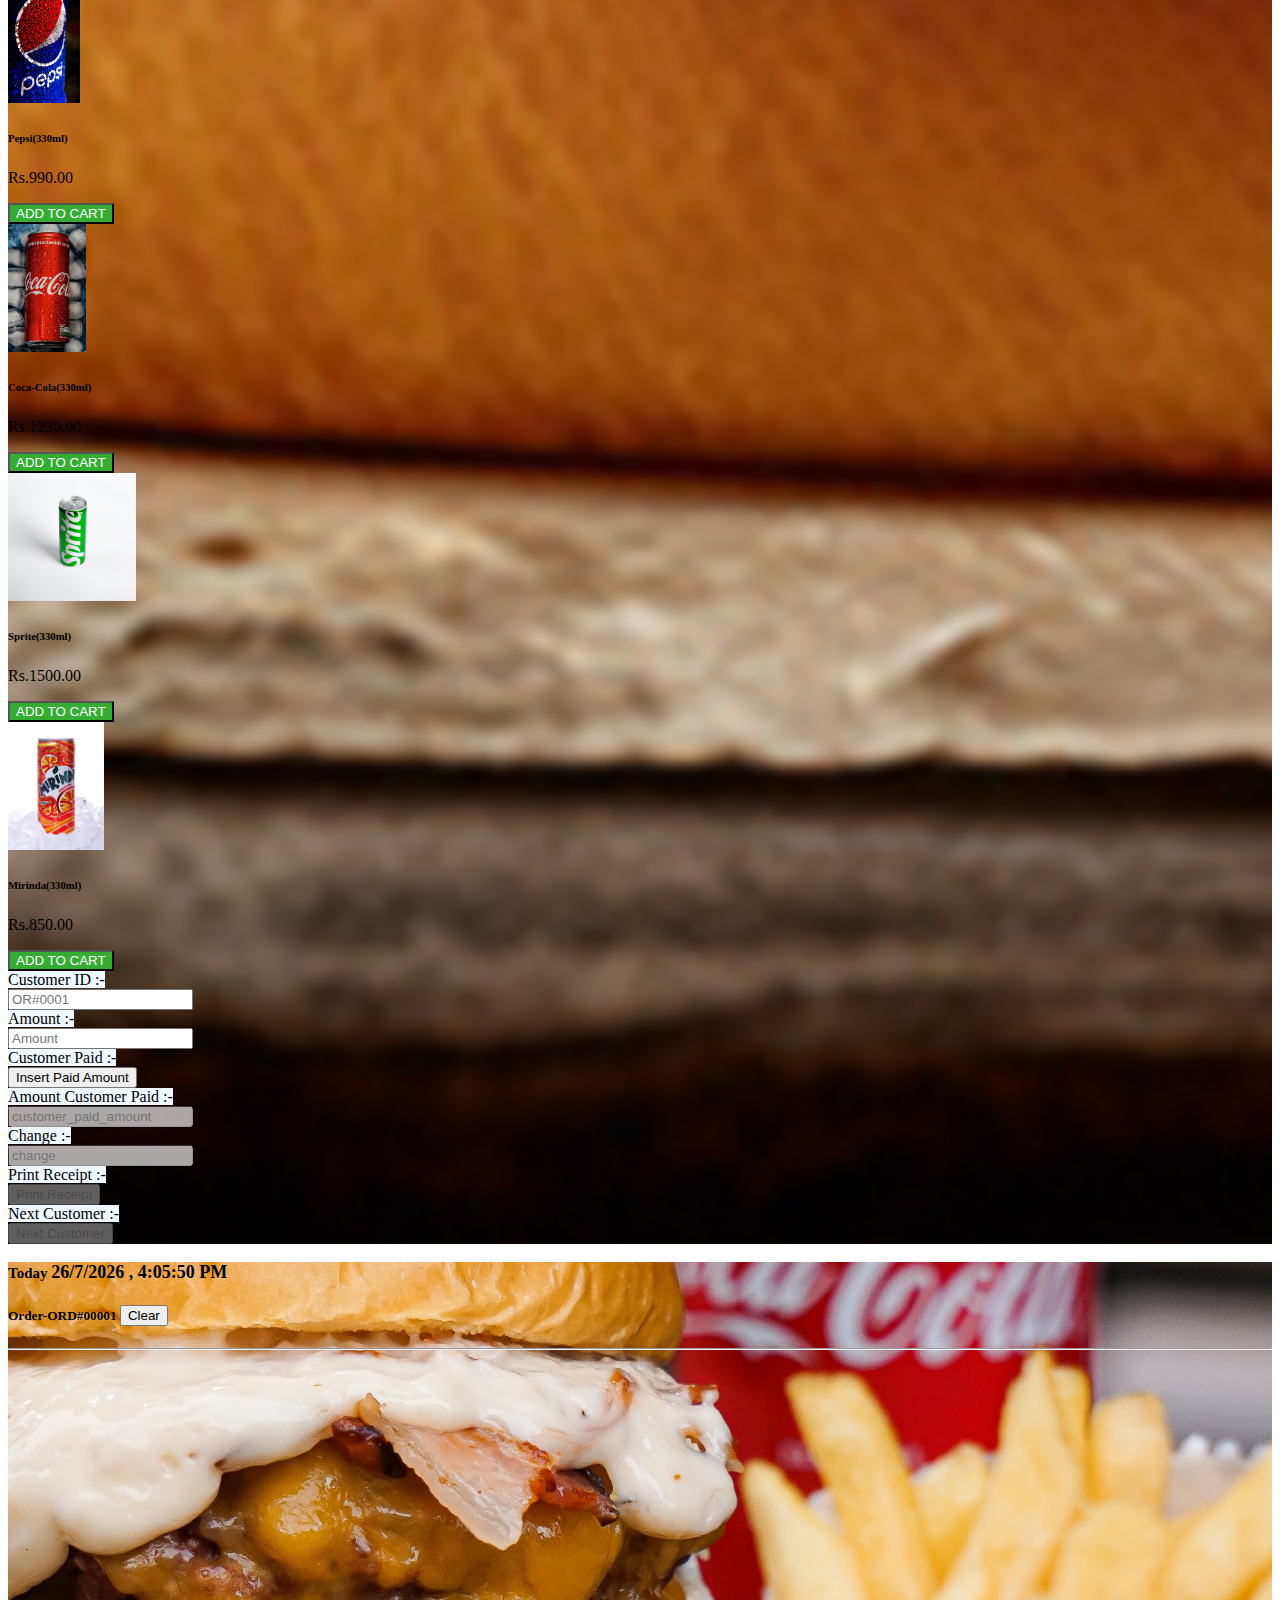
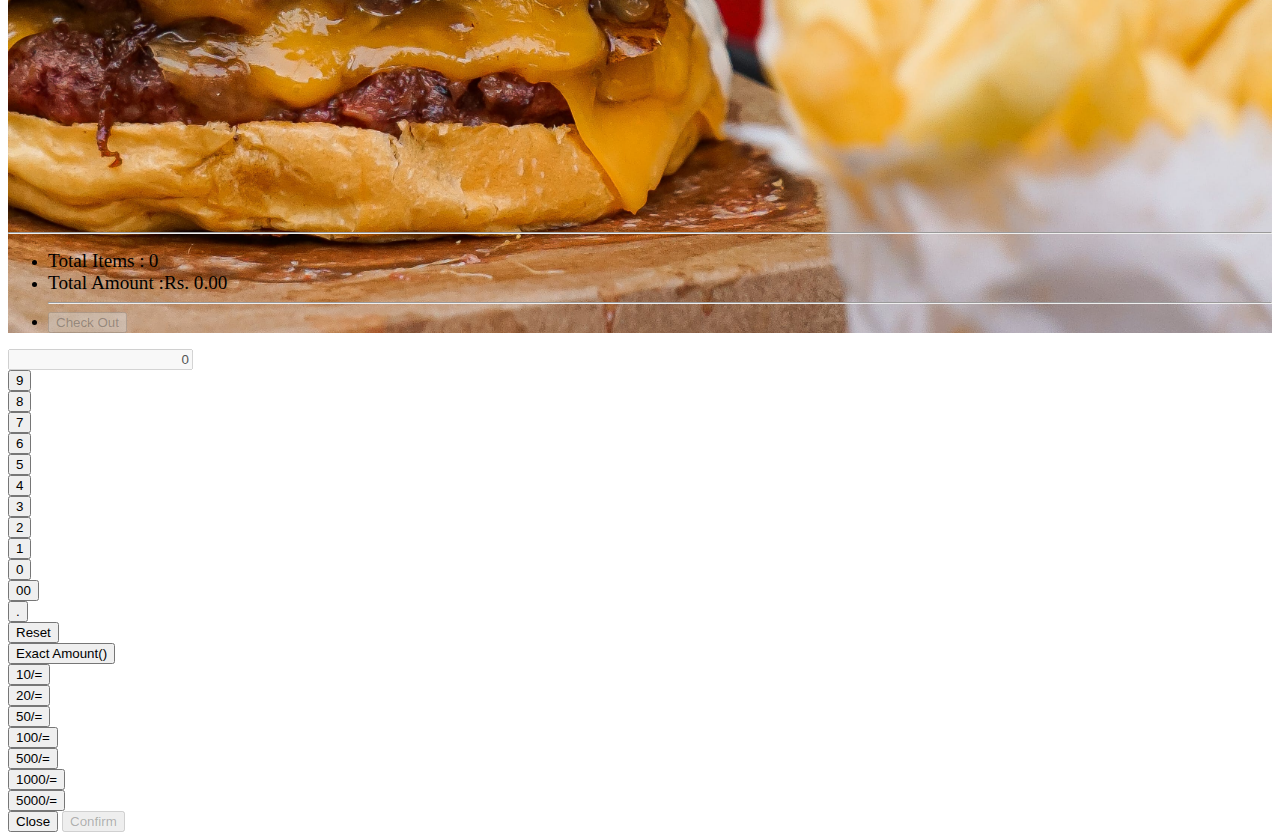
==== commit b9109e77: "adding NextCustomerButton" ====
--- a/view/placeOrder.html
+++ b/view/placeOrder.html
@@ -8,6 +8,7 @@
     <link href="https://cdn.jsdelivr.net/npm/bootstrap@5.3.2/dist/css/bootstrap.min.css" rel="stylesheet"
         integrity="sha384-T3c6CoIi6uLrA9TneNEoa7RxnatzjcDSCmG1MXxSR1GAsXEV/Dwwykc2MPK8M2HN" crossorigin="anonymous">
     <link rel="stylesheet" href="../style.css">
+   
 </head>
 
 <body>
@@ -28,10 +29,10 @@
                 style="background-image: url(../img/mainPage/burger2.jpg) ;background-size: cover; background-position: center; background-repeat: no-repeat;">
 
 
-                <div class="card rounded-3 mb-3">
+                <div class="card rounded-3 mb-3 navbar">
                     <div class="card-body">
                         <ul class="nav nav-pills " id="pills-tab" role="tablist">
-
+                            
                             <li class="nav-item" role="presentation">
                                 <button class="nav-link active rounded-pill" id="pills-burgers-tab"
                                     data-bs-toggle="pill" data-bs-target="#pills-burgers" type="button" role="tab"
@@ -802,7 +803,7 @@
                             <div class="col-sm-8 ">
                                 <input type="number" step="0.01"
                                     class="fw-bold text-center form-control form-control-lg rounded-pill"
-                                    id="customer_paid_amount" placeholder="customer_paid_amount">
+                                    id="customer_paid_amount" disabled="" placeholder="customer_paid_amount">
                             </div>
                         </div>
 
@@ -832,7 +833,7 @@
                                 class="text-center col-sm-4 col-form-label col-form-label-lg fw-bold rounded-pill"
                                 style="background-color: aliceblue;">Next Customer :-</label>
                             <div class="col-sm-8 ">
-                                <button id="customernextButton" class="btn btn-primary btn-lg w-100 rounded-pill"
+                                <button onclick="goToNewCustomer()" id="customernextButton" class="btn btn-primary btn-lg w-100 rounded-pill"
                                     disabled="">Next
                                     Customer</button>
                             </div>
@@ -855,7 +856,7 @@
                             <small class="text-muted">Today </small><span id="current-date"></span> ,
                             <span id="current-time"></span>
                         </p>
-                        <h5 class="d-flex justify-content-between align-items-center"><span>Order</span>
+                        <h5 class="d-flex justify-content-between align-items-center"><span >Order-<span id="orderId">ORD#00001</span></span>
                             <button id="orderBasket-clear-button" class="btn btn-sm btn-danger rounded-pill"
                                 onclick="orderBasketClear()">Clear</button>
                         </h5>
--- a/style.css
+++ b/style.css
@@ -14,4 +14,8 @@
     /* transform: scale(1.1); */
       transition: transform 0.3s ease-in-out;
 }
+.navbar {
+    backdrop-filter: blur(10px);/* Adjust the blur value as needed*/
+    background-color: rgba(80, 161, 85, ); /* Adjust the background color and opacity as needed */
+}
 
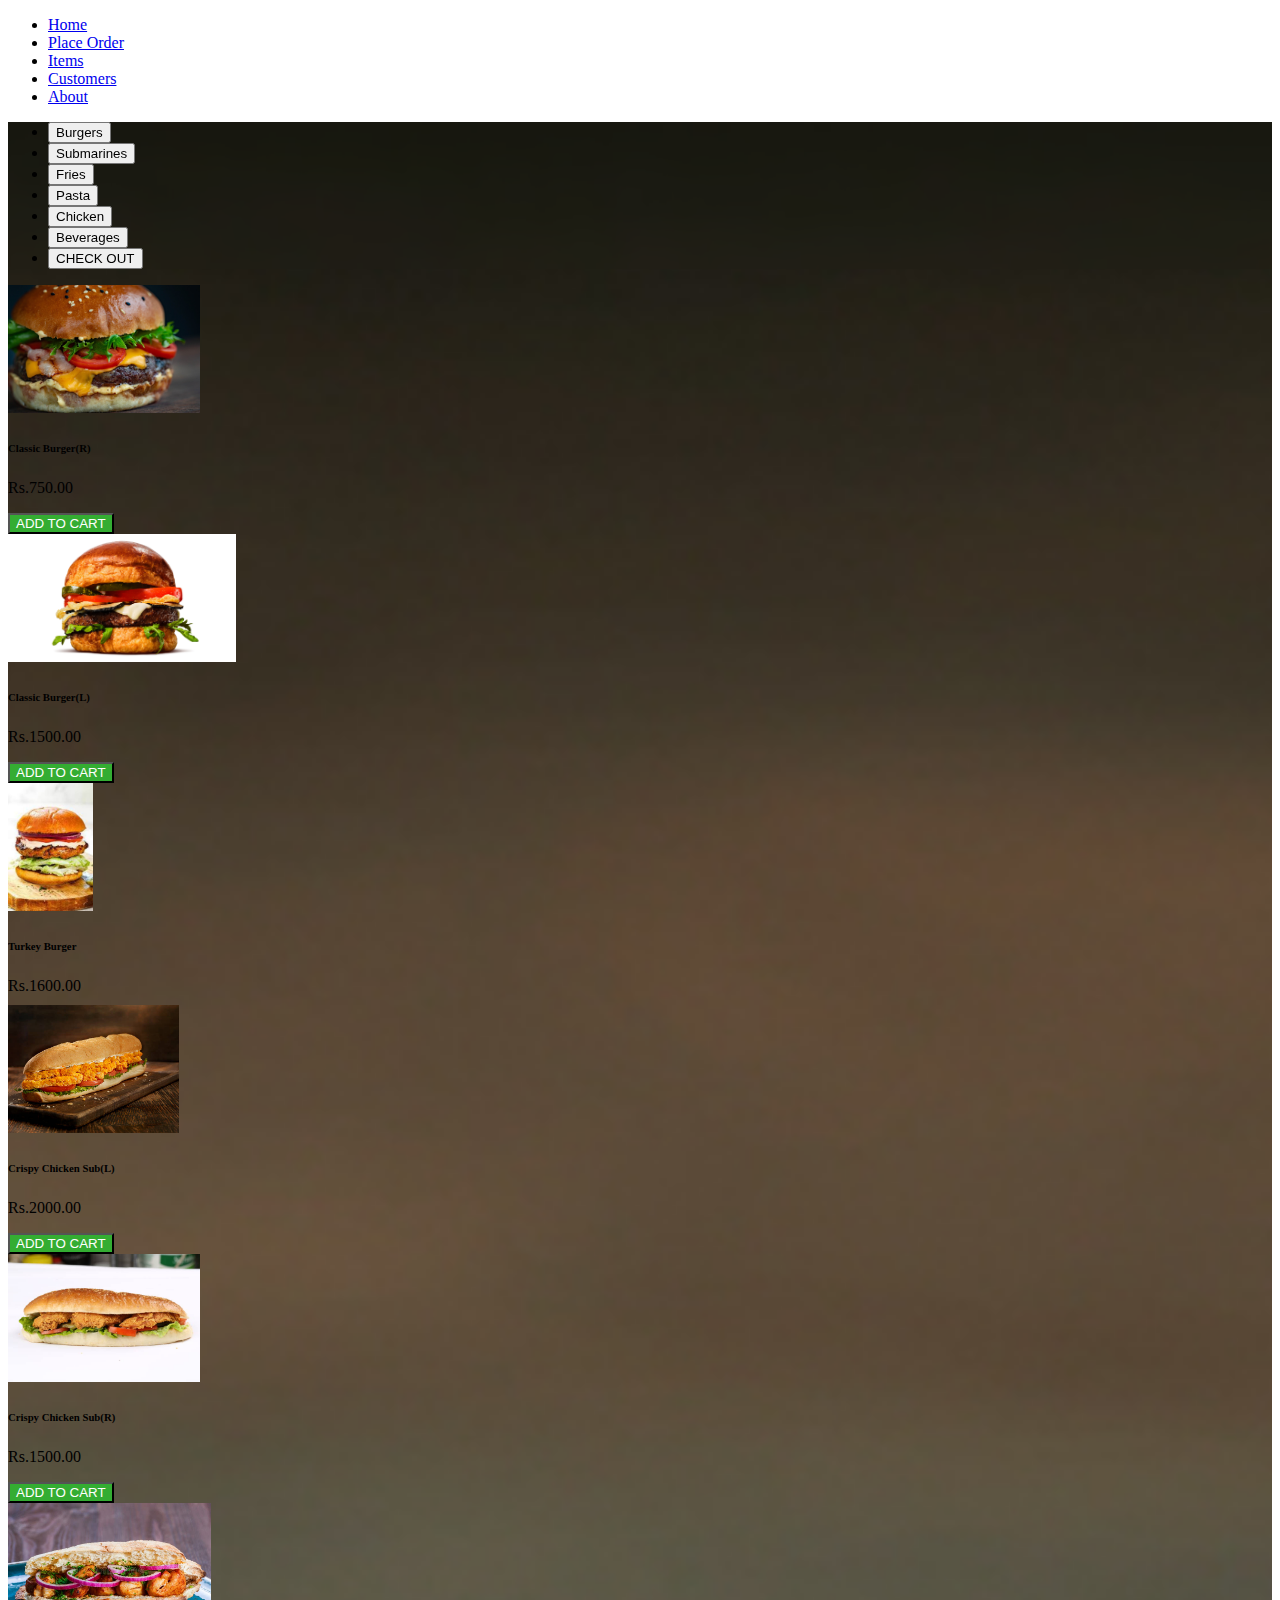
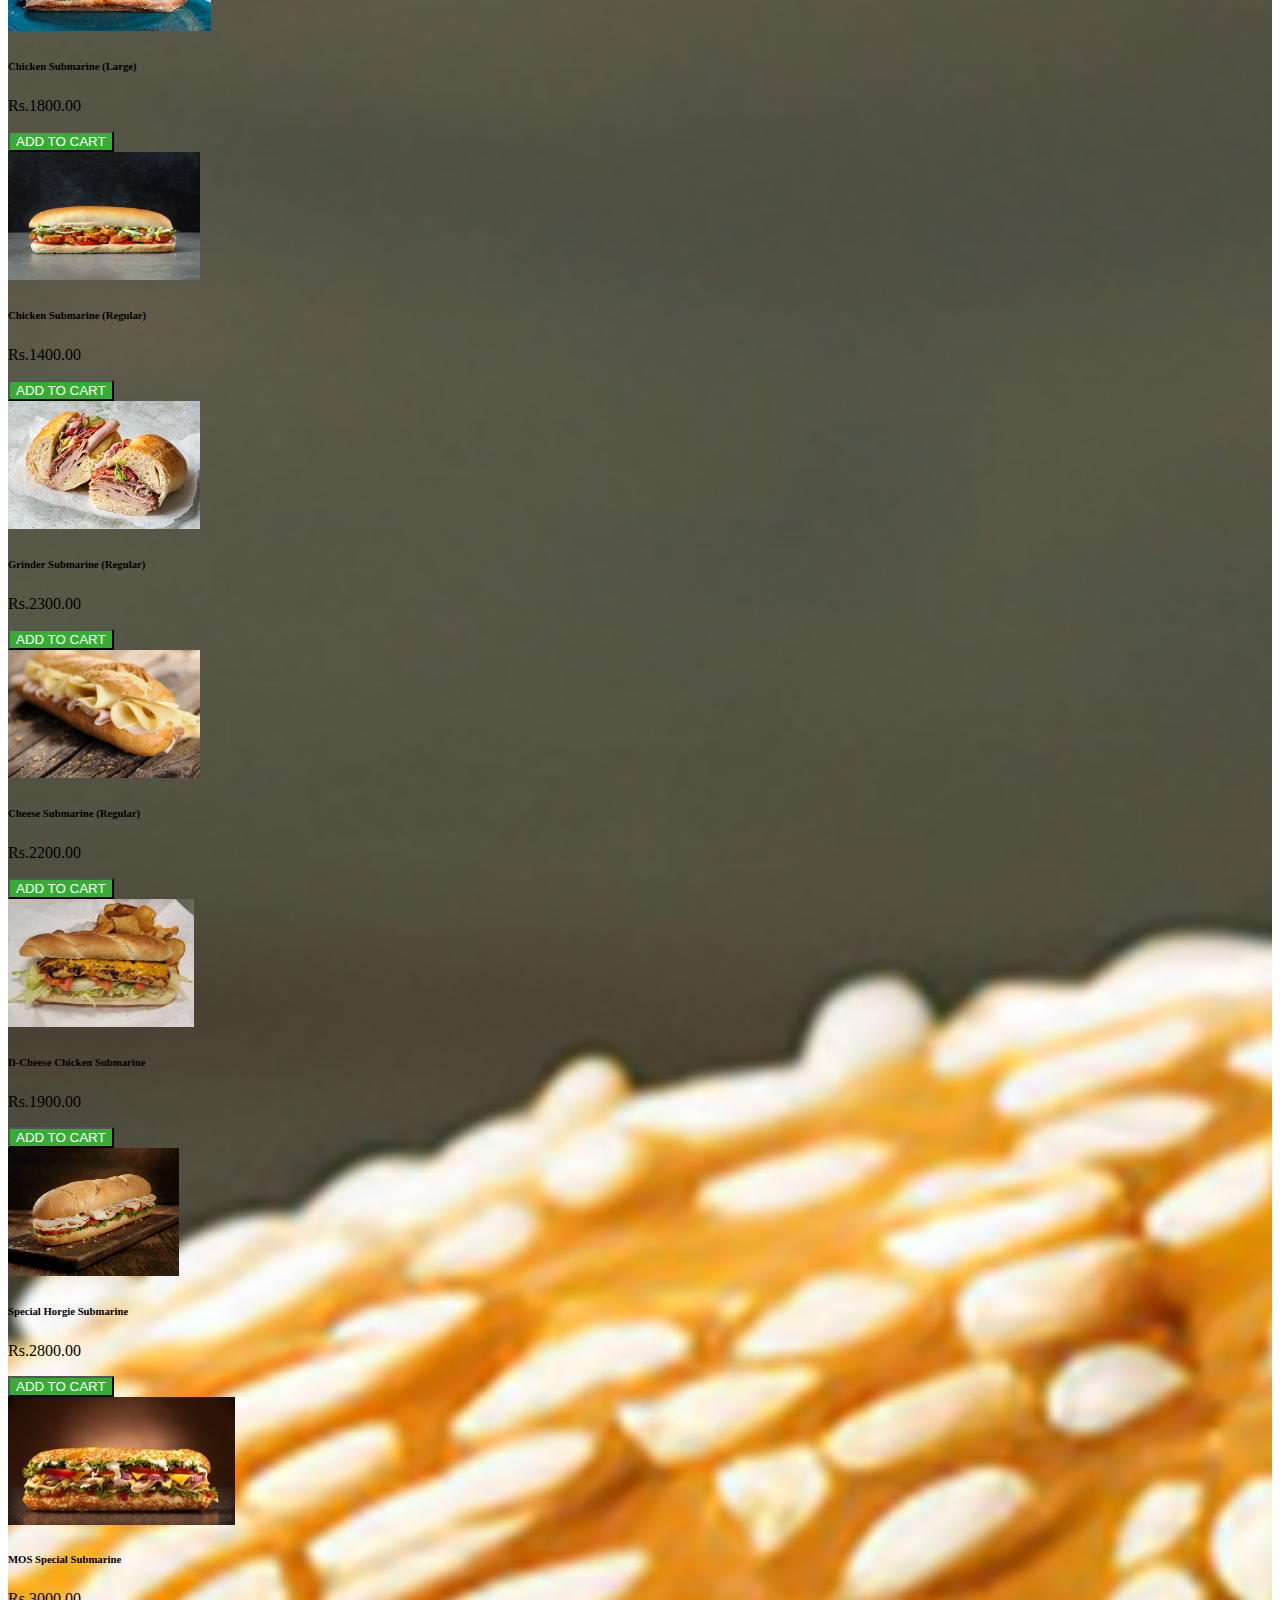
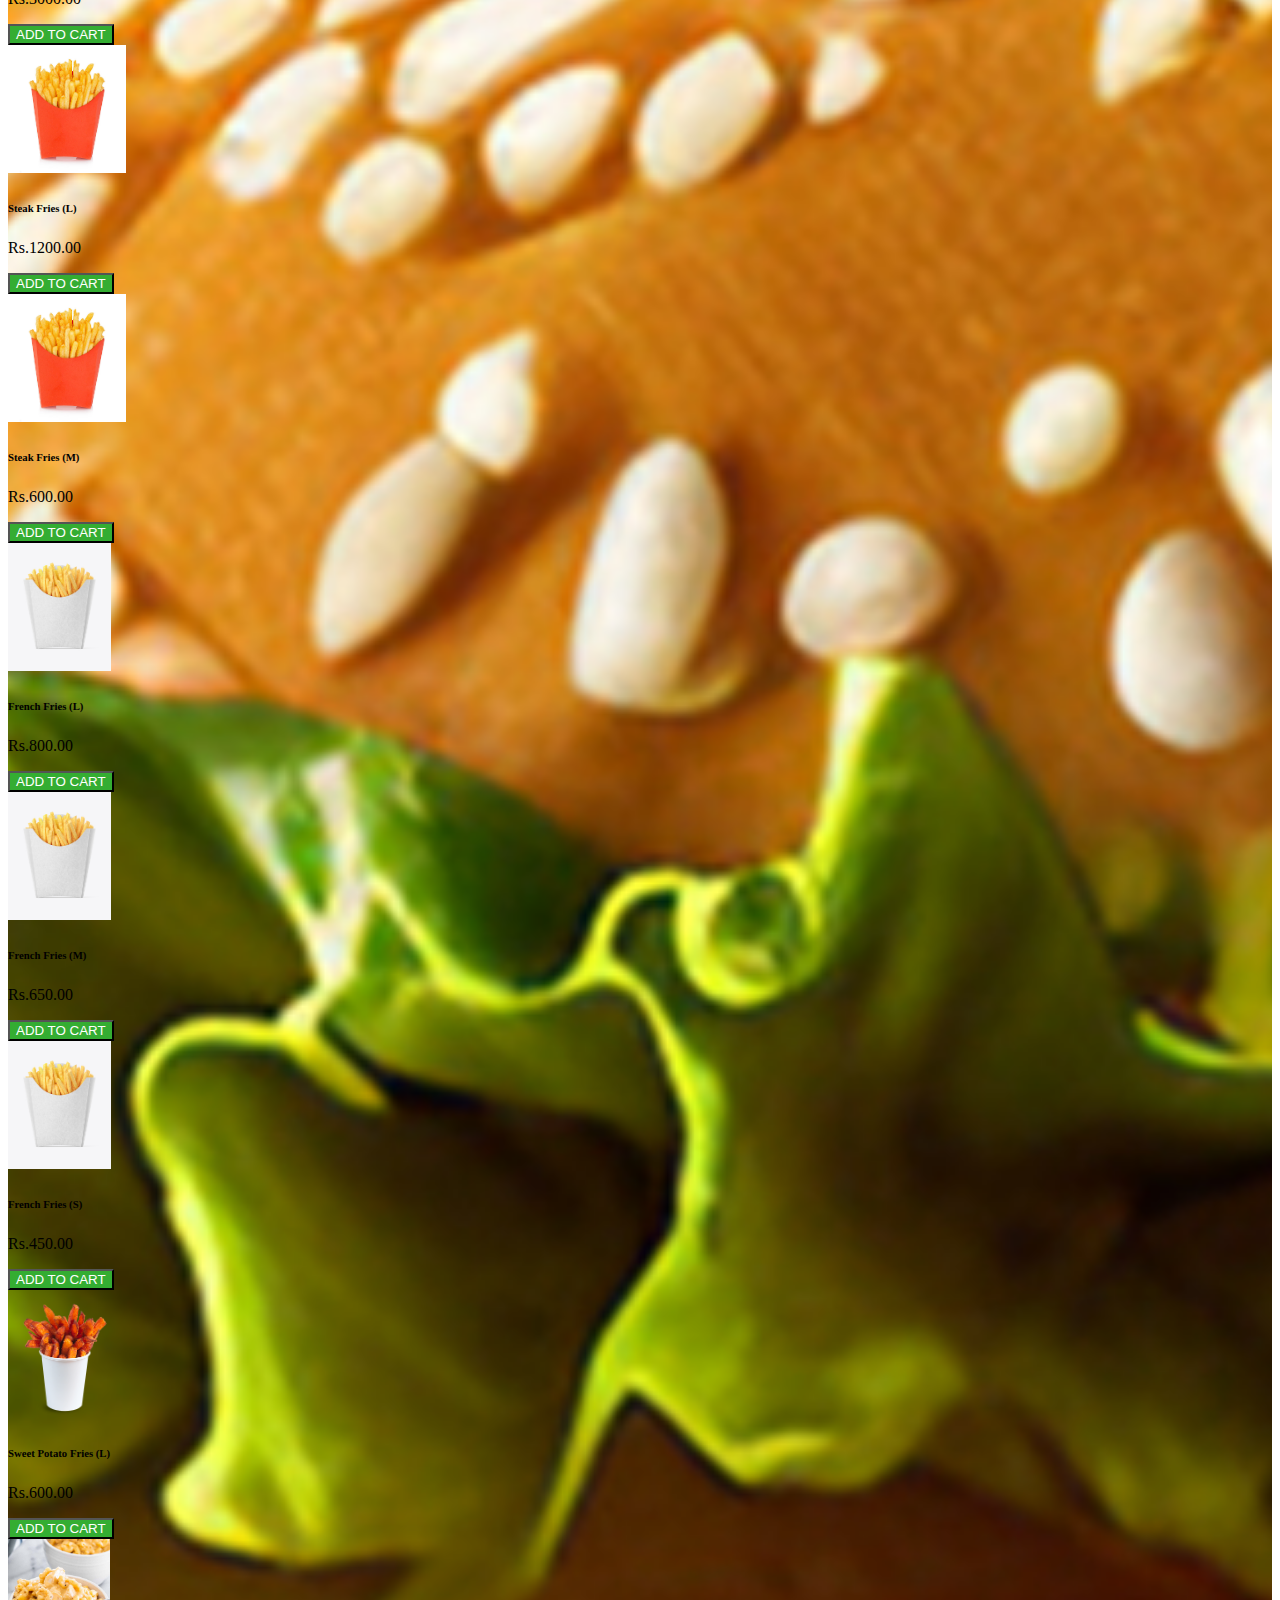
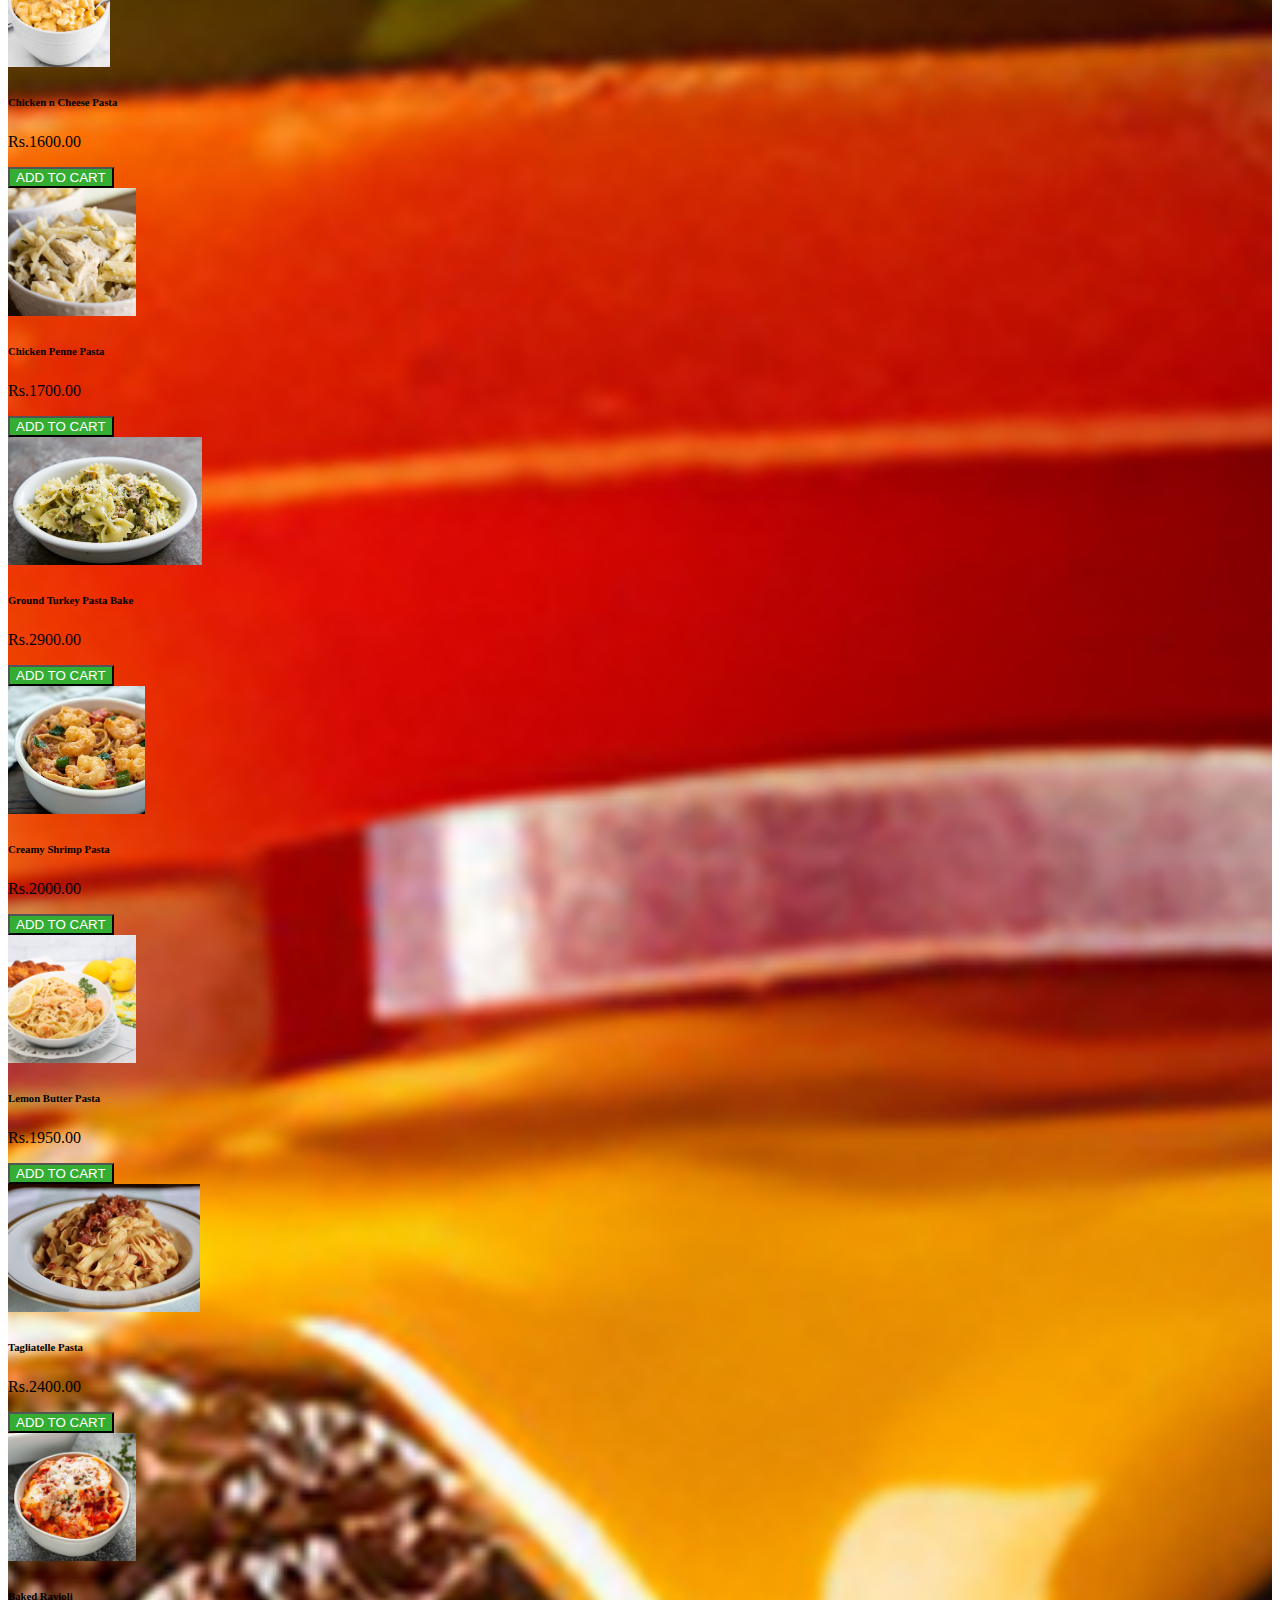
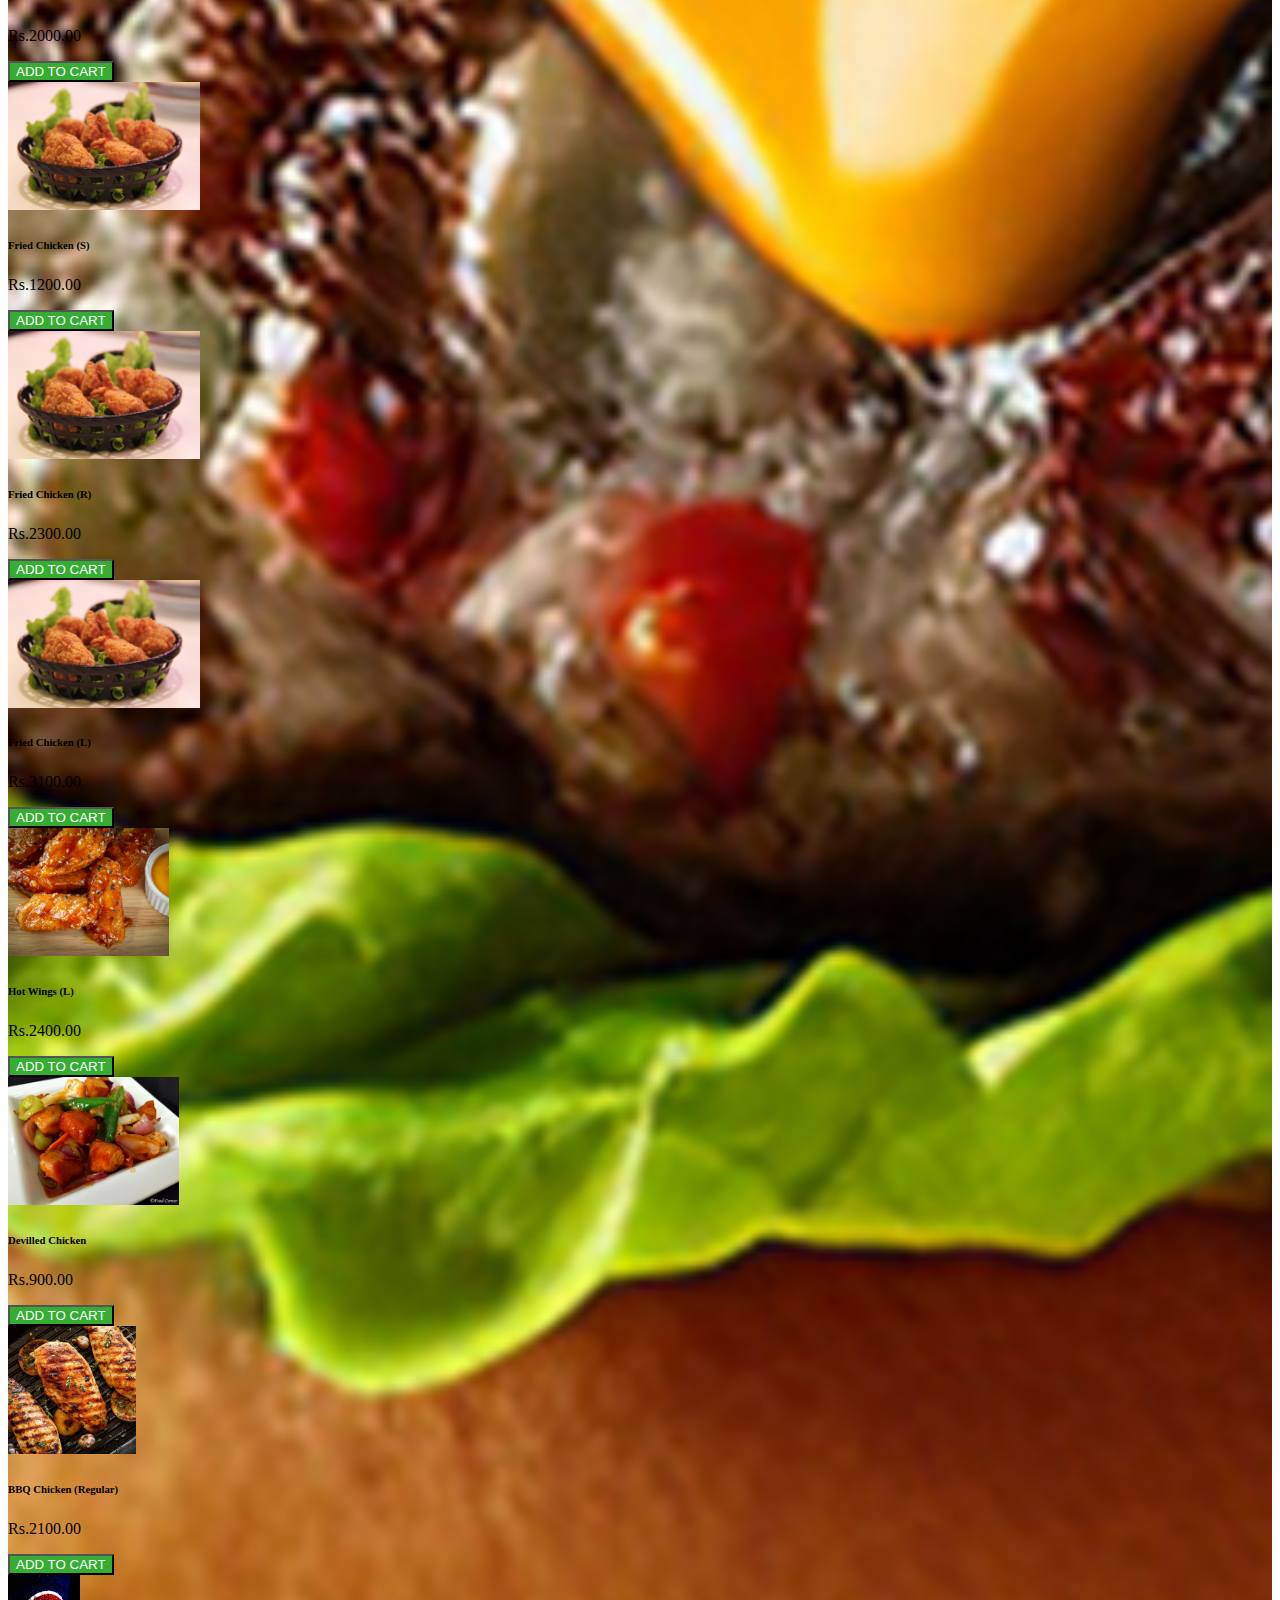
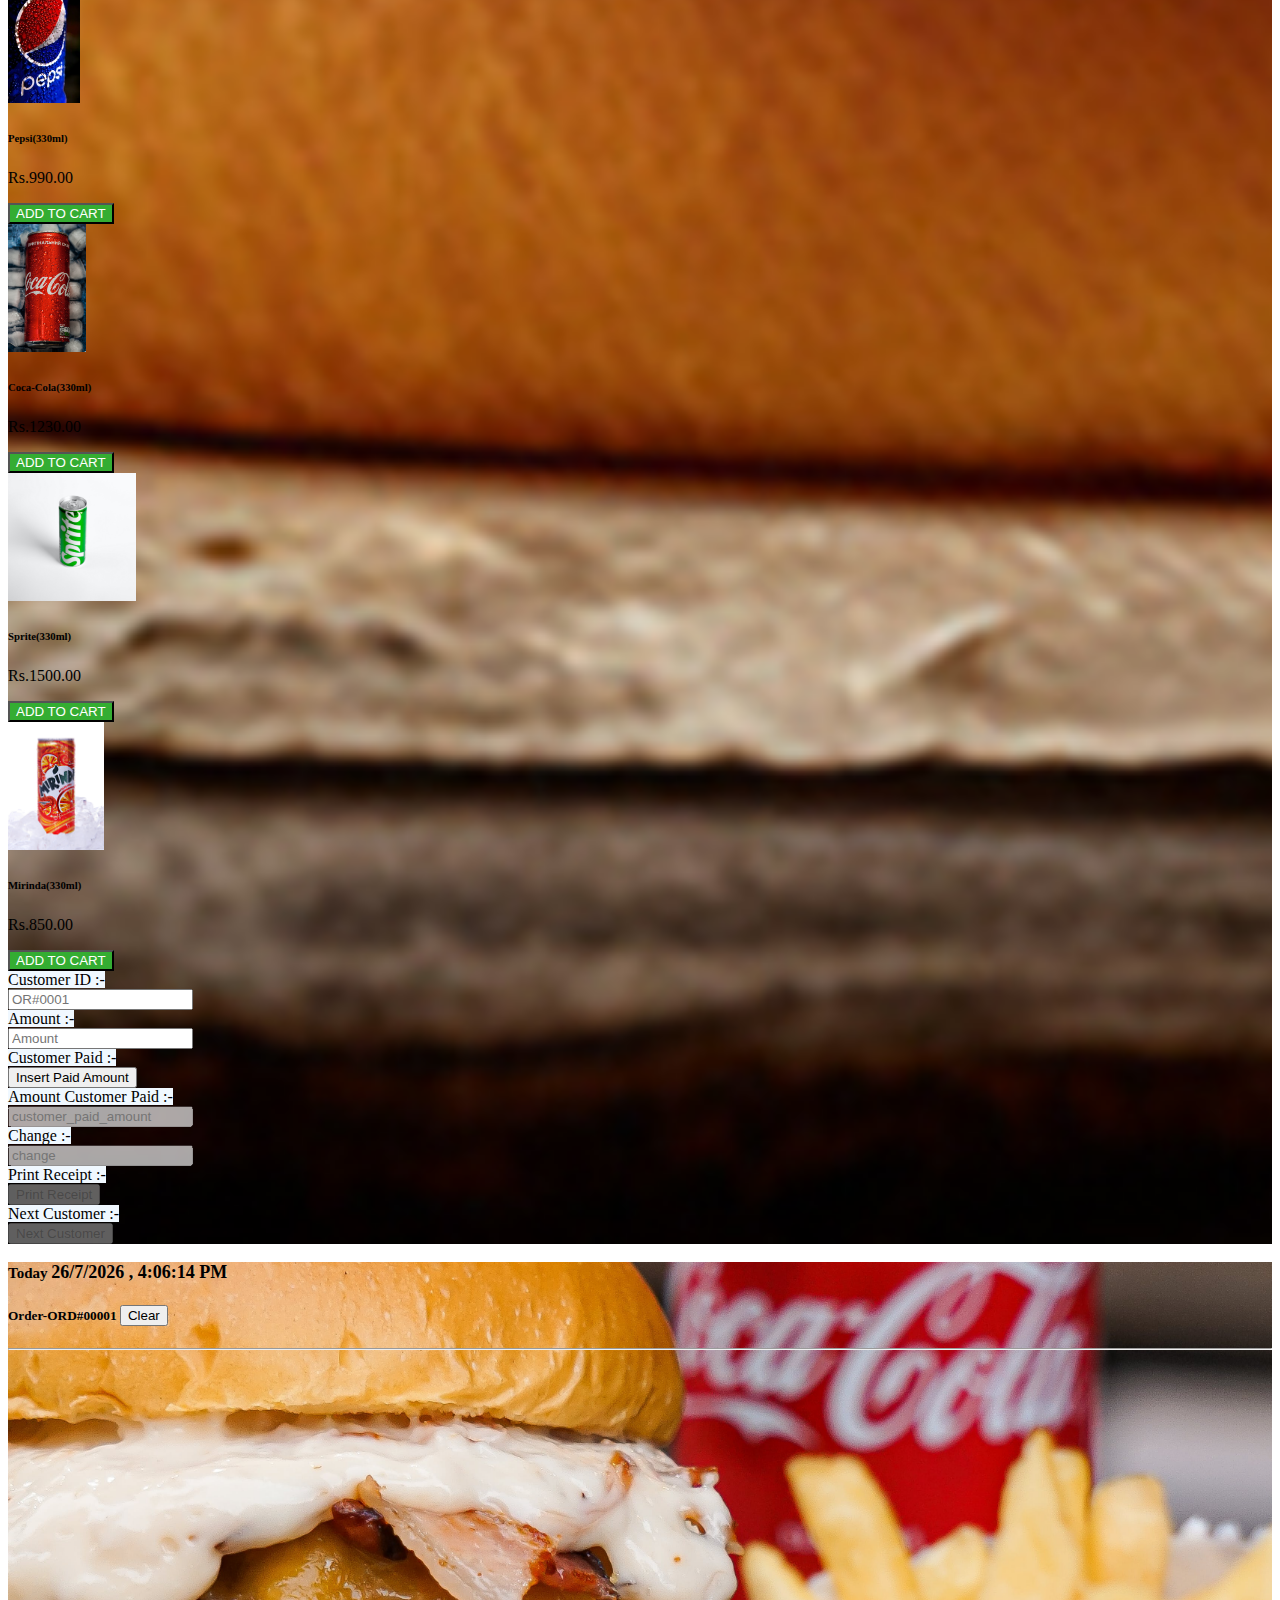
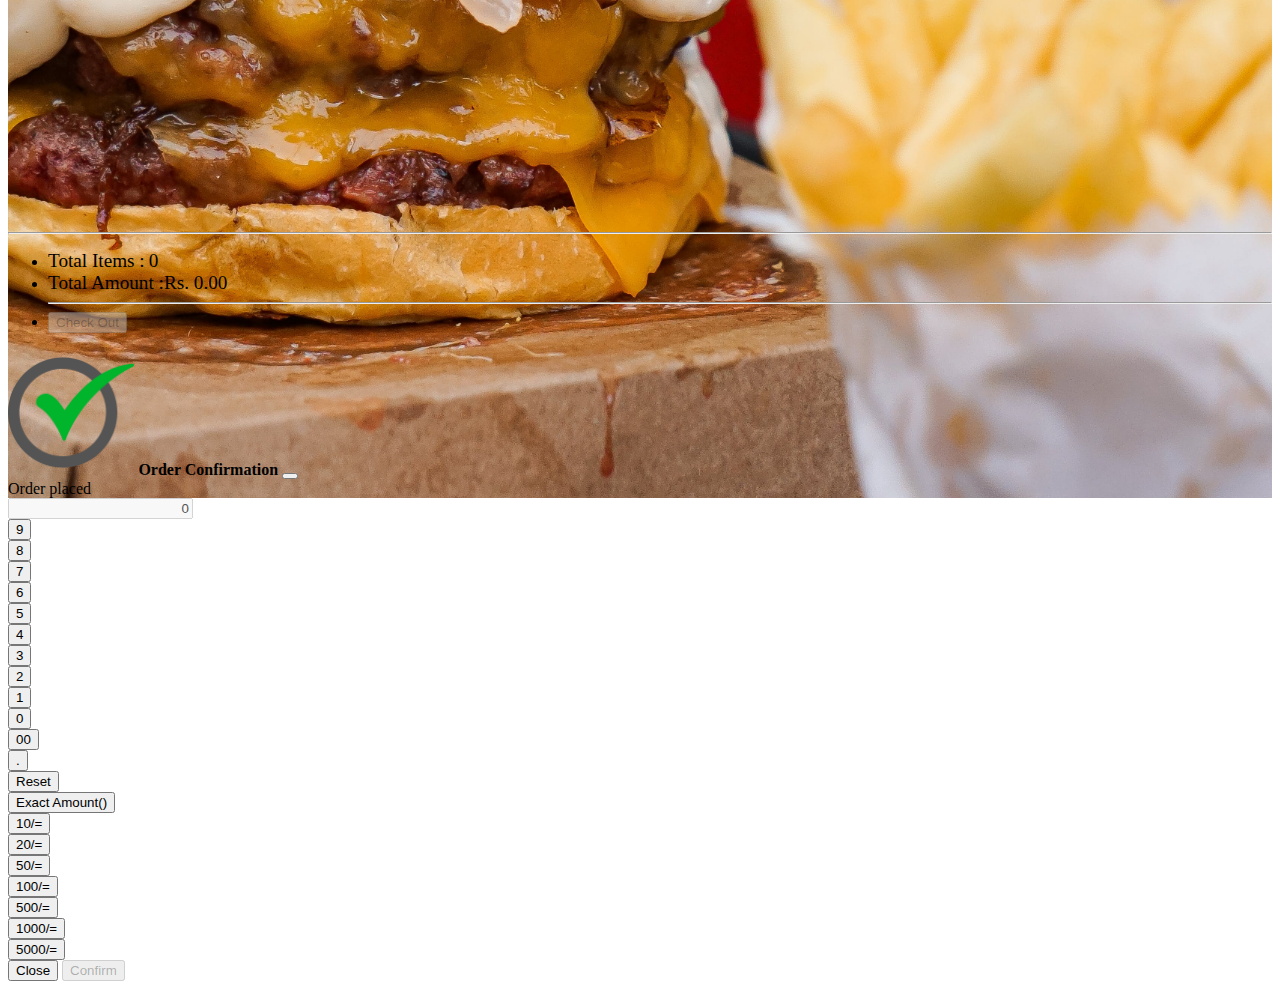
==== commit 762795b3: "adding confirmation toast" ====
--- a/view/placeOrder.html
+++ b/view/placeOrder.html
@@ -8,7 +8,7 @@
     <link href="https://cdn.jsdelivr.net/npm/bootstrap@5.3.2/dist/css/bootstrap.min.css" rel="stylesheet"
         integrity="sha384-T3c6CoIi6uLrA9TneNEoa7RxnatzjcDSCmG1MXxSR1GAsXEV/Dwwykc2MPK8M2HN" crossorigin="anonymous">
     <link rel="stylesheet" href="../style.css">
-   
+
 </head>
 
 <body>
@@ -32,7 +32,7 @@
                 <div class="card rounded-3 mb-3 navbar">
                     <div class="card-body">
                         <ul class="nav nav-pills " id="pills-tab" role="tablist">
-                            
+
                             <li class="nav-item" role="presentation">
                                 <button class="nav-link active rounded-pill" id="pills-burgers-tab"
                                     data-bs-toggle="pill" data-bs-target="#pills-burgers" type="button" role="tab"
@@ -582,7 +582,7 @@
                                 <div class="card custom-cards">
                                     <img src="../img/Pasta/Tagliatelle Pasta.jpeg" class="card-img-top" alt="...">
                                     <div class="card-body">
-                                        <h6 class="card-title">Lemon Butter Pasta </h6>
+                                        <h6 class="card-title">Tagliatelle Pasta </h6>
                                         <p class="h6" class="card-text ">Rs.2400.00</p>
                                         <button style="background-color: #34ad32; color: #fff;"
                                             class="w-100 btn  addToCart-animation"
@@ -615,7 +615,8 @@
 
                             <div class="col">
                                 <div class="card custom-cards">
-                                    <img src="../img/Chicken/Fried Chicken (Small)-L-R.jpg" class="card-img-top" alt="...">
+                                    <img src="../img/Chicken/Fried Chicken (Small)-L-R.jpg" class="card-img-top"
+                                        alt="...">
                                     <div class="card-body">
                                         <h6 class="card-title">Fried Chicken <span class="fw-bold">(S)</span> </h6>
                                         <p class="h6" class="card-text ">Rs.1200.00</p>
@@ -628,7 +629,8 @@
                             </div>
                             <div class="col">
                                 <div class="card custom-cards">
-                                    <img src="../img/Chicken/Fried Chicken (Small)-L-R.jpg" class="card-img-top" alt="...">
+                                    <img src="../img/Chicken/Fried Chicken (Small)-L-R.jpg" class="card-img-top"
+                                        alt="...">
                                     <div class="card-body">
                                         <h6 class="card-title">Fried Chicken <span class="fw-bold">(R)</span> </h6>
                                         <p class="h6" class="card-text ">Rs.2300.00</p>
@@ -641,7 +643,8 @@
                             </div>
                             <div class="col">
                                 <div class="card custom-cards">
-                                    <img src="../img/Chicken/Fried Chicken (Small)-L-R.jpg" class="card-img-top" alt="...">
+                                    <img src="../img/Chicken/Fried Chicken (Small)-L-R.jpg" class="card-img-top"
+                                        alt="...">
                                     <div class="card-body">
                                         <h6 class="card-title">Fried Chicken <span class="fw-bold">(L)</span> </h6>
                                         <p class="h6" class="card-text ">Rs.3100.00</p>
@@ -656,7 +659,7 @@
                                 <div class="card custom-cards">
                                     <img src="../img/Chicken/Hot Wings (Large) .jpg" class="card-img-top" alt="...">
                                     <div class="card-body">
-                                        <h6 class="card-title">Hot Wings (L)  </h6>
+                                        <h6 class="card-title">Hot Wings (L) </h6>
                                         <p class="h6" class="card-text ">Rs.2400.00</p>
                                         <button style="background-color: #34ad32; color: #fff;"
                                             class="w-100 btn  addToCart-animation"
@@ -667,9 +670,10 @@
                             </div>
                             <div class="col">
                                 <div class="card custom-cards">
-                                    <img src="../img/Chicken/Devilled Chicken (Large).jpg" class="card-img-top" alt="...">
-                                    <div class="card-body">
-                                        <h6 class="card-title"> Devilled Chicken   </h6>
+                                    <img src="../img/Chicken/Devilled Chicken (Large).jpg" class="card-img-top"
+                                        alt="...">
+                                    <div class="card-body">
+                                        <h6 class="card-title"> Devilled Chicken </h6>
                                         <p class="h6" class="card-text ">Rs.900.00</p>
                                         <button style="background-color: #34ad32; color: #fff;"
                                             class="w-100 btn  addToCart-animation"
@@ -682,7 +686,7 @@
                                 <div class="card custom-cards">
                                     <img src="../img/Chicken/BBQ Chicken (Regular).webp" class="card-img-top" alt="...">
                                     <div class="card-body">
-                                        <h6 class="card-title"> BBQ Chicken (Regular)  </h6>
+                                        <h6 class="card-title"> BBQ Chicken (Regular) </h6>
                                         <p class="h6" class="card-text ">Rs.2100.00</p>
                                         <button style="background-color: #34ad32; color: #fff;"
                                             class="w-100 btn  addToCart-animation"
@@ -833,8 +837,8 @@
                                 class="text-center col-sm-4 col-form-label col-form-label-lg fw-bold rounded-pill"
                                 style="background-color: aliceblue;">Next Customer :-</label>
                             <div class="col-sm-8 ">
-                                <button onclick="goToNewCustomer()" id="customernextButton" class="btn btn-primary btn-lg w-100 rounded-pill"
-                                    disabled="">Next
+                                <button onclick="goToNewCustomer()" id="customernextButton"
+                                    class="btn btn-primary btn-lg w-100 rounded-pill" disabled="">Next
                                     Customer</button>
                             </div>
                         </div>
@@ -856,7 +860,8 @@
                             <small class="text-muted">Today </small><span id="current-date"></span> ,
                             <span id="current-time"></span>
                         </p>
-                        <h5 class="d-flex justify-content-between align-items-center"><span >Order-<span id="orderId">ORD#00001</span></span>
+                        <h5 class="d-flex justify-content-between align-items-center"><span>Order-<span
+                                    id="orderId">ORD#00001</span></span>
                             <button id="orderBasket-clear-button" class="btn btn-sm btn-danger rounded-pill"
                                 onclick="orderBasketClear()">Clear</button>
                         </h5>
@@ -886,6 +891,20 @@
 
                     </div>
                 </div>
+
+                <!-- Successfull Toast -->
+                <div class="toast-container position-fixed bottom-0 end-0 p-3" >
+                    <div id="liveToast" class="toast" role="alert" aria-live="assertive" aria-atomic="true" >
+                        <div class="toast-header">
+                            <img width="10%" src="../img/check.png" class="rounded me-2" alt="..." />
+                            <strong class="me-auto">Order Confirmation</strong>
+
+                            <button type="button" class="btn-close" data-bs-dismiss="toast" aria-label="Close"></button>
+                        </div>
+                        <div id="toastmsg" class="toast-body ">Order placed</div>
+                    </div>
+                </div>
+
             </div>
             <!-- End Order Bucket -->
         </div>
